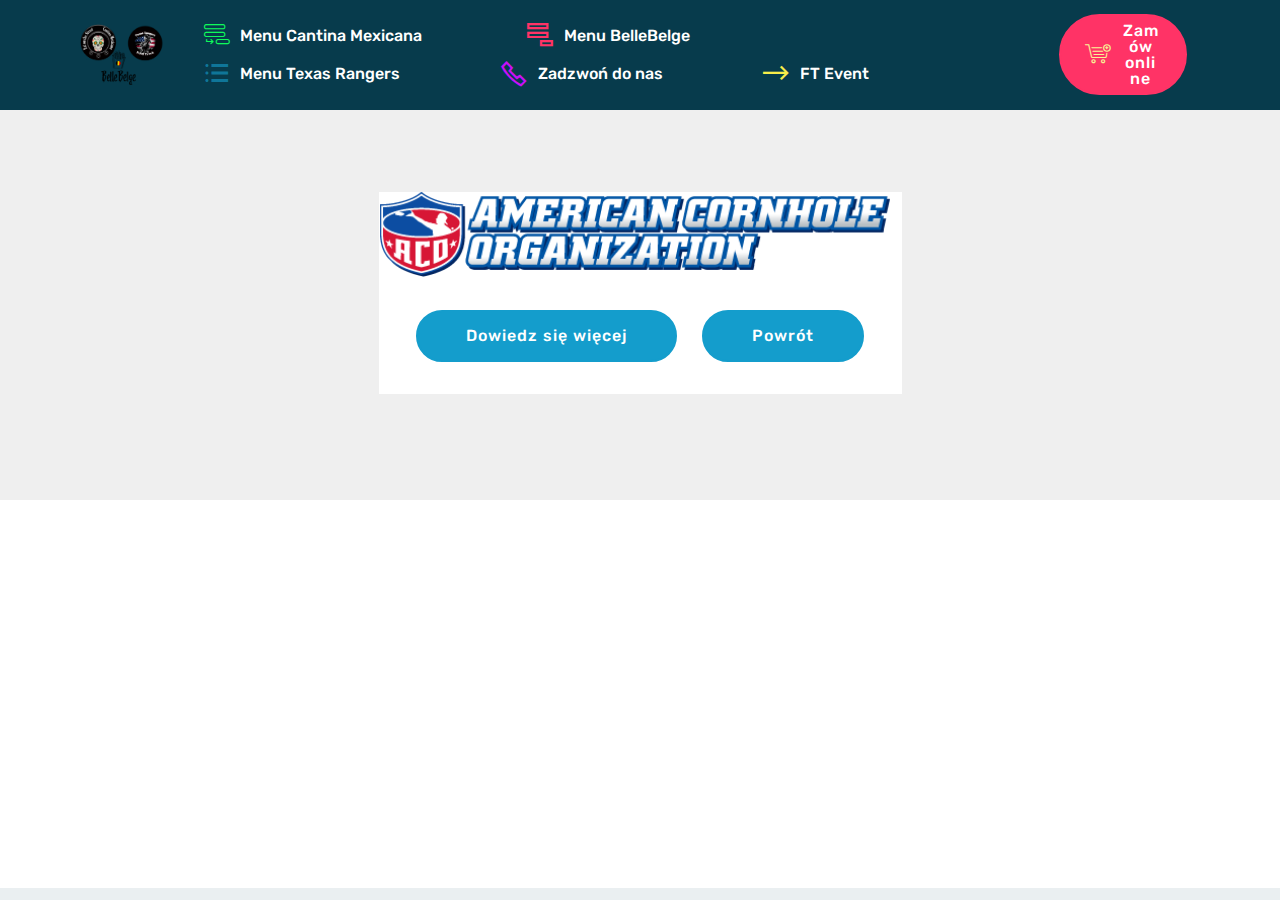
==== CornHole.html @ 93a7b12f "create github pages" ====
<!DOCTYPE html>
<html>
<head>
  <!-- Site made with Mobirise Website Builder v4.12.3, https://mobirise.com -->
  <meta charset="UTF-8">
  <meta http-equiv="X-UA-Compatible" content="IE=edge">
  <meta name="generator" content="Mobirise v4.12.3, mobirise.com">
  <meta name="viewport" content="width=device-width, initial-scale=1, minimum-scale=1">
  <link rel="shortcut icon" href="assets/images/3-trucki-logo1.png" type="image/x-icon">
  <meta name="description" content="Corn Hole Game Rules">
  
  
  <title>Corn Hole Game</title>
  <link rel="stylesheet" href="assets/themify/css/themify-icons.css">
  <link rel="stylesheet" href="assets/web/assets/mobirise-icons2/mobirise2.css">
  <link rel="stylesheet" href="assets/web/assets/mobirise-icons/mobirise-icons.css">
  <link rel="stylesheet" href="assets/facebook-plugin/style.css">
  <link rel="stylesheet" href="assets/bootstrap/css/bootstrap.min.css">
  <link rel="stylesheet" href="assets/bootstrap/css/bootstrap-grid.min.css">
  <link rel="stylesheet" href="assets/bootstrap/css/bootstrap-reboot.min.css">
  <link rel="stylesheet" href="assets/dropdown/css/style.css">
  <link rel="stylesheet" href="assets/tether/tether.min.css">
  <link rel="stylesheet" href="assets/theme/css/style.css">
  <link rel="preload" as="style" href="assets/mobirise/css/mbr-additional.css"><link rel="stylesheet" href="assets/mobirise/css/mbr-additional.css" type="text/css">
  
  
  
</head>
<body>
  <section class="menu cid-rWJRiGrAoS" once="menu" id="menu1-c">

    

    <nav class="navbar navbar-expand beta-menu navbar-dropdown align-items-center navbar-fixed-top navbar-toggleable-sm">
        <button class="navbar-toggler navbar-toggler-right" type="button" data-toggle="collapse" data-target="#navbarSupportedContent" aria-controls="navbarSupportedContent" aria-expanded="false" aria-label="Toggle navigation">
            <div class="hamburger">
                <span></span>
                <span></span>
                <span></span>
                <span></span>
            </div>
        </button>
        <div class="menu-logo">
            <div class="navbar-brand">
                <span class="navbar-logo">
                    <a href="tel:509200228">
                         <img src="assets/images/3-trucki-logo1.png" alt="Zadzwoń do nas" title="Zadzwoń do nas" style="height: 3.8rem;">
                    </a>
                </span>
                
            </div>
        </div>
        <div class="collapse navbar-collapse" id="navbarSupportedContent">
            <ul class="navbar-nav nav-dropdown" data-app-modern-menu="true"><li class="nav-item">
                    <a class="nav-link link text-white display-4" href="index.html#services6-4"><span class="mbri-add-submenu mbr-iconfont mbr-iconfont-btn" style="color: rgb(15, 250, 91);"></span>
                        Menu Cantina Mexicana &nbsp; &nbsp; &nbsp; &nbsp; &nbsp; &nbsp; &nbsp; &nbsp; &nbsp; &nbsp;&nbsp;</a>
                </li><li class="nav-item"><a class="nav-link link text-white display-4" href="index.html#services6-3"><span class="mobi-mbri mobi-mbri-add-submenu mbr-iconfont mbr-iconfont-btn" style="color: rgb(255, 51, 102);"></span>
                        Menu BelleBelge &nbsp; &nbsp; &nbsp; &nbsp; &nbsp; &nbsp; &nbsp; &nbsp; &nbsp; &nbsp;</a></li><li class="nav-item"><a class="nav-link link text-white display-4" href="index.html#services6-5"><span class="ti-menu-alt mbr-iconfont mbr-iconfont-btn" style="color: rgb(15, 118, 153);"></span>
                        Menu Texas Rangers &nbsp; &nbsp; &nbsp; &nbsp; &nbsp; &nbsp; &nbsp; &nbsp; &nbsp; &nbsp;</a></li><li class="nav-item"><a class="nav-link link text-white display-4" href="tel:509200228"><span class="mobi-mbri mobi-mbri-phone mbr-iconfont mbr-iconfont-btn" style="color: rgb(201, 15, 250);"></span>Zadzwoń do nas &nbsp; &nbsp; &nbsp; &nbsp; &nbsp; &nbsp; &nbsp; &nbsp; &nbsp; &nbsp;</a></li>
                <li class="nav-item">
                    <a class="nav-link link text-white display-4" href="https://cantinamexicana.github.io/FTEventONTour/" target="_blank"><span class="mobi-mbri mobi-mbri-right mbr-iconfont mbr-iconfont-btn" style="color: rgb(247, 237, 74);"></span>
                        
                        FT Event</a>
                </li></ul>
            <div class="navbar-buttons mbr-section-btn"><a class="btn btn-sm btn-secondary display-4" href="tel:509200228"><span class="mbri-cart-add mbr-iconfont mbr-iconfont-btn" style="color: rgb(249, 242, 149);"></span>
                    Zamów online</a></div>
        </div>
    </nav>
</section>

<section class="engine"><a href="https://mobirise.info/f">simple site builder</a></section><section once="footers" class="cid-rWJRHS1mlq" id="footer6-d">

    

    

    <div class="container">
        <div class="media-container-row align-center mbr-white">
            <div class="col-12">
                <p class="mbr-text mb-0 mbr-fonts-style display-7">
                    Eat on the Street &nbsp;- Cantina Mexicana :: Belle Belge :: Texas Rangers Food Truck</p>
            </div>
        </div>
    </div>
</section>

<section class="features3 cid-rWLLPZU51U" id="features3-h">

    

    
    <div class="container">
        <div class="media-container-row">
            <div class="card p-3 col-12 col-md-6">
                <div class="card-wrapper">
                    <div class="card-img">
                        <img src="assets/images/corn-hole-logo.png" alt="Mobirise" title="">
                    </div>
                    <div class="card-box">
                        
                        
                    </div>
                    <div class="mbr-section-btn text-center"><a href="https://americancornhole.com/downloads/ACO-Season15/ACO-Rules-for-the-Sport-of-Cornhole.pdf" class="btn btn-primary display-4" target="_blank">
                            Dowiedz się więcej
                        </a> <a href="index.html#services6-4" class="btn btn-primary display-4" target="_blank">
                            Powrót</a></div>
                </div>
            </div>

            

            

            
        </div>
    </div>
</section>


  <script src="assets/popper/popper.min.js"></script>
  <script src="assets/web/assets/jquery/jquery.min.js"></script>
  <script src="https://connect.facebook.net/en_US/sdk.js#xfbml=1&version=v2.5"></script>
  <script src="https://apis.google.com/js/plusone.js"></script>
  <script src="assets/facebook-plugin/facebook-script.js"></script>
  <script src="assets/bootstrap/js/bootstrap.min.js"></script>
  <script src="assets/web/assets/cookies-alert-plugin/cookies-alert-core.js"></script>
  <script src="assets/web/assets/cookies-alert-plugin/cookies-alert-script.js"></script>
  <script src="assets/dropdown/js/nav-dropdown.js"></script>
  <script src="assets/dropdown/js/navbar-dropdown.js"></script>
  <script src="assets/touchswipe/jquery.touch-swipe.min.js"></script>
  <script src="assets/tether/tether.min.js"></script>
  <script src="assets/smoothscroll/smooth-scroll.js"></script>
  <script src="assets/theme/js/script.js"></script>
  
  
<input name="cookieData" type="hidden" data-cookie-customDialogSelector='null' data-cookie-colorText='#424a4d' data-cookie-colorBg='rgba(234, 239, 241, 0.99)' data-cookie-textButton='OK. Idę dalej' data-cookie-colorButton='' data-cookie-colorLink='#424a4d' data-cookie-underlineLink='true' data-cookie-text="Używamy ciasteczek. Dowiedz się więcej  o <a href='polityka.html'> Plikach Cookies</a>.">
   <div id="scrollToTop" class="scrollToTop mbr-arrow-up"><a style="text-align: center;"><i class="mbr-arrow-up-icon mbr-arrow-up-icon-cm cm-icon cm-icon-smallarrow-up"></i></a></div>
  </body>
</html>
---- assets/themify/css/themify-icons.css ----
@font-face {
	font-family: 'themify';
	src:url('../fonts/themify.eot?-fvbane');
	src:url('../fonts/themify.eot?#iefix-fvbane') format('embedded-opentype'),
		url('../fonts/themify.woff?-fvbane') format('woff'),
		url('../fonts/themify.ttf?-fvbane') format('truetype'),
		url('../fonts/themify.svg?-fvbane#themify') format('svg');
	font-weight: normal;
	font-style: normal;
}

[class^="ti-"], [class*=" ti-"] {
	font-family: 'themify';
	speak: none;
	font-style: normal;
	font-weight: normal;
	font-variant: normal;
	text-transform: none;
	line-height: 1;

	/* Better Font Rendering =========== */
	-webkit-font-smoothing: antialiased;
	-moz-osx-font-smoothing: grayscale;
}

.ti-wand:before {
	content: "\e600";
}
.ti-volume:before {
	content: "\e601";
}
.ti-user:before {
	content: "\e602";
}
.ti-unlock:before {
	content: "\e603";
}
.ti-unlink:before {
	content: "\e604";
}
.ti-trash:before {
	content: "\e605";
}
.ti-thought:before {
	content: "\e606";
}
.ti-target:before {
	content: "\e607";
}
.ti-tag:before {
	content: "\e608";
}
.ti-tablet:before {
	content: "\e609";
}
.ti-star:before {
	content: "\e60a";
}
.ti-spray:before {
	content: "\e60b";
}
.ti-signal:before {
	content: "\e60c";
}
.ti-shopping-cart:before {
	content: "\e60d";
}
.ti-shopping-cart-full:before {
	content: "\e60e";
}
.ti-settings:before {
	content: "\e60f";
}
.ti-search:before {
	content: "\e610";
}
.ti-zoom-in:before {
	content: "\e611";
}
.ti-zoom-out:before {
	content: "\e612";
}
.ti-cut:before {
	content: "\e613";
}
.ti-ruler:before {
	content: "\e614";
}
.ti-ruler-pencil:before {
	content: "\e615";
}
.ti-ruler-alt:before {
	content: "\e616";
}
.ti-bookmark:before {
	content: "\e617";
}
.ti-bookmark-alt:before {
	content: "\e618";
}
.ti-reload:before {
	content: "\e619";
}
.ti-plus:before {
	content: "\e61a";
}
.ti-pin:before {
	content: "\e61b";
}
.ti-pencil:before {
	content: "\e61c";
}
.ti-pencil-alt:before {
	content: "\e61d";
}
.ti-paint-roller:before {
	content: "\e61e";
}
.ti-paint-bucket:before {
	content: "\e61f";
}
.ti-na:before {
	content: "\e620";
}
.ti-mobile:before {
	content: "\e621";
}
.ti-minus:before {
	content: "\e622";
}
.ti-medall:before {
	content: "\e623";
}
.ti-medall-alt:before {
	content: "\e624";
}
.ti-marker:before {
	content: "\e625";
}
.ti-marker-alt:before {
	content: "\e626";
}
.ti-arrow-up:before {
	content: "\e627";
}
.ti-arrow-right:before {
	content: "\e628";
}
.ti-arrow-left:before {
	content: "\e629";
}
.ti-arrow-down:before {
	content: "\e62a";
}
.ti-lock:before {
	content: "\e62b";
}
.ti-location-arrow:before {
	content: "\e62c";
}
.ti-link:before {
	content: "\e62d";
}
.ti-layout:before {
	content: "\e62e";
}
.ti-layers:before {
	content: "\e62f";
}
.ti-layers-alt:before {
	content: "\e630";
}
.ti-key:before {
	content: "\e631";
}
.ti-import:before {
	content: "\e632";
}
.ti-image:before {
	content: "\e633";
}
.ti-heart:before {
	content: "\e634";
}
.ti-heart-broken:before {
	content: "\e635";
}
.ti-hand-stop:before {
	content: "\e636";
}
.ti-hand-open:before {
	content: "\e637";
}
.ti-hand-drag:before {
	content: "\e638";
}
.ti-folder:before {
	content: "\e639";
}
.ti-flag:before {
	content: "\e63a";
}
.ti-flag-alt:before {
	content: "\e63b";
}
.ti-flag-alt-2:before {
	content: "\e63c";
}
.ti-eye:before {
	content: "\e63d";
}
.ti-export:before {
	content: "\e63e";
}
.ti-exchange-vertical:before {
	content: "\e63f";
}
.ti-desktop:before {
	content: "\e640";
}
.ti-cup:before {
	content: "\e641";
}
.ti-crown:before {
	content: "\e642";
}
.ti-comments:before {
	content: "\e643";
}
.ti-comment:before {
	content: "\e644";
}
.ti-comment-alt:before {
	content: "\e645";
}
.ti-close:before {
	content: "\e646";
}
.ti-clip:before {
	content: "\e647";
}
.ti-angle-up:before {
	content: "\e648";
}
.ti-angle-right:before {
	content: "\e649";
}
.ti-angle-left:before {
	content: "\e64a";
}
.ti-angle-down:before {
	content: "\e64b";
}
.ti-check:before {
	content: "\e64c";
}
.ti-check-box:before {
	content: "\e64d";
}
.ti-camera:before {
	content: "\e64e";
}
.ti-announcement:before {
	content: "\e64f";
}
.ti-brush:before {
	content: "\e650";
}
.ti-briefcase:before {
	content: "\e651";
}
.ti-bolt:before {
	content: "\e652";
}
.ti-bolt-alt:before {
	content: "\e653";
}
.ti-blackboard:before {
	content: "\e654";
}
.ti-bag:before {
	content: "\e655";
}
.ti-move:before {
	content: "\e656";
}
.ti-arrows-vertical:before {
	content: "\e657";
}
.ti-arrows-horizontal:before {
	content: "\e658";
}
.ti-fullscreen:before {
	content: "\e659";
}
.ti-arrow-top-right:before {
	content: "\e65a";
}
.ti-arrow-top-left:before {
	content: "\e65b";
}
.ti-arrow-circle-up:before {
	content: "\e65c";
}
.ti-arrow-circle-right:before {
	content: "\e65d";
}
.ti-arrow-circle-left:before {
	content: "\e65e";
}
.ti-arrow-circle-down:before {
	content: "\e65f";
}
.ti-angle-double-up:before {
	content: "\e660";
}
.ti-angle-double-right:before {
	content: "\e661";
}
.ti-angle-double-left:before {
	content: "\e662";
}
.ti-angle-double-down:before {
	content: "\e663";
}
.ti-zip:before {
	content: "\e664";
}
.ti-world:before {
	content: "\e665";
}
.ti-wheelchair:before {
	content: "\e666";
}
.ti-view-list:before {
	content: "\e667";
}
.ti-view-list-alt:before {
	content: "\e668";
}
.ti-view-grid:before {
	content: "\e669";
}
.ti-uppercase:before {
	content: "\e66a";
}
.ti-upload:before {
	content: "\e66b";
}
.ti-underline:before {
	content: "\e66c";
}
.ti-truck:before {
	content: "\e66d";
}
.ti-timer:before {
	content: "\e66e";
}
.ti-ticket:before {
	content: "\e66f";
}
.ti-thumb-up:before {
	content: "\e670";
}
.ti-thumb-down:before {
	content: "\e671";
}
.ti-text:before {
	content: "\e672";
}
.ti-stats-up:before {
	content: "\e673";
}
.ti-stats-down:before {
	content: "\e674";
}
.ti-split-v:before {
	content: "\e675";
}
.ti-split-h:before {
	content: "\e676";
}
.ti-smallcap:before {
	content: "\e677";
}
.ti-shine:before {
	content: "\e678";
}
.ti-shift-right:before {
	content: "\e679";
}
.ti-shift-left:before {
	content: "\e67a";
}
.ti-shield:before {
	content: "\e67b";
}
.ti-notepad:before {
	content: "\e67c";
}
.ti-server:before {
	content: "\e67d";
}
.ti-quote-right:before {
	content: "\e67e";
}
.ti-quote-left:before {
	content: "\e67f";
}
.ti-pulse:before {
	content: "\e680";
}
.ti-printer:before {
	content: "\e681";
}
.ti-power-off:before {
	content: "\e682";
}
.ti-plug:before {
	content: "\e683";
}
.ti-pie-chart:before {
	content: "\e684";
}
.ti-paragraph:before {
	content: "\e685";
}
.ti-panel:before {
	content: "\e686";
}
.ti-package:before {
	content: "\e687";
}
.ti-music:before {
	content: "\e688";
}
.ti-music-alt:before {
	content: "\e689";
}
.ti-mouse:before {
	content: "\e68a";
}
.ti-mouse-alt:before {
	content: "\e68b";
}
.ti-money:before {
	content: "\e68c";
}
.ti-microphone:before {
	content: "\e68d";
}
.ti-menu:before {
	content: "\e68e";
}
.ti-menu-alt:before {
	content: "\e68f";
}
.ti-map:before {
	content: "\e690";
}
.ti-map-alt:before {
	content: "\e691";
}
.ti-loop:before {
	content: "\e692";
}
.ti-location-pin:before {
	content: "\e693";
}
.ti-list:before {
	content: "\e694";
}
.ti-light-bulb:before {
	content: "\e695";
}
.ti-Italic:before {
	content: "\e696";
}
.ti-info:before {
	content: "\e697";
}
.ti-infinite:before {
	content: "\e698";
}
.ti-id-badge:before {
	content: "\e699";
}
.ti-hummer:before {
	content: "\e69a";
}
.ti-home:before {
	content: "\e69b";
}
.ti-help:before {
	content: "\e69c";
}
.ti-headphone:before {
	content: "\e69d";
}
.ti-harddrives:before {
	content: "\e69e";
}
.ti-harddrive:before {
	content: "\e69f";
}
.ti-gift:before {
	content: "\e6a0";
}
.ti-game:before {
	content: "\e6a1";
}
.ti-filter:before {
	content: "\e6a2";
}
.ti-files:before {
	content: "\e6a3";
}
.ti-file:before {
	content: "\e6a4";
}
.ti-eraser:before {
	content: "\e6a5";
}
.ti-envelope:before {
	content: "\e6a6";
}
.ti-download:before {
	content: "\e6a7";
}
.ti-direction:before {
	content: "\e6a8";
}
.ti-direction-alt:before {
	content: "\e6a9";
}
.ti-dashboard:before {
	content: "\e6aa";
}
.ti-control-stop:before {
	content: "\e6ab";
}
.ti-control-shuffle:before {
	content: "\e6ac";
}
.ti-control-play:before {
	content: "\e6ad";
}
.ti-control-pause:before {
	content: "\e6ae";
}
.ti-control-forward:before {
	content: "\e6af";
}
.ti-control-backward:before {
	content: "\e6b0";
}
.ti-cloud:before {
	content: "\e6b1";
}
.ti-cloud-up:before {
	content: "\e6b2";
}
.ti-cloud-down:before {
	content: "\e6b3";
}
.ti-clipboard:before {
	content: "\e6b4";
}
.ti-car:before {
	content: "\e6b5";
}
.ti-calendar:before {
	content: "\e6b6";
}
.ti-book:before {
	content: "\e6b7";
}
.ti-bell:before {
	content: "\e6b8";
}
.ti-basketball:before {
	content: "\e6b9";
}
.ti-bar-chart:before {
	content: "\e6ba";
}
.ti-bar-chart-alt:before {
	content: "\e6bb";
}
.ti-back-right:before {
	content: "\e6bc";
}
.ti-back-left:before {
	content: "\e6bd";
}
.ti-arrows-corner:before {
	content: "\e6be";
}
.ti-archive:before {
	content: "\e6bf";
}
.ti-anchor:before {
	content: "\e6c0";
}
.ti-align-right:before {
	content: "\e6c1";
}
.ti-align-left:before {
	content: "\e6c2";
}
.ti-align-justify:before {
	content: "\e6c3";
}
.ti-align-center:before {
	content: "\e6c4";
}
.ti-alert:before {
	content: "\e6c5";
}
.ti-alarm-clock:before {
	content: "\e6c6";
}
.ti-agenda:before {
	content: "\e6c7";
}
.ti-write:before {
	content: "\e6c8";
}
.ti-window:before {
	content: "\e6c9";
}
.ti-widgetized:before {
	content: "\e6ca";
}
.ti-widget:before {
	content: "\e6cb";
}
.ti-widget-alt:before {
	content: "\e6cc";
}
.ti-wallet:before {
	content: "\e6cd";
}
.ti-video-clapper:before {
	content: "\e6ce";
}
.ti-video-camera:before {
	content: "\e6cf";
}
.ti-vector:before {
	content: "\e6d0";
}
.ti-themify-logo:before {
	content: "\e6d1";
}
.ti-themify-favicon:before {
	content: "\e6d2";
}
.ti-themify-favicon-alt:before {
	content: "\e6d3";
}
.ti-support:before {
	content: "\e6d4";
}
.ti-stamp:before {
	content: "\e6d5";
}
.ti-split-v-alt:before {
	content: "\e6d6";
}
.ti-slice:before {
	content: "\e6d7";
}
.ti-shortcode:before {
	content: "\e6d8";
}
.ti-shift-right-alt:before {
	content: "\e6d9";
}
.ti-shift-left-alt:before {
	content: "\e6da";
}
.ti-ruler-alt-2:before {
	content: "\e6db";
}
.ti-receipt:before {
	content: "\e6dc";
}
.ti-pin2:before {
	content: "\e6dd";
}
.ti-pin-alt:before {
	content: "\e6de";
}
.ti-pencil-alt2:before {
	content: "\e6df";
}
.ti-palette:before {
	content: "\e6e0";
}
.ti-more:before {
	content: "\e6e1";
}
.ti-more-alt:before {
	content: "\e6e2";
}
.ti-microphone-alt:before {
	content: "\e6e3";
}
.ti-magnet:before {
	content: "\e6e4";
}
.ti-line-double:before {
	content: "\e6e5";
}
.ti-line-dotted:before {
	content: "\e6e6";
}
.ti-line-dashed:before {
	content: "\e6e7";
}
.ti-layout-width-full:before {
	content: "\e6e8";
}
.ti-layout-width-default:before {
	content: "\e6e9";
}
.ti-layout-width-default-alt:before {
	content: "\e6ea";
}
.ti-layout-tab:before {
	content: "\e6eb";
}
.ti-layout-tab-window:before {
	content: "\e6ec";
}
.ti-layout-tab-v:before {
	content: "\e6ed";
}
.ti-layout-tab-min:before {
	content: "\e6ee";
}
.ti-layout-slider:before {
	content: "\e6ef";
}
.ti-layout-slider-alt:before {
	content: "\e6f0";
}
.ti-layout-sidebar-right:before {
	content: "\e6f1";
}
.ti-layout-sidebar-none:before {
	content: "\e6f2";
}
.ti-layout-sidebar-left:before {
	content: "\e6f3";
}
.ti-layout-placeholder:before {
	content: "\e6f4";
}
.ti-layout-menu:before {
	content: "\e6f5";
}
.ti-layout-menu-v:before {
	content: "\e6f6";
}
.ti-layout-menu-separated:before {
	content: "\e6f7";
}
.ti-layout-menu-full:before {
	content: "\e6f8";
}
.ti-layout-media-right-alt:before {
	content: "\e6f9";
}
.ti-layout-media-right:before {
	content: "\e6fa";
}
.ti-layout-media-overlay:before {
	content: "\e6fb";
}
.ti-layout-media-overlay-alt:before {
	content: "\e6fc";
}
.ti-layout-media-overlay-alt-2:before {
	content: "\e6fd";
}
.ti-layout-media-left-alt:before {
	content: "\e6fe";
}
.ti-layout-media-left:before {
	content: "\e6ff";
}
.ti-layout-media-center-alt:before {
	content: "\e700";
}
.ti-layout-media-center:before {
	content: "\e701";
}
.ti-layout-list-thumb:before {
	content: "\e702";
}
.ti-layout-list-thumb-alt:before {
	content: "\e703";
}
.ti-layout-list-post:before {
	content: "\e704";
}
.ti-layout-list-large-image:before {
	content: "\e705";
}
.ti-layout-line-solid:before {
	content: "\e706";
}
.ti-layout-grid4:before {
	content: "\e707";
}
.ti-layout-grid3:before {
	content: "\e708";
}
.ti-layout-grid2:before {
	content: "\e709";
}
.ti-layout-grid2-thumb:before {
	content: "\e70a";
}
.ti-layout-cta-right:before {
	content: "\e70b";
}
.ti-layout-cta-left:before {
	content: "\e70c";
}
.ti-layout-cta-center:before {
	content: "\e70d";
}
.ti-layout-cta-btn-right:before {
	content: "\e70e";
}
.ti-layout-cta-btn-left:before {
	content: "\e70f";
}
.ti-layout-column4:before {
	content: "\e710";
}
.ti-layout-column3:before {
	content: "\e711";
}
.ti-layout-column2:before {
	content: "\e712";
}
.ti-layout-accordion-separated:before {
	content: "\e713";
}
.ti-layout-accordion-merged:before {
	content: "\e714";
}
.ti-layout-accordion-list:before {
	content: "\e715";
}
.ti-ink-pen:before {
	content: "\e716";
}
.ti-info-alt:before {
	content: "\e717";
}
.ti-help-alt:before {
	content: "\e718";
}
.ti-headphone-alt:before {
	content: "\e719";
}
.ti-hand-point-up:before {
	content: "\e71a";
}
.ti-hand-point-right:before {
	content: "\e71b";
}
.ti-hand-point-left:before {
	content: "\e71c";
}
.ti-hand-point-down:before {
	content: "\e71d";
}
.ti-gallery:before {
	content: "\e71e";
}
.ti-face-smile:before {
	content: "\e71f";
}
.ti-face-sad:before {
	content: "\e720";
}
.ti-credit-card:before {
	content: "\e721";
}
.ti-control-skip-forward:before {
	content: "\e722";
}
.ti-control-skip-backward:before {
	content: "\e723";
}
.ti-control-record:before {
	content: "\e724";
}
.ti-control-eject:before {
	content: "\e725";
}
.ti-comments-smiley:before {
	content: "\e726";
}
.ti-brush-alt:before {
	content: "\e727";
}
.ti-youtube:before {
	content: "\e728";
}
.ti-vimeo:before {
	content: "\e729";
}
.ti-twitter:before {
	content: "\e72a";
}
.ti-time:before {
	content: "\e72b";
}
.ti-tumblr:before {
	content: "\e72c";
}
.ti-skype:before {
	content: "\e72d";
}
.ti-share:before {
	content: "\e72e";
}
.ti-share-alt:before {
	content: "\e72f";
}
.ti-rocket:before {
	content: "\e730";
}
.ti-pinterest:before {
	content: "\e731";
}
.ti-new-window:before {
	content: "\e732";
}
.ti-microsoft:before {
	content: "\e733";
}
.ti-list-ol:before {
	content: "\e734";
}
.ti-linkedin:before {
	content: "\e735";
}
.ti-layout-sidebar-2:before {
	content: "\e736";
}
.ti-layout-grid4-alt:before {
	content: "\e737";
}
.ti-layout-grid3-alt:before {
	content: "\e738";
}
.ti-layout-grid2-alt:before {
	content: "\e739";
}
.ti-layout-column4-alt:before {
	content: "\e73a";
}
.ti-layout-column3-alt:before {
	content: "\e73b";
}
.ti-layout-column2-alt:before {
	content: "\e73c";
}
.ti-instagram:before {
	content: "\e73d";
}
.ti-google:before {
	content: "\e73e";
}
.ti-github:before {
	content: "\e73f";
}
.ti-flickr:before {
	content: "\e740";
}
.ti-facebook:before {
	content: "\e741";
}
.ti-dropbox:before {
	content: "\e742";
}
.ti-dribbble:before {
	content: "\e743";
}
.ti-apple:before {
	content: "\e744";
}
.ti-android:before {
	content: "\e745";
}
.ti-save:before {
	content: "\e746";
}
.ti-save-alt:before {
	content: "\e747";
}
.ti-yahoo:before {
	content: "\e748";
}
.ti-wordpress:before {
	content: "\e749";
}
.ti-vimeo-alt:before {
	content: "\e74a";
}
.ti-twitter-alt:before {
	content: "\e74b";
}
.ti-tumblr-alt:before {
	content: "\e74c";
}
.ti-trello:before {
	content: "\e74d";
}
.ti-stack-overflow:before {
	content: "\e74e";
}
.ti-soundcloud:before {
	content: "\e74f";
}
.ti-sharethis:before {
	content: "\e750";
}
.ti-sharethis-alt:before {
	content: "\e751";
}
.ti-reddit:before {
	content: "\e752";
}
.ti-pinterest-alt:before {
	content: "\e753";
}
.ti-microsoft-alt:before {
	content: "\e754";
}
.ti-linux:before {
	content: "\e755";
}
.ti-jsfiddle:before {
	content: "\e756";
}
.ti-joomla:before {
	content: "\e757";
}
.ti-html5:before {
	content: "\e758";
}
.ti-flickr-alt:before {
	content: "\e759";
}
.ti-email:before {
	content: "\e75a";
}
.ti-drupal:before {
	content: "\e75b";
}
.ti-dropbox-alt:before {
	content: "\e75c";
}
.ti-css3:before {
	content: "\e75d";
}
.ti-rss:before {
	content: "\e75e";
}
.ti-rss-alt:before {
	content: "\e75f";
}
---- assets/web/assets/mobirise-icons2/mobirise2.css ----
@font-face {
  font-family: 'Moririse2';
  font-display: swap;
  src:  url('mobirise2.eot?f2bix4');
  src:  url('mobirise2.eot?f2bix4#iefix') format('embedded-opentype'),
    url('mobirise2.ttf?f2bix4') format('truetype'),
    url('mobirise2.woff?f2bix4') format('woff'),
    url('mobirise2.svg?f2bix4#mobirise2') format('svg');
  font-weight: normal;
  font-style: normal;
}

[class^="mobi-"], [class*=" mobi-"] {
  /* use !important to prevent issues with browser extensions that change fonts */
  font-family: 'Moririse2' !important;
  speak: none;
  font-style: normal;
  font-weight: normal;
  font-variant: normal;
  text-transform: none;
  line-height: 1;

  /* Better Font Rendering =========== */
  -webkit-font-smoothing: antialiased;
  -moz-osx-font-smoothing: grayscale;
}

.mobi-mbri-add-submenu:before {
  content: "\e900";
}
.mobi-mbri-alert:before {
  content: "\e901";
}
.mobi-mbri-align-center:before {
  content: "\e902";
}
.mobi-mbri-align-justify:before {
  content: "\e903";
}
.mobi-mbri-align-left:before {
  content: "\e904";
}
.mobi-mbri-align-right:before {
  content: "\e905";
}
.mobi-mbri-android:before {
  content: "\e906";
}
.mobi-mbri-apple:before {
  content: "\e907";
}
.mobi-mbri-arrow-down:before {
  content: "\e908";
}
.mobi-mbri-arrow-next:before {
  content: "\e909";
}
.mobi-mbri-arrow-prev:before {
  content: "\e90a";
}
.mobi-mbri-arrow-up:before {
  content: "\e90b";
}
.mobi-mbri-bold:before {
  content: "\e90c";
}
.mobi-mbri-bookmark:before {
  content: "\e90d";
}
.mobi-mbri-bootstrap:before {
  content: "\e90e";
}
.mobi-mbri-briefcase:before {
  content: "\e90f";
}
.mobi-mbri-browse:before {
  content: "\e910";
}
.mobi-mbri-bulleted-list:before {
  content: "\e911";
}
.mobi-mbri-calendar:before {
  content: "\e912";
}
.mobi-mbri-camera:before {
  content: "\e913";
}
.mobi-mbri-cart-add:before {
  content: "\e914";
}
.mobi-mbri-cart-full:before {
  content: "\e915";
}
.mobi-mbri-cash:before {
  content: "\e916";
}
.mobi-mbri-change-style:before {
  content: "\e917";
}
.mobi-mbri-chat:before {
  content: "\e918";
}
.mobi-mbri-clock:before {
  content: "\e919";
}
.mobi-mbri-close:before {
  content: "\e91a";
}
.mobi-mbri-cloud:before {
  content: "\e91b";
}
.mobi-mbri-code:before {
  content: "\e91c";
}
.mobi-mbri-contact-form:before {
  content: "\e91d";
}
.mobi-mbri-credit-card:before {
  content: "\e91e";
}
.mobi-mbri-cursor-click:before {
  content: "\e91f";
}
.mobi-mbri-cust-feedback:before {
  content: "\e920";
}
.mobi-mbri-database:before {
  content: "\e921";
}
.mobi-mbri-delivery:before {
  content: "\e922";
}
.mobi-mbri-desktop:before {
  content: "\e923";
}
.mobi-mbri-devices:before {
  content: "\e924";
}
.mobi-mbri-down:before {
  content: "\e925";
}
.mobi-mbri-download-2:before {
  content: "\e926";
}
.mobi-mbri-download:before {
  content: "\e927";
}
.mobi-mbri-drag-n-drop-2:before {
  content: "\e928";
}
.mobi-mbri-drag-n-drop:before {
  content: "\e929";
}
.mobi-mbri-edit-2:before {
  content: "\e92a";
}
.mobi-mbri-edit:before {
  content: "\e92b";
}
.mobi-mbri-error:before {
  content: "\e92c";
}
.mobi-mbri-extension:before {
  content: "\e92d";
}
.mobi-mbri-features:before {
  content: "\e92e";
}
.mobi-mbri-file:before {
  content: "\e92f";
}
.mobi-mbri-flag:before {
  content: "\e930";
}
.mobi-mbri-folder:before {
  content: "\e931";
}
.mobi-mbri-gift:before {
  content: "\e932";
}
.mobi-mbri-github:before {
  content: "\e933";
}
.mobi-mbri-globe-2:before {
  content: "\e934";
}
.mobi-mbri-globe:before {
  content: "\e935";
}
.mobi-mbri-growing-chart:before {
  content: "\e936";
}
.mobi-mbri-hearth:before {
  content: "\e937";
}
.mobi-mbri-help:before {
  content: "\e938";
}
.mobi-mbri-home:before {
  content: "\e939";
}
.mobi-mbri-hot-cup:before {
  content: "\e93a";
}
.mobi-mbri-idea:before {
  content: "\e93b";
}
.mobi-mbri-image-gallery:before {
  content: "\e93c";
}
.mobi-mbri-image-slider:before {
  content: "\e93d";
}
.mobi-mbri-info:before {
  content: "\e93e";
}
.mobi-mbri-italic:before {
  content: "\e93f";
}
.mobi-mbri-key:before {
  content: "\e940";
}
.mobi-mbri-laptop:before {
  content: "\e941";
}
.mobi-mbri-layers:before {
  content: "\e942";
}
.mobi-mbri-left-right:before {
  content: "\e943";
}
.mobi-mbri-left:before {
  content: "\e944";
}
.mobi-mbri-letter:before {
  content: "\e945";
}
.mobi-mbri-like:before {
  content: "\e946";
}
.mobi-mbri-link:before {
  content: "\e947";
}
.mobi-mbri-lock:before {
  content: "\e948";
}
.mobi-mbri-login:before {
  content: "\e949";
}
.mobi-mbri-logout:before {
  content: "\e94a";
}
.mobi-mbri-magic-stick:before {
  content: "\e94b";
}
.mobi-mbri-map-pin:before {
  content: "\e94c";
}
.mobi-mbri-menu:before {
  content: "\e94d";
}
.mobi-mbri-mobile-2:before {
  content: "\e94e";
}
.mobi-mbri-mobile-horizontal:before {
  content: "\e94f";
}
.mobi-mbri-mobile:before {
  content: "\e950";
}
.mobi-mbri-mobirise:before {
  content: "\e951";
}
.mobi-mbri-more-horizontal:before {
  content: "\e952";
}
.mobi-mbri-more-vertical:before {
  content: "\e953";
}
.mobi-mbri-music:before {
  content: "\e954";
}
.mobi-mbri-new-file:before {
  content: "\e955";
}
.mobi-mbri-numbered-list:before {
  content: "\e956";
}
.mobi-mbri-opened-folder:before {
  content: "\e957";
}
.mobi-mbri-pages:before {
  content: "\e958";
}
.mobi-mbri-paper-plane:before {
  content: "\e959";
}
.mobi-mbri-paperclip:before {
  content: "\e95a";
}
.mobi-mbri-phone:before {
  content: "\e95b";
}
.mobi-mbri-photo:before {
  content: "\e95c";
}
.mobi-mbri-photos:before {
  content: "\e95d";
}
.mobi-mbri-pin:before {
  content: "\e95e";
}
.mobi-mbri-play:before {
  content: "\e95f";
}
.mobi-mbri-plus:before {
  content: "\e960";
}
.mobi-mbri-preview:before {
  content: "\e961";
}
.mobi-mbri-print:before {
  content: "\e962";
}
.mobi-mbri-protect:before {
  content: "\e963";
}
.mobi-mbri-question:before {
  content: "\e964";
}
.mobi-mbri-quote-left:before {
  content: "\e965";
}
.mobi-mbri-quote-right:before {
  content: "\e966";
}
.mobi-mbri-redo:before {
  content: "\e967";
}
.mobi-mbri-refresh:before {
  content: "\e968";
}
.mobi-mbri-responsive-2:before {
  content: "\e969";
}
.mobi-mbri-responsive:before {
  content: "\e96a";
}
.mobi-mbri-right:before {
  content: "\e96b";
}
.mobi-mbri-rocket:before {
  content: "\e96c";
}
.mobi-mbri-sad-face:before {
  content: "\e96d";
}
.mobi-mbri-sale:before {
  content: "\e96e";
}
.mobi-mbri-save:before {
  content: "\e96f";
}
.mobi-mbri-search:before {
  content: "\e970";
}
.mobi-mbri-setting-2:before {
  content: "\e971";
}
.mobi-mbri-setting-3:before {
  content: "\e972";
}
.mobi-mbri-setting:before {
  content: "\e973";
}
.mobi-mbri-share:before {
  content: "\e974";
}
.mobi-mbri-shopping-bag:before {
  content: "\e975";
}
.mobi-mbri-shopping-basket:before {
  content: "\e976";
}
.mobi-mbri-shopping-cart:before {
  content: "\e977";
}
.mobi-mbri-sites:before {
  content: "\e978";
}
.mobi-mbri-smile-face:before {
  content: "\e979";
}
.mobi-mbri-speed:before {
  content: "\e97a";
}
.mobi-mbri-star:before {
  content: "\e97b";
}
.mobi-mbri-success:before {
  content: "\e97c";
}
.mobi-mbri-sun:before {
  content: "\e97d";
}
.mobi-mbri-sun2:before {
  content: "\e97e";
}
.mobi-mbri-tablet-vertical:before {
  content: "\e97f";
}
.mobi-mbri-tablet:before {
  content: "\e980";
}
.mobi-mbri-target:before {
  content: "\e981";
}
.mobi-mbri-timer:before {
  content: "\e982";
}
.mobi-mbri-to-ftp:before {
  content: "\e983";
}
.mobi-mbri-to-local-drive:before {
  content: "\e984";
}
.mobi-mbri-touch-swipe:before {
  content: "\e985";
}
.mobi-mbri-touch:before {
  content: "\e986";
}
.mobi-mbri-trash:before {
  content: "\e987";
}
.mobi-mbri-underline:before {
  content: "\e988";
}
.mobi-mbri-undo:before {
  content: "\e989";
}
.mobi-mbri-unlink:before {
  content: "\e98a";
}
.mobi-mbri-unlock:before {
  content: "\e98b";
}
.mobi-mbri-up-down:before {
  content: "\e98c";
}
.mobi-mbri-up:before {
  content: "\e98d";
}
.mobi-mbri-update:before {
  content: "\e98e";
}
.mobi-mbri-upload-2:before {
  content: "\e98f";
}
.mobi-mbri-upload:before {
  content: "\e990";
}
.mobi-mbri-user-2:before {
  content: "\e991";
}
.mobi-mbri-user:before {
  content: "\e992";
}
.mobi-mbri-users:before {
  content: "\e993";
}
.mobi-mbri-video-play:before {
  content: "\e994";
}
.mobi-mbri-video:before {
  content: "\e995";
}
.mobi-mbri-watch:before {
  content: "\e996";
}
.mobi-mbri-website-theme-2:before {
  content: "\e997";
}
.mobi-mbri-website-theme:before {
  content: "\e998";
}
.mobi-mbri-wifi:before {
  content: "\e999";
}
.mobi-mbri-windows:before {
  content: "\e99a";
}
.mobi-mbri-zoom-in:before {
  content: "\e99b";
}
.mobi-mbri-zoom-out:before {
  content: "\e99c";
}
---- assets/web/assets/mobirise-icons/mobirise-icons.css ----
@font-face {
  font-family: 'MobiriseIcons';
  src:  url('mobirise-icons.eot?spat4u');
  src:  url('mobirise-icons.eot?spat4u#iefix') format('embedded-opentype'),
    url('mobirise-icons.ttf?spat4u') format('truetype'),
    url('mobirise-icons.woff?spat4u') format('woff'),
    url('mobirise-icons.svg?spat4u#MobiriseIcons') format('svg');
  font-weight: normal;
  font-style: normal;
  font-display: swap;
}

[class^="mbri-"], [class*=" mbri-"] {
  /* use !important to prevent issues with browser extensions that change fonts */
  font-family: MobiriseIcons !important;
  speak: none;
  font-style: normal;
  font-weight: normal;
  font-variant: normal;
  text-transform: none;
  line-height: 1;

  /* Better Font Rendering =========== */
  -webkit-font-smoothing: antialiased;
  -moz-osx-font-smoothing: grayscale;
}

.mbri-add-submenu:before {
  content: "\e900";
}
.mbri-alert:before {
  content: "\e901";
}
.mbri-align-center:before {
  content: "\e902";
}
.mbri-align-justify:before {
  content: "\e903";
}
.mbri-align-left:before {
  content: "\e904";
}
.mbri-align-right:before {
  content: "\e905";
}
.mbri-android:before {
  content: "\e906";
}
.mbri-apple:before {
  content: "\e907";
}
.mbri-arrow-down:before {
  content: "\e908";
}
.mbri-arrow-next:before {
  content: "\e909";
}
.mbri-arrow-prev:before {
  content: "\e90a";
}
.mbri-arrow-up:before {
  content: "\e90b";
}
.mbri-bold:before {
  content: "\e90c";
}
.mbri-bookmark:before {
  content: "\e90d";
}
.mbri-bootstrap:before {
  content: "\e90e";
}
.mbri-briefcase:before {
  content: "\e90f";
}
.mbri-browse:before {
  content: "\e910";
}
.mbri-bulleted-list:before {
  content: "\e911";
}
.mbri-calendar:before {
  content: "\e912";
}
.mbri-camera:before {
  content: "\e913";
}
.mbri-cart-add:before {
  content: "\e914";
}
.mbri-cart-full:before {
  content: "\e915";
}
.mbri-cash:before {
  content: "\e916";
}
.mbri-change-style:before {
  content: "\e917";
}
.mbri-chat:before {
  content: "\e918";
}
.mbri-clock:before {
  content: "\e919";
}
.mbri-close:before {
  content: "\e91a";
}
.mbri-cloud:before {
  content: "\e91b";
}
.mbri-code:before {
  content: "\e91c";
}
.mbri-contact-form:before {
  content: "\e91d";
}
.mbri-credit-card:before {
  content: "\e91e";
}
.mbri-cursor-click:before {
  content: "\e91f";
}
.mbri-cust-feedback:before {
  content: "\e920";
}
.mbri-database:before {
  content: "\e921";
}
.mbri-delivery:before {
  content: "\e922";
}
.mbri-desktop:before {
  content: "\e923";
}
.mbri-devices:before {
  content: "\e924";
}
.mbri-down:before {
  content: "\e925";
}
.mbri-download:before {
  content: "\e989";
}
.mbri-drag-n-drop:before {
  content: "\e927";
}
.mbri-drag-n-drop2:before {
  content: "\e928";
}
.mbri-edit:before {
  content: "\e929";
}
.mbri-edit2:before {
  content: "\e92a";
}
.mbri-error:before {
  content: "\e92b";
}
.mbri-extension:before {
  content: "\e92c";
}
.mbri-features:before {
  content: "\e92d";
}
.mbri-file:before {
  content: "\e92e";
}
.mbri-flag:before {
  content: "\e92f";
}
.mbri-folder:before {
  content: "\e930";
}
.mbri-gift:before {
  content: "\e931";
}
.mbri-github:before {
  content: "\e932";
}
.mbri-globe:before {
  content: "\e933";
}
.mbri-globe-2:before {
  content: "\e934";
}
.mbri-growing-chart:before {
  content: "\e935";
}
.mbri-hearth:before {
  content: "\e936";
}
.mbri-help:before {
  content: "\e937";
}
.mbri-home:before {
  content: "\e938";
}
.mbri-hot-cup:before {
  content: "\e939";
}
.mbri-idea:before {
  content: "\e93a";
}
.mbri-image-gallery:before {
  content: "\e93b";
}
.mbri-image-slider:before {
  content: "\e93c";
}
.mbri-info:before {
  content: "\e93d";
}
.mbri-italic:before {
  content: "\e93e";
}
.mbri-key:before {
  content: "\e93f";
}
.mbri-laptop:before {
  content: "\e940";
}
.mbri-layers:before {
  content: "\e941";
}
.mbri-left-right:before {
  content: "\e942";
}
.mbri-left:before {
  content: "\e943";
}
.mbri-letter:before {
  content: "\e944";
}
.mbri-like:before {
  content: "\e945";
}
.mbri-link:before {
  content: "\e946";
}
.mbri-lock:before {
  content: "\e947";
}
.mbri-login:before {
  content: "\e948";
}
.mbri-logout:before {
  content: "\e949";
}
.mbri-magic-stick:before {
  content: "\e94a";
}
.mbri-map-pin:before {
  content: "\e94b";
}
.mbri-menu:before {
  content: "\e94c";
}
.mbri-mobile:before {
  content: "\e94d";
}
.mbri-mobile2:before {
  content: "\e94e";
}
.mbri-mobirise:before {
  content: "\e94f";
}
.mbri-more-horizontal:before {
  content: "\e950";
}
.mbri-more-vertical:before {
  content: "\e951";
}
.mbri-music:before {
  content: "\e952";
}
.mbri-new-file:before {
  content: "\e953";
}
.mbri-numbered-list:before {
  content: "\e954";
}
.mbri-opened-folder:before {
  content: "\e955";
}
.mbri-pages:before {
  content: "\e956";
}
.mbri-paper-plane:before {
  content: "\e957";
}
.mbri-paperclip:before {
  content: "\e958";
}
.mbri-photo:before {
  content: "\e959";
}
.mbri-photos:before {
  content: "\e95a";
}
.mbri-pin:before {
  content: "\e95b";
}
.mbri-play:before {
  content: "\e95c";
}
.mbri-plus:before {
  content: "\e95d";
}
.mbri-preview:before {
  content: "\e95e";
}
.mbri-print:before {
  content: "\e95f";
}
.mbri-protect:before {
  content: "\e960";
}
.mbri-question:before {
  content: "\e961";
}
.mbri-quote-left:before {
  content: "\e962";
}
.mbri-quote-right:before {
  content: "\e963";
}
.mbri-refresh:before {
  content: "\e964";
}
.mbri-responsive:before {
  content: "\e965";
}
.mbri-right:before {
  content: "\e966";
}
.mbri-rocket:before {
  content: "\e967";
}
.mbri-sad-face:before {
  content: "\e968";
}
.mbri-sale:before {
  content: "\e969";
}
.mbri-save:before {
  content: "\e96a";
}
.mbri-search:before {
  content: "\e96b";
}
.mbri-setting:before {
  content: "\e96c";
}
.mbri-setting2:before {
  content: "\e96d";
}
.mbri-setting3:before {
  content: "\e96e";
}
.mbri-share:before {
  content: "\e96f";
}
.mbri-shopping-bag:before {
  content: "\e970";
}
.mbri-shopping-basket:before {
  content: "\e971";
}
.mbri-shopping-cart:before {
  content: "\e972";
}
.mbri-sites:before {
  content: "\e973";
}
.mbri-smile-face:before {
  content: "\e974";
}
.mbri-speed:before {
  content: "\e975";
}
.mbri-star:before {
  content: "\e976";
}
.mbri-success:before {
  content: "\e977";
}
.mbri-sun:before {
  content: "\e978";
}
.mbri-sun2:before {
  content: "\e979";
}
.mbri-tablet:before {
  content: "\e97a";
}
.mbri-tablet-vertical:before {
  content: "\e97b";
}
.mbri-target:before {
  content: "\e97c";
}
.mbri-timer:before {
  content: "\e97d";
}
.mbri-to-ftp:before {
  content: "\e97e";
}
.mbri-to-local-drive:before {
  content: "\e97f";
}
.mbri-touch-swipe:before {
  content: "\e980";
}
.mbri-touch:before {
  content: "\e981";
}
.mbri-trash:before {
  content: "\e982";
}
.mbri-underline:before {
  content: "\e983";
}
.mbri-unlink:before {
  content: "\e984";
}
.mbri-unlock:before {
  content: "\e985";
}
.mbri-up-down:before {
  content: "\e986";
}
.mbri-up:before {
  content: "\e987";
}
.mbri-update:before {
  content: "\e988";
}
.mbri-upload:before {
 content: "\e926"; 
}
.mbri-user:before {
  content: "\e98a";
}
.mbri-user2:before {
  content: "\e98b";
}
.mbri-users:before {
  content: "\e98c";
}
.mbri-video:before {
  content: "\e98d";
}
.mbri-video-play:before {
  content: "\e98e";
}
.mbri-watch:before {
  content: "\e98f";
}
.mbri-website-theme:before {
  content: "\e990";
}
.mbri-wifi:before {
  content: "\e991";
}
.mbri-windows:before {
  content: "\e992";
}
.mbri-zoom-out:before {
  content: "\e993";
}
.mbri-redo:before {
  content: "\e994";
}
.mbri-undo:before {
  content: "\e995";
}
---- assets/facebook-plugin/style.css ----
.mbr-section.mbr-section__comments{
    position: relative;
}
.mbr-section__comments{
    background-size: cover;
}
.addons-container {
  position: relative;
  margin-left: auto;
  margin-right: auto;
  padding-right: 15px;
  padding-left: 15px; }
  @media (min-width: 576px) {
    .addons-container {
      padding-right: 15px;
      padding-left: 15px; } }
  @media (min-width: 768px) {
    .addons-container {
      padding-right: 15px;
      padding-left: 15px; } }
  @media (min-width: 992px) {
    .addons-container {
      padding-right: 15px;
      padding-left: 15px; } }
  @media (min-width: 1200px) {
    .addons-container {
      padding-right: 15px;
      padding-left: 15px; } }
  @media (min-width: 576px) {
    .addons-container {
      width: 540px;
      max-width: 100%; } }
  @media (min-width: 768px) {
    .addons-container {
      width: 720px;
      max-width: 100%; } }
  @media (min-width: 992px) {
    .addons-container {
      width: 960px;
      max-width: 100%; } }
  @media (min-width: 1200px) {
    .addons-container {
      width: 1140px;
      max-width: 100%; } }

.addons-container-inner{
    position: relative;
    width: 100%;
    min-height: 1px;
    padding-right: 15px;
    padding-left: 15px;
}
@media (min-width: 567px) {
    .addons-container-inner{
        -ms-flex: 0 0 66.666667%;
        flex: 0 0 66.666667%;
        max-width: 66.666667%;
    }
}
.addons-row{
    display: flex;
    justify-content:center;
}
---- assets/dropdown/css/style.css ----
.navbar-dropdown {
  left: 0;
  padding: 0;
  position: absolute;
  right: 0;
  top: 0;
  transition: all 0.45s ease;
  z-index: 1030;
  background: #282828; }
  .navbar-dropdown .navbar-logo {
    margin-right: 0.8rem;
    transition: margin 0.3s ease-in-out;
    vertical-align: middle; }
    .navbar-dropdown .navbar-logo img {
      height: 3.125rem;
      transition: all 0.3s ease-in-out; }
    .navbar-dropdown .navbar-logo.mbr-iconfont {
      font-size: 3.125rem;
      line-height: 3.125rem; }
  .navbar-dropdown .navbar-caption {
    font-weight: 700;
    white-space: normal;
    vertical-align: -4px;
    line-height: 3.125rem !important; }
    .navbar-dropdown .navbar-caption, .navbar-dropdown .navbar-caption:hover {
      color: inherit;
      text-decoration: none; }
  .navbar-dropdown .mbr-iconfont + .navbar-caption {
    vertical-align: -1px; }
  .navbar-dropdown.navbar-fixed-top {
    position: fixed; }
  .navbar-dropdown .navbar-brand span {
    vertical-align: -4px; }
  .navbar-dropdown.bg-color.transparent {
    background: none; }
  .navbar-dropdown.navbar-short .navbar-brand {
    padding: 0.625rem 0; }
    .navbar-dropdown.navbar-short .navbar-brand span {
      vertical-align: -1px; }
  .navbar-dropdown.navbar-short .navbar-caption {
    line-height: 2.375rem !important;
    vertical-align: -2px; }
  .navbar-dropdown.navbar-short .navbar-logo {
    margin-right: 0.5rem; }
    .navbar-dropdown.navbar-short .navbar-logo img {
      height: 2.375rem; }
    .navbar-dropdown.navbar-short .navbar-logo.mbr-iconfont {
      font-size: 2.375rem;
      line-height: 2.375rem; }
  .navbar-dropdown.navbar-short .mbr-table-cell {
    height: 3.625rem; }
  .navbar-dropdown .navbar-close {
    left: 0.6875rem;
    position: fixed;
    top: 0.75rem;
    z-index: 1000; }
  .navbar-dropdown .hamburger-icon {
    content: "";
    display: inline-block;
    vertical-align: middle;
    width: 16px;
    -webkit-box-shadow: 0 -6px 0 1px #282828,0 0 0 1px #282828,0 6px 0 1px #282828;
    -moz-box-shadow: 0 -6px 0 1px #282828,0 0 0 1px #282828,0 6px 0 1px #282828;
    box-shadow: 0 -6px 0 1px #282828,0 0 0 1px #282828,0 6px 0 1px #282828; }

.dropdown-menu .dropdown-toggle[data-toggle="dropdown-submenu"]::after {
  border-bottom: 0.35em solid transparent;
  border-left: 0.35em solid;
  border-right: 0;
  border-top: 0.35em solid transparent;
  margin-left: 0.3rem; }

.dropdown-menu .dropdown-item:focus {
  outline: 0; }

.nav-dropdown {
  font-size: 0.75rem;
  font-weight: 500;
  height: auto !important; }
  .nav-dropdown .nav-btn {
    padding-left: 1rem; }
  .nav-dropdown .link {
    margin: .667em 1.667em;
    font-weight: 500;
    padding: 0;
    transition: color .2s ease-in-out; }
    .nav-dropdown .link.dropdown-toggle {
      margin-right: 2.583em; }
      .nav-dropdown .link.dropdown-toggle::after {
        margin-left: .25rem;
        border-top: 0.35em solid;
        border-right: 0.35em solid transparent;
        border-left: 0.35em solid transparent;
        border-bottom: 0; }
      .nav-dropdown .link.dropdown-toggle[aria-expanded="true"] {
        margin: 0;
        padding: 0.667em 3.263em  0.667em 1.667em; }
  .nav-dropdown .link::after,
  .nav-dropdown .dropdown-item::after {
    color: inherit; }
  .nav-dropdown .btn {
    font-size: 0.75rem;
    font-weight: 700;
    letter-spacing: 0;
    margin-bottom: 0;
    padding-left: 1.25rem;
    padding-right: 1.25rem; }
  .nav-dropdown .dropdown-menu {
    border-radius: 0;
    border: 0;
    left: 0;
    margin: 0;
    padding-bottom: 1.25rem;
    padding-top: 1.25rem;
    position: relative; }
  .nav-dropdown .dropdown-submenu {
    margin-left: 0.125rem;
    top: 0; }
  .nav-dropdown .dropdown-item {
    font-weight: 500;
    line-height: 2;
    padding: 0.3846em 4.615em 0.3846em 1.5385em;
    position: relative;
    transition: color .2s ease-in-out, background-color .2s ease-in-out; }
    .nav-dropdown .dropdown-item::after {
      margin-top: -0.3077em;
      position: absolute;
      right: 1.1538em;
      top: 50%; }
    .nav-dropdown .dropdown-item:focus, .nav-dropdown .dropdown-item:hover {
      background: none; }

@media (max-width: 767px) {
  .nav-dropdown.navbar-toggleable-sm {
    bottom: 0;
    display: none;
    left: 0;
    overflow-x: hidden;
    position: fixed;
    top: 0;
    transform: translateX(-100%);
    -ms-transform: translateX(-100%);
    -webkit-transform: translateX(-100%);
    width: 18.75rem;
    z-index: 999; } }
.nav-dropdown.navbar-toggleable-xl {
  bottom: 0;
  display: none;
  left: 0;
  overflow-x: hidden;
  position: fixed;
  top: 0;
  transform: translateX(-100%);
  -ms-transform: translateX(-100%);
  -webkit-transform: translateX(-100%);
  width: 18.75rem;
  z-index: 999; }

.nav-dropdown-sm {
  display: block !important;
  overflow-x: hidden;
  overflow: auto;
  padding-top: 3.875rem; }
  .nav-dropdown-sm::after {
    content: "";
    display: block;
    height: 3rem;
    width: 100%; }
  .nav-dropdown-sm.collapse.in ~ .navbar-close {
    display: block !important; }
  .nav-dropdown-sm.collapsing, .nav-dropdown-sm.collapse.in {
    transform: translateX(0);
    -ms-transform: translateX(0);
    -webkit-transform: translateX(0);
    transition: all 0.25s ease-out;
    -webkit-transition: all 0.25s ease-out;
    background: #282828; }
  .nav-dropdown-sm.collapsing[aria-expanded="false"] {
    transform: translateX(-100%);
    -ms-transform: translateX(-100%);
    -webkit-transform: translateX(-100%); }
  .nav-dropdown-sm .nav-item {
    display: block;
    margin-left: 0 !important;
    padding-left: 0; }
  .nav-dropdown-sm .link,
  .nav-dropdown-sm .dropdown-item {
    border-top: 1px dotted rgba(255, 255, 255, 0.1);
    font-size: 0.8125rem;
    line-height: 1.6;
    margin: 0 !important;
    padding: 0.875rem 2.4rem 0.875rem 1.5625rem !important;
    position: relative;
    white-space: normal; }
    .nav-dropdown-sm .link:focus, .nav-dropdown-sm .link:hover,
    .nav-dropdown-sm .dropdown-item:focus,
    .nav-dropdown-sm .dropdown-item:hover {
      background: rgba(0, 0, 0, 0.2) !important;
      color: #c0a375; }
  .nav-dropdown-sm .nav-btn {
    position: relative;
    padding: 1.5625rem 1.5625rem 0 1.5625rem; }
    .nav-dropdown-sm .nav-btn::before {
      border-top: 1px dotted rgba(255, 255, 255, 0.1);
      content: "";
      left: 0;
      position: absolute;
      top: 0;
      width: 100%; }
    .nav-dropdown-sm .nav-btn + .nav-btn {
      padding-top: 0.625rem; }
      .nav-dropdown-sm .nav-btn + .nav-btn::before {
        display: none; }
  .nav-dropdown-sm .btn {
    padding: 0.625rem 0; }
  .nav-dropdown-sm .dropdown-toggle[data-toggle="dropdown-submenu"]::after {
    margin-left: .25rem;
    border-top: 0.35em solid;
    border-right: 0.35em solid transparent;
    border-left: 0.35em solid transparent;
    border-bottom: 0; }
  .nav-dropdown-sm .dropdown-toggle[data-toggle="dropdown-submenu"][aria-expanded="true"]::after {
    border-top: 0;
    border-right: 0.35em solid transparent;
    border-left: 0.35em solid transparent;
    border-bottom: 0.35em solid; }
  .nav-dropdown-sm .dropdown-menu {
    margin: 0;
    padding: 0;
    position: relative;
    top: 0;
    left: 0;
    width: 100%;
    border: 0;
    float: none;
    border-radius: 0;
    background: none; }
  .nav-dropdown-sm .dropdown-submenu {
    left: 100%;
    margin-left: 0.125rem;
    margin-top: -1.25rem;
    top: 0; }

.navbar-toggleable-sm .nav-dropdown .dropdown-menu {
  position: absolute; }

.navbar-toggleable-sm .nav-dropdown .dropdown-submenu {
  left: 100%;
  margin-left: 0.125rem;
  margin-top: -1.25rem;
  top: 0; }

.navbar-toggleable-sm.opened .nav-dropdown .dropdown-menu {
  position: relative; }

.navbar-toggleable-sm.opened .nav-dropdown .dropdown-submenu {
  left: 0;
  margin-left: 00rem;
  margin-top: 0rem;
  top: 0; }

.is-builder .nav-dropdown.collapsing {
  transition: none !important; }

/*# sourceMappingURL=style.css.map */
---- assets/theme/css/style.css ----
@charset "UTF-8";
/*!
 * Mobirise v4 theme (https://mobirise.com/)
 * Copyright 2017 Mobirise
 */
section {
  background-color: #eeeeee;
}

body {
  font-style: normal;
  line-height: 1.5;
}

section,
.container,
.container-fluid {
  position: relative;
  word-wrap: break-word;
}

a.mbr-iconfont:hover {
  text-decoration: none;
}

.article .lead p,
.article .lead ul,
.article .lead ol,
.article .lead pre,
.article .lead blockquote {
  margin-bottom: 0;
}

ul,
ol,
pre,
blockquote {
  margin-bottom: 2.3125rem;
}

pre {
  background: #f4f4f4;
  padding: 10px 24px;
  white-space: pre-wrap;
}

.inactive {
  -webkit-user-select: none;
  -moz-user-select: none;
  -ms-user-select: none;
  user-select: none;
  pointer-events: none;
  -webkit-user-drag: none;
  user-drag: none;
}

.mbr-section__comments .row {
  justify-content: center;
  -webkit-justify-content: center;
}

a {
  font-style: normal;
  font-weight: 400;
  cursor: pointer;
}
a, a:hover {
  text-decoration: none;
}

figure {
  margin-bottom: 0;
}

body {
  color: #232323;
}

h1,
h2,
h3,
h4,
h5,
h6,
.h1,
.h2,
.h3,
.h4,
.h5,
.h6,
.display-1,
.display-2,
.display-3,
.display-4 {
  line-height: 1;
  word-break: break-word;
  word-wrap: break-word;
}

.mbr-section-title {
  font-style: normal;
  line-height: 1.2;
}

.mbr-section-subtitle {
  line-height: 1.3;
}

.mbr-text {
  font-style: normal;
  line-height: 1.6;
}

b,
strong {
  font-weight: bold;
}

blockquote {
  padding: 10px 0 10px 20px;
  position: relative;
  border-left: 2px solid;
  border-color: #ff3366;
}

input:-webkit-autofill, input:-webkit-autofill:hover, input:-webkit-autofill:focus, input:-webkit-autofill:active {
  transition-delay: 9999s;
  transition-property: background-color, color;
}

textarea[type=hidden] {
  display: none;
}

body {
  position: relative;
}

section {
  background-position: 50% 50%;
  background-repeat: no-repeat;
  background-size: cover;
}
section .mbr-background-video,
section .mbr-background-video-preview {
  position: absolute;
  bottom: 0;
  left: 0;
  right: 0;
  top: 0;
}

.hidden {
  visibility: hidden;
}

.mbr-z-index20 {
  z-index: 20;
}

/*! Base colors */
.mbr-white {
  color: #ffffff;
}

.mbr-black {
  color: #000000;
}

.mbr-bg-white {
  background-color: #ffffff;
}

.mbr-bg-black {
  background-color: #000000;
}

/*! Text-aligns */
.align-left {
  text-align: left;
}

.align-center {
  text-align: center;
}

.align-right {
  text-align: right;
}

@media (max-width: 767px) {
  .align-left,
.align-center,
.align-right,
.mbr-section-btn,
.mbr-section-title {
    text-align: center;
  }
}
/*! Font-weight  */
.mbr-light {
  font-weight: 300;
}

.mbr-regular {
  font-weight: 400;
}

.mbr-semibold {
  font-weight: 500;
}

.mbr-bold {
  font-weight: 700;
}

/*! Media  */
.media-size-item {
  -webkit-flex: 1 1 auto;
  -moz-flex: 1 1 auto;
  -ms-flex: 1 1 auto;
  -o-flex: 1 1 auto;
  flex: 1 1 auto;
}

.media-content {
  -webkit-flex-basis: 100%;
  flex-basis: 100%;
}

.media-container-row {
  display: -ms-flexbox;
  display: -webkit-flex;
  display: flex;
  -webkit-flex-direction: row;
  -ms-flex-direction: row;
  flex-direction: row;
  -webkit-flex-wrap: wrap;
  -ms-flex-wrap: wrap;
  flex-wrap: wrap;
  -webkit-justify-content: center;
  -ms-flex-pack: center;
  justify-content: center;
  -webkit-align-content: center;
  -ms-flex-line-pack: center;
  align-content: center;
  -webkit-align-items: start;
  -ms-flex-align: start;
  align-items: start;
}
.media-container-row .media-size-item {
  width: 400px;
}

.media-container-column {
  display: -ms-flexbox;
  display: -webkit-flex;
  display: flex;
  -webkit-flex-direction: column;
  -ms-flex-direction: column;
  flex-direction: column;
  -webkit-flex-wrap: wrap;
  -ms-flex-wrap: wrap;
  flex-wrap: wrap;
  -webkit-justify-content: center;
  -ms-flex-pack: center;
  justify-content: center;
  -webkit-align-content: center;
  -ms-flex-line-pack: center;
  align-content: center;
  -webkit-align-items: stretch;
  -ms-flex-align: stretch;
  align-items: stretch;
}
.media-container-column > * {
  width: 100%;
}

@media (min-width: 992px) {
  .media-container-row {
    -webkit-flex-wrap: nowrap;
    -ms-flex-wrap: nowrap;
    flex-wrap: nowrap;
  }
}
figure {
  overflow: hidden;
}

figure[mbr-media-size] {
  transition: width 0.1s;
}

.mbr-figure img,
.mbr-figure iframe {
  display: block;
  width: 100%;
}

.card {
  background-color: transparent;
  border: none;
}

.card-box {
  width: 100%;
}

.card-img {
  text-align: center;
  flex-shrink: 0;
  -webkit-flex-shrink: 0;
}

.media {
  max-width: 100%;
  margin: 0 auto;
}

.mbr-figure {
  -ms-flex-item-align: center;
  -ms-grid-row-align: center;
  -webkit-align-self: center;
  align-self: center;
}

.media-container > div {
  max-width: 100%;
}

.mbr-figure img,
.card-img img {
  width: 100%;
}

@media (max-width: 991px) {
  .media-size-item {
    width: auto !important;
  }

  .media {
    width: auto;
  }

  .mbr-figure {
    width: 100% !important;
  }
}
/*! Buttons */
.btn {
  font-weight: 500;
  border-width: 2px;
  font-style: normal;
  letter-spacing: 1px;
  margin: 0.4rem 0.8rem;
  white-space: normal;
  -webkit-transition: all 0.3s ease-in-out;
  -moz-transition: all 0.3s ease-in-out;
  transition: all 0.3s ease-in-out;
  display: inline-flex;
  align-items: center;
  justify-content: center;
  word-break: break-word;
  -webkit-align-items: center;
  -webkit-justify-content: center;
  display: -webkit-inline-flex;
}

.btn-sm {
  font-weight: 500;
  letter-spacing: 1px;
  -webkit-transition: all 0.3s ease-in-out;
  -moz-transition: all 0.3s ease-in-out;
  transition: all 0.3s ease-in-out;
}

.btn-md {
  font-weight: 500;
  letter-spacing: 1px;
  margin: 0.4rem 0.8rem !important;
  -webkit-transition: all 0.3s ease-in-out;
  -moz-transition: all 0.3s ease-in-out;
  transition: all 0.3s ease-in-out;
}

.btn-lg {
  font-weight: 500;
  letter-spacing: 1px;
  margin: 0.4rem 0.8rem !important;
  -webkit-transition: all 0.3s ease-in-out;
  -moz-transition: all 0.3s ease-in-out;
  transition: all 0.3s ease-in-out;
}

.mbr-section-btn {
  margin-left: -0.25rem;
  margin-right: -0.25rem;
  font-size: 0;
}

nav .mbr-section-btn {
  margin-left: 0rem;
  margin-right: 0rem;
}

.btn-form {
  border-radius: 0;
}
.btn-form:hover {
  cursor: pointer;
}

/*! Btn icon margin */
.btn .mbr-iconfont,
.btn.btn-sm .mbr-iconfont {
  cursor: pointer;
  margin-right: 0.5rem;
}

.btn.btn-md .mbr-iconfont,
.btn.btn-md .mbr-iconfont {
  margin-right: 0.8rem;
}

.mbr-regular {
  font-weight: 400;
}

.mbr-semibold {
  font-weight: 500;
}

.mbr-bold {
  font-weight: 700;
}

[type=submit] {
  -webkit-appearance: none;
}

/*! Full-screen */
.mbr-fullscreen .mbr-overlay {
  min-height: 100vh;
}

.mbr-fullscreen {
  display: flex;
  display: -webkit-flex;
  display: -moz-flex;
  display: -ms-flex;
  display: -o-flex;
  align-items: center;
  -webkit-align-items: center;
  min-height: 100vh;
  padding-top: 3rem;
  padding-bottom: 3rem;
}

/*! Map */
.map {
  height: 25rem;
  position: relative;
}
.map iframe {
  width: 100%;
  height: 100%;
}

.mbr-overlay {
  background-color: #000;
  bottom: 0;
  left: 0;
  opacity: 0.5;
  position: absolute;
  right: 0;
  top: 0;
  z-index: 0;
  pointer-events: none;
}

/* Form */
blockquote {
  font-style: italic;
  padding: 10px 0 10px 20px;
  font-size: 1.09rem;
  position: relative;
  border-width: 3px;
}

.form-control {
  background-color: #f5f5f5;
  box-shadow: none;
  color: #565656;
  line-height: 1.43;
  min-height: 3.5em;
  padding: 1.07em 0.5em;
}
.form-control, .form-control:focus {
  border: 1px solid #e8e8e8;
}
.form-active .form-control:invalid {
  border-color: red;
}

.form-control-label {
  position: relative;
  cursor: pointer;
  margin-bottom: 0.357em;
  padding: 0;
}

.alert {
  color: #ffffff;
  border-radius: 0;
  border: 0;
  font-size: 0.875rem;
  line-height: 1.5;
  margin-bottom: 1.875rem;
  padding: 1.25rem;
  position: relative;
}
.alert.alert-form::after {
  background-color: inherit;
  bottom: -7px;
  content: "";
  display: block;
  height: 14px;
  left: 50%;
  margin-left: -7px;
  position: absolute;
  transform: rotate(45deg);
  width: 14px;
  -webkit-transform: rotate(45deg);
}

.form-asterisk {
  font-family: initial;
  position: absolute;
  top: -2px;
  font-weight: normal;
}

/*! Scroll to top arrow */
#scrollToTop a i:before {
  content: "";
  position: absolute;
  height: 40%;
  top: 25%;
  background: #fff;
  width: 2px;
  left: calc(50% - 1px);
}
#scrollToTop a i:after {
  content: "";
  position: absolute;
  display: block;
  border-top: 2px solid #fff;
  border-right: 2px solid #fff;
  width: 40%;
  height: 40%;
  left: 30%;
  bottom: 30%;
  transform: rotate(135deg);
  -webkit-transform: rotate(135deg);
}

.mbr-arrow-up {
  bottom: 25px;
  right: 90px;
  position: fixed;
  text-align: right;
  z-index: 5000;
  color: #ffffff;
  font-size: 32px;
  transform: rotate(180deg);
  -webkit-transform: rotate(180deg);
}

.mbr-arrow-up a {
  background: rgba(0, 0, 0, 0.2);
  border-radius: 3px;
  color: #fff;
  display: inline-block;
  height: 60px;
  width: 60px;
  outline-style: none !important;
  position: relative;
  text-decoration: none;
  transition: all 0.3s ease-in-out;
  cursor: pointer;
  text-align: center;
}
.mbr-arrow-up a:hover {
  background-color: rgba(0, 0, 0, 0.4);
}
.mbr-arrow-up a i {
  line-height: 60px;
}

.mbr-arrow-up-icon {
  display: block;
  color: #fff;
}

.mbr-arrow-up-icon::before {
  content: "›";
  display: inline-block;
  font-family: serif;
  font-size: 32px;
  line-height: 1;
  font-style: normal;
  position: relative;
  top: 6px;
  left: -4px;
  -webkit-transform: rotate(-90deg);
  transform: rotate(-90deg);
}

/*! Arrow Down */
.mbr-arrow {
  position: absolute;
  bottom: 45px;
  left: 50%;
  width: 60px;
  height: 60px;
  cursor: pointer;
  background-color: rgba(80, 80, 80, 0.5);
  border-radius: 50%;
  -webkit-transform: translateX(-50%);
  transform: translateX(-50%);
}
.mbr-arrow > a {
  display: inline-block;
  text-decoration: none;
  outline-style: none;
  -webkit-animation: arrowdown 1.7s ease-in-out infinite;
  animation: arrowdown 1.7s ease-in-out infinite;
}
.mbr-arrow > a > i {
  position: absolute;
  top: -2px;
  left: 15px;
  font-size: 2rem;
}

@keyframes arrowdown {
  0% {
    transform: translateY(0px);
    -webkit-transform: translateY(0px);
  }
  50% {
    transform: translateY(-5px);
    -webkit-transform: translateY(-5px);
  }
  100% {
    transform: translateY(0px);
    -webkit-transform: translateY(0px);
  }
}
@-webkit-keyframes arrowdown {
  0% {
    transform: translateY(0px);
    -webkit-transform: translateY(0px);
  }
  50% {
    transform: translateY(-5px);
    -webkit-transform: translateY(-5px);
  }
  100% {
    transform: translateY(0px);
    -webkit-transform: translateY(0px);
  }
}
@media (max-width: 500px) {
  .mbr-arrow-up {
    left: 50%;
    right: auto;
    transform: translateX(-50%) rotate(180deg);
    -webkit-transform: translateX(-50%) rotate(180deg);
  }
}
/*Gradients animation*/
@keyframes gradient-animation {
  from {
    background-position: 0% 100%;
    animation-timing-function: ease-in-out;
  }
  to {
    background-position: 100% 0%;
    animation-timing-function: ease-in-out;
  }
}
@-webkit-keyframes gradient-animation {
  from {
    background-position: 0% 100%;
    animation-timing-function: ease-in-out;
  }
  to {
    background-position: 100% 0%;
    animation-timing-function: ease-in-out;
  }
}
.bg-gradient {
  background-size: 200% 200%;
  animation: gradient-animation 5s infinite alternate;
  -webkit-animation: gradient-animation 5s infinite alternate;
}

.menu .navbar-brand {
  display: -webkit-flex;
}
.menu .navbar-brand span {
  display: flex;
  display: -webkit-flex;
}
.menu .navbar-brand .navbar-caption-wrap {
  display: -webkit-flex;
}
.menu .navbar-brand .navbar-logo img {
  display: -webkit-flex;
}
@media (min-width: 768px) and (max-width: 1023px) {
  .menu .navbar-toggleable-sm .navbar-nav {
    display: -webkit-box;
    display: -webkit-flex;
    display: -ms-flexbox;
  }
}
@media (max-width: 1023px) {
  .menu .navbar-collapse {
    max-height: 93.5vh;
  }
  .menu .navbar-collapse.show {
    overflow: auto;
  }
}
@media (min-width: 1024px) {
  .menu .navbar-nav.nav-dropdown {
    display: -webkit-flex;
  }
  .menu .navbar-toggleable-sm .navbar-collapse {
    display: -webkit-flex !important;
  }
  .menu .collapsed .navbar-collapse {
    max-height: 93.5vh;
  }
  .menu .collapsed .navbar-collapse.show {
    overflow: auto;
  }
}
@media (max-width: 767px) {
  .menu .navbar-collapse {
    max-height: 80vh;
  }
}

/* Others*/
.note-check a[data-value=Rubik] {
  font-style: normal;
}

.mbr-arrow a {
  color: #ffffff;
}

@media (max-width: 767px) {
  .mbr-arrow {
    display: none;
  }
}
.navbar {
  display: -webkit-flex;
  -webkit-flex-wrap: wrap;
  -webkit-align-items: center;
  -webkit-justify-content: space-between;
}

.navbar-collapse {
  -webkit-flex-basis: 100%;
  -webkit-flex-grow: 1;
  -webkit-align-items: center;
}

.nav-dropdown .link {
  padding: 0.667em 1.667em !important;
  margin: 0 !important;
}

.nav {
  display: -webkit-flex;
  -webkit-flex-wrap: wrap;
}

.row {
  display: -webkit-flex;
  -webkit-flex-wrap: wrap;
}

.justify-content-center {
  -webkit-justify-content: center;
}

.form-inline {
  display: -webkit-flex;
  -webkit-flex-flow: row wrap;
  -webkit-align-items: center;
}

.card-wrapper {
  -webkit-flex: 1;
}

.carousel-control {
  z-index: 10;
  display: -webkit-flex;
  -webkit-align-items: center;
  -webkit-justify-content: center;
}

.carousel-controls {
  display: -webkit-flex;
}

.media {
  display: -webkit-flex;
}

.form-group:focus {
  outline: none;
}

.jq-selectbox__select {
  padding: 1.07em 0.5em;
  position: absolute;
  top: 0;
  left: 0;
  width: 100%;
}

.jq-selectbox__dropdown {
  position: absolute;
  top: 100%;
  left: 0 !important;
  width: 100% !important;
}

.jq-selectbox__trigger-arrow {
  transform: translateY(-50%);
}

.jq-selectbox li {
  padding: 1.07em 0.5em;
}

input[type=range] {
  padding-left: 0 !important;
  padding-right: 0 !important;
}

.modal-dialog,
.modal-content {
  height: 100%;
}

.modal-dialog .carousel-inner {
  height: calc(100vh - 1.75rem);
}
@media (max-width: 575px) {
  .modal-dialog .carousel-inner {
    height: calc(100vh - 1rem);
  }
}

.carousel-item {
  text-align: center;
}

.carousel-item img {
  margin: auto;
}

.navbar-toggler {
  -webkit-align-self: flex-start;
  -ms-flex-item-align: start;
  align-self: flex-start;
  padding: 0.25rem 0.75rem;
  font-size: 1.25rem;
  line-height: 1;
  background: transparent;
  border: 1px solid transparent;
  -webkit-border-radius: 0.25rem;
  border-radius: 0.25rem;
}

.navbar-toggler:focus,
.navbar-toggler:hover {
  text-decoration: none;
}

.navbar-toggler-icon {
  display: inline-block;
  width: 1.5em;
  height: 1.5em;
  vertical-align: middle;
  content: "";
  background: no-repeat center center;
  -webkit-background-size: 100% 100%;
  -o-background-size: 100% 100%;
  background-size: 100% 100%;
}

.navbar-toggler-left {
  position: absolute;
  left: 1rem;
}

.navbar-toggler-right {
  position: absolute;
  right: 1rem;
}

@media (max-width: 575px) {
  .navbar-toggleable .navbar-nav .dropdown-menu {
    position: static;
    float: none;
  }

  .navbar-toggleable > .container {
    padding-right: 0;
    padding-left: 0;
  }
}
@media (min-width: 576px) {
  .navbar-toggleable {
    -webkit-box-orient: horizontal;
    -webkit-box-direction: normal;
    -webkit-flex-direction: row;
    -ms-flex-direction: row;
    flex-direction: row;
    -webkit-flex-wrap: nowrap;
    -ms-flex-wrap: nowrap;
    flex-wrap: nowrap;
    -webkit-box-align: center;
    -webkit-align-items: center;
    -ms-flex-align: center;
    align-items: center;
  }

  .navbar-toggleable .navbar-nav {
    -webkit-box-orient: horizontal;
    -webkit-box-direction: normal;
    -webkit-flex-direction: row;
    -ms-flex-direction: row;
    flex-direction: row;
  }

  .navbar-toggleable .navbar-nav .nav-link {
    padding-right: 0.5rem;
    padding-left: 0.5rem;
  }

  .navbar-toggleable > .container {
    display: -webkit-box;
    display: -webkit-flex;
    display: -ms-flexbox;
    display: flex;
    -webkit-flex-wrap: nowrap;
    -ms-flex-wrap: nowrap;
    flex-wrap: nowrap;
    -webkit-box-align: center;
    -webkit-align-items: center;
    -ms-flex-align: center;
    align-items: center;
  }

  .navbar-toggleable .navbar-collapse {
    display: -webkit-box !important;
    display: -webkit-flex !important;
    display: -ms-flexbox !important;
    display: flex !important;
    width: 100%;
  }

  .navbar-toggleable .navbar-toggler {
    display: none;
  }
}
@media (max-width: 767px) {
  .navbar-toggleable-sm .navbar-nav .dropdown-menu {
    position: static;
    float: none;
  }

  .navbar-toggleable-sm > .container {
    padding-right: 0;
    padding-left: 0;
  }
}
@media (min-width: 768px) {
  .navbar-toggleable-sm {
    -webkit-box-orient: horizontal;
    -webkit-box-direction: normal;
    -webkit-flex-direction: row;
    -ms-flex-direction: row;
    flex-direction: row;
    -webkit-flex-wrap: nowrap;
    -ms-flex-wrap: nowrap;
    flex-wrap: nowrap;
    -webkit-box-align: center;
    -webkit-align-items: center;
    -ms-flex-align: center;
    align-items: center;
  }

  .navbar-toggleable-sm .navbar-nav {
    -webkit-box-orient: horizontal;
    -webkit-box-direction: normal;
    -webkit-flex-direction: row;
    -ms-flex-direction: row;
    flex-direction: row;
  }

  .navbar-toggleable-sm .navbar-nav .nav-link {
    padding-right: 0.5rem;
    padding-left: 0.5rem;
  }

  .navbar-toggleable-sm > .container {
    display: -webkit-box;
    display: -webkit-flex;
    display: -ms-flexbox;
    display: flex;
    -webkit-flex-wrap: nowrap;
    -ms-flex-wrap: nowrap;
    flex-wrap: nowrap;
    -webkit-box-align: center;
    -webkit-align-items: center;
    -ms-flex-align: center;
    align-items: center;
  }

  .navbar-toggleable-sm .navbar-collapse {
    display: none;
    width: 100%;
  }

  .navbar-toggleable-sm .navbar-toggler {
    display: none;
  }
}
@media (max-width: 1023px) {
  .navbar-toggleable-md .navbar-nav .dropdown-menu {
    position: static;
    float: none;
  }

  .navbar-toggleable-md > .container {
    padding-right: 0;
    padding-left: 0;
  }
}
@media (min-width: 1024px) {
  .navbar-toggleable-md {
    -webkit-box-orient: horizontal;
    -webkit-box-direction: normal;
    -webkit-flex-direction: row;
    -ms-flex-direction: row;
    flex-direction: row;
    -webkit-flex-wrap: nowrap;
    -ms-flex-wrap: nowrap;
    flex-wrap: nowrap;
    -webkit-box-align: center;
    -webkit-align-items: center;
    -ms-flex-align: center;
    align-items: center;
  }

  .navbar-toggleable-md .navbar-nav {
    -webkit-box-orient: horizontal;
    -webkit-box-direction: normal;
    -webkit-flex-direction: row;
    -ms-flex-direction: row;
    flex-direction: row;
  }

  .navbar-toggleable-md .navbar-nav .nav-link {
    padding-right: 0.5rem;
    padding-left: 0.5rem;
  }

  .navbar-toggleable-md > .container {
    display: -webkit-box;
    display: -webkit-flex;
    display: -ms-flexbox;
    display: flex;
    -webkit-flex-wrap: nowrap;
    -ms-flex-wrap: nowrap;
    flex-wrap: nowrap;
    -webkit-box-align: center;
    -webkit-align-items: center;
    -ms-flex-align: center;
    align-items: center;
  }

  .navbar-toggleable-md .navbar-collapse {
    display: -webkit-box !important;
    display: -webkit-flex !important;
    display: -ms-flexbox !important;
    display: flex !important;
    width: 100%;
  }

  .navbar-toggleable-md .navbar-toggler {
    display: none;
  }
}
@media (max-width: 1199px) {
  .navbar-toggleable-lg .navbar-nav .dropdown-menu {
    position: static;
    float: none;
  }

  .navbar-toggleable-lg > .container {
    padding-right: 0;
    padding-left: 0;
  }
}
@media (min-width: 1200px) {
  .navbar-toggleable-lg {
    -webkit-box-orient: horizontal;
    -webkit-box-direction: normal;
    -webkit-flex-direction: row;
    -ms-flex-direction: row;
    flex-direction: row;
    -webkit-flex-wrap: nowrap;
    -ms-flex-wrap: nowrap;
    flex-wrap: nowrap;
    -webkit-box-align: center;
    -webkit-align-items: center;
    -ms-flex-align: center;
    align-items: center;
  }

  .navbar-toggleable-lg .navbar-nav {
    -webkit-box-orient: horizontal;
    -webkit-box-direction: normal;
    -webkit-flex-direction: row;
    -ms-flex-direction: row;
    flex-direction: row;
  }

  .navbar-toggleable-lg .navbar-nav .nav-link {
    padding-right: 0.5rem;
    padding-left: 0.5rem;
  }

  .navbar-toggleable-lg > .container {
    display: -webkit-box;
    display: -webkit-flex;
    display: -ms-flexbox;
    display: flex;
    -webkit-flex-wrap: nowrap;
    -ms-flex-wrap: nowrap;
    flex-wrap: nowrap;
    -webkit-box-align: center;
    -webkit-align-items: center;
    -ms-flex-align: center;
    align-items: center;
  }

  .navbar-toggleable-lg .navbar-collapse {
    display: -webkit-box !important;
    display: -webkit-flex !important;
    display: -ms-flexbox !important;
    display: flex !important;
    width: 100%;
  }

  .navbar-toggleable-lg .navbar-toggler {
    display: none;
  }
}
.navbar-toggleable-xl {
  -webkit-box-orient: horizontal;
  -webkit-box-direction: normal;
  -webkit-flex-direction: row;
  -ms-flex-direction: row;
  flex-direction: row;
  -webkit-flex-wrap: nowrap;
  -ms-flex-wrap: nowrap;
  flex-wrap: nowrap;
  -webkit-box-align: center;
  -webkit-align-items: center;
  -ms-flex-align: center;
  align-items: center;
}

.navbar-toggleable-xl .navbar-nav .dropdown-menu {
  position: static;
  float: none;
}

.navbar-toggleable-xl > .container {
  padding-right: 0;
  padding-left: 0;
}

.navbar-toggleable-xl .navbar-nav {
  -webkit-box-orient: horizontal;
  -webkit-box-direction: normal;
  -webkit-flex-direction: row;
  -ms-flex-direction: row;
  flex-direction: row;
}

.navbar-toggleable-xl .navbar-nav .nav-link {
  padding-right: 0.5rem;
  padding-left: 0.5rem;
}

.navbar-toggleable-xl > .container {
  display: -webkit-box;
  display: -webkit-flex;
  display: -ms-flexbox;
  display: flex;
  -webkit-flex-wrap: nowrap;
  -ms-flex-wrap: nowrap;
  flex-wrap: nowrap;
  -webkit-box-align: center;
  -webkit-align-items: center;
  -ms-flex-align: center;
  align-items: center;
}

.navbar-toggleable-xl .navbar-collapse {
  display: -webkit-box !important;
  display: -webkit-flex !important;
  display: -ms-flexbox !important;
  display: flex !important;
  width: 100%;
}

.navbar-toggleable-xl .navbar-toggler {
  display: none;
}

.card-img {
  width: auto;
}

.menu .navbar.collapsed:not(.beta-menu) {
  flex-direction: column;
  -webkit-flex-direction: column;
}

.carousel-item.active,
.carousel-item-next,
.carousel-item-prev {
  display: -webkit-box;
  display: -webkit-flex;
  display: -ms-flexbox;
  display: flex;
}

.note-air-layout .dropup .dropdown-menu,
.note-air-layout .navbar-fixed-bottom .dropdown .dropdown-menu {
  bottom: initial !important;
}

html,
body {
  height: auto;
  min-height: 100vh;
}

.dropup .dropdown-toggle::after {
  display: none;
}.engine {
	position: absolute;
	text-indent: -2400px;
	text-align: center;
	padding: 0;
	top: 0;
	left: -2400px;
}
---- assets/mobirise/css/mbr-additional.css ----
@import url(https://fonts.googleapis.com/css?family=Rubik:300,300i,400,400i,500,500i,700,700i,900,900i&display=swap);





body {
  font-family: Rubik;
}
.display-1 {
  font-family: 'Rubik', sans-serif;
  font-size: 4.25rem;
  font-display: swap;
}
.display-1 > .mbr-iconfont {
  font-size: 6.8rem;
}
.display-2 {
  font-family: 'Rubik', sans-serif;
  font-size: 3rem;
  font-display: swap;
}
.display-2 > .mbr-iconfont {
  font-size: 4.8rem;
}
.display-4 {
  font-family: 'Rubik', sans-serif;
  font-size: 1rem;
  font-display: swap;
}
.display-4 > .mbr-iconfont {
  font-size: 1.6rem;
}
.display-5 {
  font-family: 'Rubik', sans-serif;
  font-size: 1.5rem;
  font-display: swap;
}
.display-5 > .mbr-iconfont {
  font-size: 2.4rem;
}
.display-7 {
  font-family: 'Rubik', sans-serif;
  font-size: 1rem;
  font-display: swap;
}
.display-7 > .mbr-iconfont {
  font-size: 1.6rem;
}
/* ---- Fluid typography for mobile devices ---- */
/* 1.4 - font scale ratio ( bootstrap == 1.42857 ) */
/* 100vw - current viewport width */
/* (48 - 20)  48 == 48rem == 768px, 20 == 20rem == 320px(minimal supported viewport) */
/* 0.65 - min scale variable, may vary */
@media (max-width: 768px) {
  .display-1 {
    font-size: 3.4rem;
    font-size: calc( 2.1374999999999997rem + (4.25 - 2.1374999999999997) * ((100vw - 20rem) / (48 - 20)));
    line-height: calc( 1.4 * (2.1374999999999997rem + (4.25 - 2.1374999999999997) * ((100vw - 20rem) / (48 - 20))));
  }
  .display-2 {
    font-size: 2.4rem;
    font-size: calc( 1.7rem + (3 - 1.7) * ((100vw - 20rem) / (48 - 20)));
    line-height: calc( 1.4 * (1.7rem + (3 - 1.7) * ((100vw - 20rem) / (48 - 20))));
  }
  .display-4 {
    font-size: 0.8rem;
    font-size: calc( 1rem + (1 - 1) * ((100vw - 20rem) / (48 - 20)));
    line-height: calc( 1.4 * (1rem + (1 - 1) * ((100vw - 20rem) / (48 - 20))));
  }
  .display-5 {
    font-size: 1.2rem;
    font-size: calc( 1.175rem + (1.5 - 1.175) * ((100vw - 20rem) / (48 - 20)));
    line-height: calc( 1.4 * (1.175rem + (1.5 - 1.175) * ((100vw - 20rem) / (48 - 20))));
  }
}
/* Buttons */
.btn {
  padding: 1rem 3rem;
  border-radius: 3px;
}
.btn-sm {
  padding: 0.6rem 1.5rem;
  border-radius: 3px;
}
.btn-md {
  padding: 1rem 3rem;
  border-radius: 3px;
}
.btn-lg {
  padding: 1.2rem 3.2rem;
  border-radius: 3px;
}
.bg-primary {
  background-color: #149dcc !important;
}
.bg-success {
  background-color: #f7ed4a !important;
}
.bg-info {
  background-color: #82786e !important;
}
.bg-warning {
  background-color: #879a9f !important;
}
.bg-danger {
  background-color: #b1a374 !important;
}
.btn-primary,
.btn-primary:active {
  background-color: #149dcc !important;
  border-color: #149dcc !important;
  color: #ffffff !important;
}
.btn-primary:hover,
.btn-primary:focus,
.btn-primary.focus,
.btn-primary.active {
  color: #ffffff !important;
  background-color: #0d6786 !important;
  border-color: #0d6786 !important;
}
.btn-primary.disabled,
.btn-primary:disabled {
  color: #ffffff !important;
  background-color: #0d6786 !important;
  border-color: #0d6786 !important;
}
.btn-secondary,
.btn-secondary:active {
  background-color: #ff3366 !important;
  border-color: #ff3366 !important;
  color: #ffffff !important;
}
.btn-secondary:hover,
.btn-secondary:focus,
.btn-secondary.focus,
.btn-secondary.active {
  color: #ffffff !important;
  background-color: #e50039 !important;
  border-color: #e50039 !important;
}
.btn-secondary.disabled,
.btn-secondary:disabled {
  color: #ffffff !important;
  background-color: #e50039 !important;
  border-color: #e50039 !important;
}
.btn-info,
.btn-info:active {
  background-color: #82786e !important;
  border-color: #82786e !important;
  color: #ffffff !important;
}
.btn-info:hover,
.btn-info:focus,
.btn-info.focus,
.btn-info.active {
  color: #ffffff !important;
  background-color: #59524b !important;
  border-color: #59524b !important;
}
.btn-info.disabled,
.btn-info:disabled {
  color: #ffffff !important;
  background-color: #59524b !important;
  border-color: #59524b !important;
}
.btn-success,
.btn-success:active {
  background-color: #f7ed4a !important;
  border-color: #f7ed4a !important;
  color: #3f3c03 !important;
}
.btn-success:hover,
.btn-success:focus,
.btn-success.focus,
.btn-success.active {
  color: #3f3c03 !important;
  background-color: #eadd0a !important;
  border-color: #eadd0a !important;
}
.btn-success.disabled,
.btn-success:disabled {
  color: #3f3c03 !important;
  background-color: #eadd0a !important;
  border-color: #eadd0a !important;
}
.btn-warning,
.btn-warning:active {
  background-color: #879a9f !important;
  border-color: #879a9f !important;
  color: #ffffff !important;
}
.btn-warning:hover,
.btn-warning:focus,
.btn-warning.focus,
.btn-warning.active {
  color: #ffffff !important;
  background-color: #617479 !important;
  border-color: #617479 !important;
}
.btn-warning.disabled,
.btn-warning:disabled {
  color: #ffffff !important;
  background-color: #617479 !important;
  border-color: #617479 !important;
}
.btn-danger,
.btn-danger:active {
  background-color: #b1a374 !important;
  border-color: #b1a374 !important;
  color: #ffffff !important;
}
.btn-danger:hover,
.btn-danger:focus,
.btn-danger.focus,
.btn-danger.active {
  color: #ffffff !important;
  background-color: #8b7d4e !important;
  border-color: #8b7d4e !important;
}
.btn-danger.disabled,
.btn-danger:disabled {
  color: #ffffff !important;
  background-color: #8b7d4e !important;
  border-color: #8b7d4e !important;
}
.btn-white {
  color: #333333 !important;
}
.btn-white,
.btn-white:active {
  background-color: #ffffff !important;
  border-color: #ffffff !important;
  color: #808080 !important;
}
.btn-white:hover,
.btn-white:focus,
.btn-white.focus,
.btn-white.active {
  color: #808080 !important;
  background-color: #d9d9d9 !important;
  border-color: #d9d9d9 !important;
}
.btn-white.disabled,
.btn-white:disabled {
  color: #808080 !important;
  background-color: #d9d9d9 !important;
  border-color: #d9d9d9 !important;
}
.btn-black,
.btn-black:active {
  background-color: #333333 !important;
  border-color: #333333 !important;
  color: #ffffff !important;
}
.btn-black:hover,
.btn-black:focus,
.btn-black.focus,
.btn-black.active {
  color: #ffffff !important;
  background-color: #0d0d0d !important;
  border-color: #0d0d0d !important;
}
.btn-black.disabled,
.btn-black:disabled {
  color: #ffffff !important;
  background-color: #0d0d0d !important;
  border-color: #0d0d0d !important;
}
.btn-primary-outline,
.btn-primary-outline:active {
  background: none;
  border-color: #0b566f;
  color: #0b566f;
}
.btn-primary-outline:hover,
.btn-primary-outline:focus,
.btn-primary-outline.focus,
.btn-primary-outline.active {
  color: #ffffff;
  background-color: #149dcc;
  border-color: #149dcc;
}
.btn-primary-outline.disabled,
.btn-primary-outline:disabled {
  color: #ffffff !important;
  background-color: #149dcc !important;
  border-color: #149dcc !important;
}
.btn-secondary-outline,
.btn-secondary-outline:active {
  background: none;
  border-color: #cc0033;
  color: #cc0033;
}
.btn-secondary-outline:hover,
.btn-secondary-outline:focus,
.btn-secondary-outline.focus,
.btn-secondary-outline.active {
  color: #ffffff;
  background-color: #ff3366;
  border-color: #ff3366;
}
.btn-secondary-outline.disabled,
.btn-secondary-outline:disabled {
  color: #ffffff !important;
  background-color: #ff3366 !important;
  border-color: #ff3366 !important;
}
.btn-info-outline,
.btn-info-outline:active {
  background: none;
  border-color: #4b453f;
  color: #4b453f;
}
.btn-info-outline:hover,
.btn-info-outline:focus,
.btn-info-outline.focus,
.btn-info-outline.active {
  color: #ffffff;
  background-color: #82786e;
  border-color: #82786e;
}
.btn-info-outline.disabled,
.btn-info-outline:disabled {
  color: #ffffff !important;
  background-color: #82786e !important;
  border-color: #82786e !important;
}
.btn-success-outline,
.btn-success-outline:active {
  background: none;
  border-color: #d2c609;
  color: #d2c609;
}
.btn-success-outline:hover,
.btn-success-outline:focus,
.btn-success-outline.focus,
.btn-success-outline.active {
  color: #3f3c03;
  background-color: #f7ed4a;
  border-color: #f7ed4a;
}
.btn-success-outline.disabled,
.btn-success-outline:disabled {
  color: #3f3c03 !important;
  background-color: #f7ed4a !important;
  border-color: #f7ed4a !important;
}
.btn-warning-outline,
.btn-warning-outline:active {
  background: none;
  border-color: #55666b;
  color: #55666b;
}
.btn-warning-outline:hover,
.btn-warning-outline:focus,
.btn-warning-outline.focus,
.btn-warning-outline.active {
  color: #ffffff;
  background-color: #879a9f;
  border-color: #879a9f;
}
.btn-warning-outline.disabled,
.btn-warning-outline:disabled {
  color: #ffffff !important;
  background-color: #879a9f !important;
  border-color: #879a9f !important;
}
.btn-danger-outline,
.btn-danger-outline:active {
  background: none;
  border-color: #7a6e45;
  color: #7a6e45;
}
.btn-danger-outline:hover,
.btn-danger-outline:focus,
.btn-danger-outline.focus,
.btn-danger-outline.active {
  color: #ffffff;
  background-color: #b1a374;
  border-color: #b1a374;
}
.btn-danger-outline.disabled,
.btn-danger-outline:disabled {
  color: #ffffff !important;
  background-color: #b1a374 !important;
  border-color: #b1a374 !important;
}
.btn-black-outline,
.btn-black-outline:active {
  background: none;
  border-color: #000000;
  color: #000000;
}
.btn-black-outline:hover,
.btn-black-outline:focus,
.btn-black-outline.focus,
.btn-black-outline.active {
  color: #ffffff;
  background-color: #333333;
  border-color: #333333;
}
.btn-black-outline.disabled,
.btn-black-outline:disabled {
  color: #ffffff !important;
  background-color: #333333 !important;
  border-color: #333333 !important;
}
.btn-white-outline,
.btn-white-outline:active,
.btn-white-outline.active {
  background: none;
  border-color: #ffffff;
  color: #ffffff;
}
.btn-white-outline:hover,
.btn-white-outline:focus,
.btn-white-outline.focus {
  color: #333333;
  background-color: #ffffff;
  border-color: #ffffff;
}
.text-primary {
  color: #149dcc !important;
}
.text-secondary {
  color: #ff3366 !important;
}
.text-success {
  color: #f7ed4a !important;
}
.text-info {
  color: #82786e !important;
}
.text-warning {
  color: #879a9f !important;
}
.text-danger {
  color: #b1a374 !important;
}
.text-white {
  color: #ffffff !important;
}
.text-black {
  color: #000000 !important;
}
a.text-primary:hover,
a.text-primary:focus {
  color: #0b566f !important;
}
a.text-secondary:hover,
a.text-secondary:focus {
  color: #cc0033 !important;
}
a.text-success:hover,
a.text-success:focus {
  color: #d2c609 !important;
}
a.text-info:hover,
a.text-info:focus {
  color: #4b453f !important;
}
a.text-warning:hover,
a.text-warning:focus {
  color: #55666b !important;
}
a.text-danger:hover,
a.text-danger:focus {
  color: #7a6e45 !important;
}
a.text-white:hover,
a.text-white:focus {
  color: #b3b3b3 !important;
}
a.text-black:hover,
a.text-black:focus {
  color: #4d4d4d !important;
}
.alert-success {
  background-color: #70c770;
}
.alert-info {
  background-color: #82786e;
}
.alert-warning {
  background-color: #879a9f;
}
.alert-danger {
  background-color: #b1a374;
}
.mbr-section-btn a.btn:not(.btn-form) {
  border-radius: 100px;
}
.mbr-section-btn a.btn:not(.btn-form):hover,
.mbr-section-btn a.btn:not(.btn-form):focus {
  box-shadow: none !important;
}
.mbr-section-btn a.btn:not(.btn-form):hover,
.mbr-section-btn a.btn:not(.btn-form):focus {
  box-shadow: 0 10px 40px 0 rgba(0, 0, 0, 0.2) !important;
  -webkit-box-shadow: 0 10px 40px 0 rgba(0, 0, 0, 0.2) !important;
}
.mbr-gallery-filter li a {
  border-radius: 100px !important;
}
.mbr-gallery-filter li.active .btn {
  background-color: #149dcc;
  border-color: #149dcc;
  color: #ffffff;
}
.mbr-gallery-filter li.active .btn:focus {
  box-shadow: none;
}
.nav-tabs .nav-link {
  border-radius: 100px !important;
}
a,
a:hover {
  color: #149dcc;
}
.mbr-plan-header.bg-primary .mbr-plan-subtitle,
.mbr-plan-header.bg-primary .mbr-plan-price-desc {
  color: #b4e6f8;
}
.mbr-plan-header.bg-success .mbr-plan-subtitle,
.mbr-plan-header.bg-success .mbr-plan-price-desc {
  color: #ffffff;
}
.mbr-plan-header.bg-info .mbr-plan-subtitle,
.mbr-plan-header.bg-info .mbr-plan-price-desc {
  color: #beb8b2;
}
.mbr-plan-header.bg-warning .mbr-plan-subtitle,
.mbr-plan-header.bg-warning .mbr-plan-price-desc {
  color: #ced6d8;
}
.mbr-plan-header.bg-danger .mbr-plan-subtitle,
.mbr-plan-header.bg-danger .mbr-plan-price-desc {
  color: #dfd9c6;
}
/* Scroll to top button*/
#scrollToTop a {
  border-radius: 100px;
}
.form-control {
  font-family: 'Rubik', sans-serif;
  font-size: 1rem;
  font-display: swap;
}
.form-control > .mbr-iconfont {
  font-size: 1.6rem;
}
blockquote {
  border-color: #149dcc;
}
/* Forms */
.mbr-form .btn {
  margin: .4rem 0;
}
.mbr-form .input-group-btn a.btn {
  border-radius: 100px !important;
}
.mbr-form .input-group-btn a.btn:hover {
  box-shadow: 0 10px 40px 0 rgba(0, 0, 0, 0.2);
}
.mbr-form .input-group-btn button[type="submit"] {
  border-radius: 100px !important;
  padding: 1rem 3rem;
}
.mbr-form .input-group-btn button[type="submit"]:hover {
  box-shadow: 0 10px 40px 0 rgba(0, 0, 0, 0.2);
}
.form2 .form-control {
  border-top-left-radius: 100px;
  border-bottom-left-radius: 100px;
}
.form2 .input-group-btn a.btn {
  border-top-left-radius: 0 !important;
  border-bottom-left-radius: 0 !important;
}
.form2 .input-group-btn button[type="submit"] {
  border-top-left-radius: 0 !important;
  border-bottom-left-radius: 0 !important;
}
.form3 input[type="email"] {
  border-radius: 100px !important;
}
@media (max-width: 349px) {
  .form2 input[type="email"] {
    border-radius: 100px !important;
  }
  .form2 .input-group-btn a.btn {
    border-radius: 100px !important;
  }
  .form2 .input-group-btn button[type="submit"] {
    border-radius: 100px !important;
  }
}
@media (max-width: 767px) {
  .btn {
    font-size: .75rem !important;
  }
  .btn .mbr-iconfont {
    font-size: 1rem !important;
  }
}
/* Footer */
.mbr-footer-content li::before,
.mbr-footer .mbr-contacts li::before {
  background: #149dcc;
}
.mbr-footer-content li a:hover,
.mbr-footer .mbr-contacts li a:hover {
  color: #149dcc;
}
.footer3 input[type="email"],
.footer4 input[type="email"] {
  border-radius: 100px !important;
}
.footer3 .input-group-btn a.btn,
.footer4 .input-group-btn a.btn {
  border-radius: 100px !important;
}
.footer3 .input-group-btn button[type="submit"],
.footer4 .input-group-btn button[type="submit"] {
  border-radius: 100px !important;
}
/* Headers*/
.header13 .form-inline input[type="email"],
.header14 .form-inline input[type="email"] {
  border-radius: 100px;
}
.header13 .form-inline input[type="text"],
.header14 .form-inline input[type="text"] {
  border-radius: 100px;
}
.header13 .form-inline input[type="tel"],
.header14 .form-inline input[type="tel"] {
  border-radius: 100px;
}
.header13 .form-inline a.btn,
.header14 .form-inline a.btn {
  border-radius: 100px;
}
.header13 .form-inline button,
.header14 .form-inline button {
  border-radius: 100px !important;
}
@media screen and (-ms-high-contrast: active), (-ms-high-contrast: none) {
  .card-wrapper {
    flex: auto !important;
  }
}
.jq-selectbox li:hover,
.jq-selectbox li.selected {
  background-color: #149dcc;
  color: #ffffff;
}
.jq-selectbox .jq-selectbox__trigger-arrow,
.jq-number__spin.minus:after,
.jq-number__spin.plus:after {
  transition: 0.4s;
  border-top-color: currentColor;
  border-bottom-color: currentColor;
}
.jq-selectbox:hover .jq-selectbox__trigger-arrow,
.jq-number__spin.minus:hover:after,
.jq-number__spin.plus:hover:after {
  border-top-color: #149dcc;
  border-bottom-color: #149dcc;
}
.xdsoft_datetimepicker .xdsoft_calendar td.xdsoft_default,
.xdsoft_datetimepicker .xdsoft_calendar td.xdsoft_current,
.xdsoft_datetimepicker .xdsoft_timepicker .xdsoft_time_box > div > div.xdsoft_current {
  color: #ffffff !important;
  background-color: #149dcc !important;
  box-shadow: none !important;
}
.xdsoft_datetimepicker .xdsoft_calendar td:hover,
.xdsoft_datetimepicker .xdsoft_timepicker .xdsoft_time_box > div > div:hover {
  color: #ffffff !important;
  background: #ff3366 !important;
  box-shadow: none !important;
}
.lazy-bg {
  background-image: none !important;
}
.lazy-placeholder:not(section),
.lazy-none {
  display: block;
  position: relative;
  padding-bottom: 56.25%;
}
iframe.lazy-placeholder,
.lazy-placeholder:after {
  content: '';
  position: absolute;
  width: 100px;
  height: 100px;
  background: transparent no-repeat center;
  background-size: contain;
  top: 50%;
  left: 50%;
  transform: translateX(-50%) translateY(-50%);
  background-image: url("data:image/svg+xml;charset=UTF-8,%3csvg width='32' height='32' viewBox='0 0 64 64' xmlns='http://www.w3.org/2000/svg' stroke='%23149dcc' %3e%3cg fill='none' fill-rule='evenodd'%3e%3cg transform='translate(16 16)' stroke-width='2'%3e%3ccircle stroke-opacity='.5' cx='16' cy='16' r='16'/%3e%3cpath d='M32 16c0-9.94-8.06-16-16-16'%3e%3canimateTransform attributeName='transform' type='rotate' from='0 16 16' to='360 16 16' dur='1s' repeatCount='indefinite'/%3e%3c/path%3e%3c/g%3e%3c/g%3e%3c/svg%3e");
}
section.lazy-placeholder:after {
  opacity: 0.3;
}
.cid-rWJRiGrAoS .navbar {
  padding: .5rem 0;
  background: #073b4c;
  transition: none;
  min-height: 77px;
}
.cid-rWJRiGrAoS .navbar-dropdown.bg-color.transparent.opened {
  background: #073b4c;
}
.cid-rWJRiGrAoS a {
  font-style: normal;
}
.cid-rWJRiGrAoS .nav-item span {
  padding-right: 0.4em;
  line-height: 0.5em;
  vertical-align: text-bottom;
  position: relative;
  text-decoration: none;
}
.cid-rWJRiGrAoS .nav-item a {
  display: -webkit-flex;
  align-items: center;
  justify-content: center;
  padding: 0.7rem 0 !important;
  margin: 0rem .65rem !important;
  -webkit-align-items: center;
  -webkit-justify-content: center;
}
.cid-rWJRiGrAoS .nav-item:focus,
.cid-rWJRiGrAoS .nav-link:focus {
  outline: none;
}
.cid-rWJRiGrAoS .btn {
  padding: 0.4rem 1.5rem;
  display: -webkit-inline-flex;
  align-items: center;
  -webkit-align-items: center;
}
.cid-rWJRiGrAoS .btn .mbr-iconfont {
  font-size: 1.6rem;
}
.cid-rWJRiGrAoS .menu-logo {
  margin-right: auto;
}
.cid-rWJRiGrAoS .menu-logo .navbar-brand {
  display: flex;
  margin-left: 5rem;
  padding: 0;
  transition: padding .2s;
  min-height: 3.8rem;
  -webkit-align-items: center;
  align-items: center;
}
.cid-rWJRiGrAoS .menu-logo .navbar-brand .navbar-caption-wrap {
  display: flex;
  -webkit-align-items: center;
  align-items: center;
  word-break: break-word;
  min-width: 7rem;
  margin: .3rem 0;
}
.cid-rWJRiGrAoS .menu-logo .navbar-brand .navbar-caption-wrap .navbar-caption {
  line-height: 1.2rem !important;
  padding-right: 2rem;
}
.cid-rWJRiGrAoS .menu-logo .navbar-brand .navbar-logo {
  font-size: 4rem;
  transition: font-size 0.25s;
}
.cid-rWJRiGrAoS .menu-logo .navbar-brand .navbar-logo img {
  display: flex;
}
.cid-rWJRiGrAoS .menu-logo .navbar-brand .navbar-logo .mbr-iconfont {
  transition: font-size 0.25s;
}
.cid-rWJRiGrAoS .menu-logo .navbar-brand .navbar-logo a {
  display: inline-flex;
}
.cid-rWJRiGrAoS .navbar-toggleable-sm .navbar-collapse {
  justify-content: flex-end;
  -webkit-justify-content: flex-end;
  padding-right: 5rem;
  width: auto;
}
.cid-rWJRiGrAoS .navbar-toggleable-sm .navbar-collapse .navbar-nav {
  flex-wrap: wrap;
  -webkit-flex-wrap: wrap;
  padding-left: 0;
}
.cid-rWJRiGrAoS .navbar-toggleable-sm .navbar-collapse .navbar-nav .nav-item {
  -webkit-align-self: center;
  align-self: center;
}
.cid-rWJRiGrAoS .navbar-toggleable-sm .navbar-collapse .navbar-buttons {
  padding-left: 0;
  padding-bottom: 0;
}
.cid-rWJRiGrAoS .dropdown .dropdown-menu {
  background: #073b4c;
  visibility: hidden;
  display: block;
  position: absolute;
  min-width: 5rem;
  padding-top: 1.4rem;
  padding-bottom: 1.4rem;
  text-align: left;
}
.cid-rWJRiGrAoS .dropdown .dropdown-menu .dropdown-item {
  width: auto;
  padding: 0.235em 1.5385em 0.235em 1.5385em !important;
}
.cid-rWJRiGrAoS .dropdown .dropdown-menu .dropdown-item::after {
  right: 0.5rem;
}
.cid-rWJRiGrAoS .dropdown .dropdown-menu .dropdown-submenu {
  margin: 0;
}
.cid-rWJRiGrAoS .dropdown.open > .dropdown-menu {
  visibility: visible;
}
.cid-rWJRiGrAoS .navbar-toggleable-sm.opened:after {
  position: absolute;
  width: 100vw;
  height: 100vh;
  content: '';
  background-color: rgba(0, 0, 0, 0.1);
  left: 0;
  bottom: 0;
  transform: translateY(100%);
  -webkit-transform: translateY(100%);
  z-index: 1000;
}
.cid-rWJRiGrAoS .navbar.navbar-short {
  min-height: 60px;
  transition: all .2s;
}
.cid-rWJRiGrAoS .navbar.navbar-short .navbar-toggler-right {
  top: 20px;
}
.cid-rWJRiGrAoS .navbar.navbar-short .navbar-logo a {
  font-size: 2.5rem !important;
  line-height: 2.5rem;
  transition: font-size 0.25s;
}
.cid-rWJRiGrAoS .navbar.navbar-short .navbar-logo a .mbr-iconfont {
  font-size: 2.5rem !important;
}
.cid-rWJRiGrAoS .navbar.navbar-short .navbar-logo a img {
  height: 3rem !important;
}
.cid-rWJRiGrAoS .navbar.navbar-short .navbar-brand {
  min-height: 3rem;
}
.cid-rWJRiGrAoS button.navbar-toggler {
  width: 31px;
  height: 18px;
  cursor: pointer;
  transition: all .2s;
  top: 1.5rem;
  right: 1rem;
}
.cid-rWJRiGrAoS button.navbar-toggler:focus {
  outline: none;
}
.cid-rWJRiGrAoS button.navbar-toggler .hamburger span {
  position: absolute;
  right: 0;
  width: 30px;
  height: 2px;
  border-right: 5px;
  background-color: #ffffff;
}
.cid-rWJRiGrAoS button.navbar-toggler .hamburger span:nth-child(1) {
  top: 0;
  transition: all .2s;
}
.cid-rWJRiGrAoS button.navbar-toggler .hamburger span:nth-child(2) {
  top: 8px;
  transition: all .15s;
}
.cid-rWJRiGrAoS button.navbar-toggler .hamburger span:nth-child(3) {
  top: 8px;
  transition: all .15s;
}
.cid-rWJRiGrAoS button.navbar-toggler .hamburger span:nth-child(4) {
  top: 16px;
  transition: all .2s;
}
.cid-rWJRiGrAoS nav.opened .hamburger span:nth-child(1) {
  top: 8px;
  width: 0;
  opacity: 0;
  right: 50%;
  transition: all .2s;
}
.cid-rWJRiGrAoS nav.opened .hamburger span:nth-child(2) {
  -webkit-transform: rotate(45deg);
  transform: rotate(45deg);
  transition: all .25s;
}
.cid-rWJRiGrAoS nav.opened .hamburger span:nth-child(3) {
  -webkit-transform: rotate(-45deg);
  transform: rotate(-45deg);
  transition: all .25s;
}
.cid-rWJRiGrAoS nav.opened .hamburger span:nth-child(4) {
  top: 8px;
  width: 0;
  opacity: 0;
  right: 50%;
  transition: all .2s;
}
.cid-rWJRiGrAoS .collapsed.navbar-expand {
  flex-direction: column;
  -webkit-flex-direction: column;
}
.cid-rWJRiGrAoS .collapsed .btn {
  display: -webkit-flex;
}
.cid-rWJRiGrAoS .collapsed .navbar-collapse {
  display: none !important;
  padding-right: 0 !important;
}
.cid-rWJRiGrAoS .collapsed .navbar-collapse.collapsing,
.cid-rWJRiGrAoS .collapsed .navbar-collapse.show {
  display: block !important;
}
.cid-rWJRiGrAoS .collapsed .navbar-collapse.collapsing .navbar-nav,
.cid-rWJRiGrAoS .collapsed .navbar-collapse.show .navbar-nav {
  display: block;
  text-align: center;
}
.cid-rWJRiGrAoS .collapsed .navbar-collapse.collapsing .navbar-nav .nav-item,
.cid-rWJRiGrAoS .collapsed .navbar-collapse.show .navbar-nav .nav-item {
  clear: both;
}
.cid-rWJRiGrAoS .collapsed .navbar-collapse.collapsing .navbar-buttons,
.cid-rWJRiGrAoS .collapsed .navbar-collapse.show .navbar-buttons {
  text-align: center;
}
.cid-rWJRiGrAoS .collapsed .navbar-collapse.collapsing .navbar-buttons:last-child,
.cid-rWJRiGrAoS .collapsed .navbar-collapse.show .navbar-buttons:last-child {
  margin-bottom: 1rem;
}
@media (min-width: 1024px) {
  .cid-rWJRiGrAoS .collapsed:not(.navbar-short) .navbar-collapse {
    max-height: calc(98.5vh - 3.8rem);
  }
}
.cid-rWJRiGrAoS .collapsed button.navbar-toggler {
  display: block;
}
.cid-rWJRiGrAoS .collapsed .navbar-brand {
  margin-left: 1rem !important;
}
.cid-rWJRiGrAoS .collapsed .navbar-toggleable-sm {
  flex-direction: column;
  -webkit-flex-direction: column;
}
.cid-rWJRiGrAoS .collapsed .dropdown .dropdown-menu {
  width: 100%;
  text-align: center;
  position: relative;
  opacity: 0;
  overflow: hidden;
  display: block;
  height: 0;
  visibility: hidden;
  padding: 0;
  transition-duration: .5s;
  transition-property: opacity,padding,height;
}
.cid-rWJRiGrAoS .collapsed .dropdown.open > .dropdown-menu {
  position: relative;
  opacity: 1;
  height: auto;
  padding: 1.4rem 0;
  visibility: visible;
}
.cid-rWJRiGrAoS .collapsed .dropdown .dropdown-submenu {
  left: 0;
  text-align: center;
  width: 100%;
}
.cid-rWJRiGrAoS .collapsed .dropdown .dropdown-toggle[data-toggle="dropdown-submenu"]::after {
  margin-top: 0;
  position: inherit;
  right: 0;
  top: 50%;
  display: inline-block;
  width: 0;
  height: 0;
  margin-left: .3em;
  vertical-align: middle;
  content: "";
  border-top: .30em solid;
  border-right: .30em solid transparent;
  border-left: .30em solid transparent;
}
@media (max-width: 1023px) {
  .cid-rWJRiGrAoS .navbar-expand {
    flex-direction: column;
    -webkit-flex-direction: column;
  }
  .cid-rWJRiGrAoS img {
    height: 3.8rem !important;
  }
  .cid-rWJRiGrAoS .btn {
    display: -webkit-flex;
  }
  .cid-rWJRiGrAoS button.navbar-toggler {
    display: block;
  }
  .cid-rWJRiGrAoS .navbar-brand {
    margin-left: 1rem !important;
  }
  .cid-rWJRiGrAoS .navbar-toggleable-sm {
    flex-direction: column;
    -webkit-flex-direction: column;
  }
  .cid-rWJRiGrAoS .navbar-collapse {
    display: none !important;
    padding-right: 0 !important;
  }
  .cid-rWJRiGrAoS .navbar-collapse.collapsing,
  .cid-rWJRiGrAoS .navbar-collapse.show {
    display: block !important;
  }
  .cid-rWJRiGrAoS .navbar-collapse.collapsing .navbar-nav,
  .cid-rWJRiGrAoS .navbar-collapse.show .navbar-nav {
    display: block;
    text-align: center;
  }
  .cid-rWJRiGrAoS .navbar-collapse.collapsing .navbar-nav .nav-item,
  .cid-rWJRiGrAoS .navbar-collapse.show .navbar-nav .nav-item {
    clear: both;
  }
  .cid-rWJRiGrAoS .navbar-collapse.collapsing .navbar-buttons,
  .cid-rWJRiGrAoS .navbar-collapse.show .navbar-buttons {
    text-align: center;
  }
  .cid-rWJRiGrAoS .navbar-collapse.collapsing .navbar-buttons:last-child,
  .cid-rWJRiGrAoS .navbar-collapse.show .navbar-buttons:last-child {
    margin-bottom: 1rem;
  }
  .cid-rWJRiGrAoS .dropdown .dropdown-menu {
    width: 100%;
    text-align: center;
    position: relative;
    opacity: 0;
    overflow: hidden;
    display: block;
    height: 0;
    visibility: hidden;
    padding: 0;
    transition-duration: .5s;
    transition-property: opacity,padding,height;
  }
  .cid-rWJRiGrAoS .dropdown.open > .dropdown-menu {
    position: relative;
    opacity: 1;
    height: auto;
    padding: 1.4rem 0;
    visibility: visible;
  }
  .cid-rWJRiGrAoS .dropdown .dropdown-submenu {
    left: 0;
    text-align: center;
    width: 100%;
  }
  .cid-rWJRiGrAoS .dropdown .dropdown-toggle[data-toggle="dropdown-submenu"]::after {
    margin-top: 0;
    position: inherit;
    right: 0;
    top: 50%;
    display: inline-block;
    width: 0;
    height: 0;
    margin-left: .3em;
    vertical-align: middle;
    content: "";
    border-top: .30em solid;
    border-right: .30em solid transparent;
    border-left: .30em solid transparent;
  }
}
@media (min-width: 767px) {
  .cid-rWJRiGrAoS .menu-logo {
    flex-shrink: 0;
    -webkit-flex-shrink: 0;
  }
}
.cid-rWJRiGrAoS .navbar-collapse {
  flex-basis: auto;
  -webkit-flex-basis: auto;
}
.cid-rWJRiGrAoS .nav-link:hover,
.cid-rWJRiGrAoS .dropdown-item:hover {
  color: #c1c1c1 !important;
}
.cid-rWJRjJ3EMm {
  background-image: url("../../../assets/images/753be2a854a258259fc0566a0e4284d7.jpg-1200x630.jpg");
}
.cid-rWJRoypqDz {
  padding-top: 15px;
  padding-bottom: 0px;
  background-color: #f7ed4a;
}
.cid-rWJRoypqDz .mbr-section-subtitle {
  color: #767676;
}
.cid-rWLzLqZ9CU {
  padding-top: 15px;
  padding-bottom: 0px;
  background-color: #ffffff;
}
.cid-rWLzLqZ9CU .mbr-section-subtitle {
  color: #767676;
  text-align: center;
  font-weight: 300;
}
.cid-rWLzLqZ9CU .step {
  width: 44px;
  height: 44px;
  font-size: 22px;
  border-radius: 50%;
  border: 2px solid #efefef;
  padding-bottom: 0;
  color: #ff3366;
}
@media (min-width: 768px) {
  .cid-rWLzLqZ9CU .separline .step-wrapper {
    position: relative;
  }
  .cid-rWLzLqZ9CU .separline .step-wrapper:before,
  .cid-rWLzLqZ9CU .separline .step-wrapper:after {
    top: 24px;
    position: absolute;
    content: "";
    height: 2px;
    width: calc(50% + 15px - 22px - 8px);
    background-color: #efefef;
  }
  .cid-rWLzLqZ9CU .separline .step-wrapper:before {
    left: -15px;
  }
  .cid-rWLzLqZ9CU .separline .step-wrapper:after {
    left: calc(50% + 8px + 22px);
  }
  .cid-rWLzLqZ9CU .separline.last-child .step-wrapper:after,
  .cid-rWLzLqZ9CU .separline:nth-child(3n) .step-wrapper:after,
  .cid-rWLzLqZ9CU .separline:nth-child(3n+1) .step-wrapper:before {
    background: none;
  }
}
@media (max-width: 767px) {
  .cid-rWLzLqZ9CU .card:not(.last-child) {
    padding-bottom: 1.5rem;
  }
}
.cid-rWJRsyatCI {
  padding-top: 90px;
  padding-bottom: 45px;
  background-color: #ffffff;
}
.cid-rWJRsyatCI .title {
  padding-bottom: 2.5rem;
}
.cid-rWJRsyatCI h4 {
  width: 85%;
  font-weight: 500;
  margin-bottom: 0;
}
.cid-rWJRsyatCI .bottom-line p {
  color: #232323;
}
.cid-rWJRsyatCI .card-wrapper {
  background-color: #ffffff;
  background-color: transparent;
  position: relative;
  justify-content: unset;
}
.cid-rWJRsyatCI .card-wrapper .card-box {
  width: 100%;
}
.cid-rWJRsyatCI .card-wrapper .card-box .wrapper {
  height: 100%;
  display: flex;
  flex-direction: column;
  justify-content: center;
  align-items: flex-start;
}
.cid-rWJRsyatCI .card-wrapper .card-box .wrapper .top-line {
  width: 100%;
  display: flex;
  justify-content: space-between;
  align-items: center;
}
.cid-rWJRsyatCI .card-wrapper .card-box .wrapper .bottom-line {
  width: 85%;
}
@media (max-width: 767px) {
  .cid-rWJRsyatCI .card-wrapper .card-box .wrapper .bottom-line {
    width: 100%;
  }
  .cid-rWJRsyatCI .card-wrapper .card-box .wrapper .bottom-line p {
    text-align: center;
    margin: 1rem 0 0 0;
  }
}
@media (max-width: 767px) {
  .cid-rWJRsyatCI .card.pb-5 {
    padding-bottom: 2rem !important;
  }
  .cid-rWJRsyatCI .wrapper {
    padding-top: 1rem;
  }
}
.cid-rWJRsyatCI .mbr-section-subtitle {
  text-align: center;
  color: #232323;
}
.cid-rWJRsyatCI H2 {
  text-align: center;
}
.cid-rWOSc3ea05 {
  padding-top: 0px;
  padding-bottom: 90px;
  background-color: #ffffff;
}
.cid-rWOSc3ea05 .title {
  padding-bottom: 2.5rem;
}
.cid-rWOSc3ea05 h4 {
  width: 85%;
  font-weight: 500;
  margin-bottom: 0;
}
.cid-rWOSc3ea05 .bottom-line p {
  color: #232323;
}
.cid-rWOSc3ea05 .card-wrapper {
  background-color: #ffffff;
  background-color: transparent;
  position: relative;
  justify-content: unset;
}
.cid-rWOSc3ea05 .card-wrapper .card-box {
  width: 100%;
}
.cid-rWOSc3ea05 .card-wrapper .card-box .wrapper {
  height: 100%;
  display: flex;
  flex-direction: column;
  justify-content: center;
  align-items: flex-start;
}
.cid-rWOSc3ea05 .card-wrapper .card-box .wrapper .top-line {
  width: 100%;
  display: flex;
  justify-content: space-between;
  align-items: center;
}
.cid-rWOSc3ea05 .card-wrapper .card-box .wrapper .bottom-line {
  width: 85%;
}
@media (max-width: 767px) {
  .cid-rWOSc3ea05 .card-wrapper .card-box .wrapper .bottom-line {
    width: 100%;
  }
  .cid-rWOSc3ea05 .card-wrapper .card-box .wrapper .bottom-line p {
    text-align: center;
    margin: 1rem 0 0 0;
  }
}
@media (max-width: 767px) {
  .cid-rWOSc3ea05 .card.pb-5 {
    padding-bottom: 2rem !important;
  }
  .cid-rWOSc3ea05 .wrapper {
    padding-top: 1rem;
  }
}
.cid-rWJRsVD2Tq {
  padding-top: 45px;
  padding-bottom: 90px;
  background-color: #ffffff;
}
.cid-rWJRsVD2Tq .title {
  padding-bottom: 2.5rem;
}
.cid-rWJRsVD2Tq h4 {
  width: 85%;
  font-weight: 500;
  margin-bottom: 0;
}
.cid-rWJRsVD2Tq .bottom-line p {
  color: #232323;
}
.cid-rWJRsVD2Tq .card-wrapper {
  background-color: #ffffff;
  background-color: transparent;
  position: relative;
  justify-content: unset;
}
.cid-rWJRsVD2Tq .card-wrapper .card-box {
  width: 100%;
}
.cid-rWJRsVD2Tq .card-wrapper .card-box .wrapper {
  height: 100%;
  display: flex;
  flex-direction: column;
  justify-content: center;
  align-items: flex-start;
}
.cid-rWJRsVD2Tq .card-wrapper .card-box .wrapper .top-line {
  width: 100%;
  display: flex;
  justify-content: space-between;
  align-items: center;
}
.cid-rWJRsVD2Tq .card-wrapper .card-box .wrapper .bottom-line {
  width: 85%;
}
@media (max-width: 767px) {
  .cid-rWJRsVD2Tq .card-wrapper .card-box .wrapper .bottom-line {
    width: 100%;
  }
  .cid-rWJRsVD2Tq .card-wrapper .card-box .wrapper .bottom-line p {
    text-align: center;
    margin: 1rem 0 0 0;
  }
}
@media (max-width: 767px) {
  .cid-rWJRsVD2Tq .card.pb-5 {
    padding-bottom: 2rem !important;
  }
  .cid-rWJRsVD2Tq .wrapper {
    padding-top: 1rem;
  }
}
.cid-rWJRsVD2Tq .mbr-section-subtitle {
  text-align: center;
}
.cid-rWJRsVD2Tq H2 {
  text-align: center;
}
.cid-rWJRsbOvwj {
  padding-top: 30px;
  padding-bottom: 60px;
  background-color: #ffffff;
}
.cid-rWJRsbOvwj .title {
  padding-bottom: 2.5rem;
}
.cid-rWJRsbOvwj h4 {
  width: 85%;
  font-weight: 500;
  margin-bottom: 0;
}
.cid-rWJRsbOvwj .bottom-line p {
  color: #232323;
}
.cid-rWJRsbOvwj .card-wrapper {
  background-color: #ffffff;
  background-color: transparent;
  position: relative;
  justify-content: unset;
}
.cid-rWJRsbOvwj .card-wrapper .card-box {
  width: 100%;
}
.cid-rWJRsbOvwj .card-wrapper .card-box .wrapper {
  height: 100%;
  display: flex;
  flex-direction: column;
  justify-content: center;
  align-items: flex-start;
}
.cid-rWJRsbOvwj .card-wrapper .card-box .wrapper .top-line {
  width: 100%;
  display: flex;
  justify-content: space-between;
  align-items: center;
}
.cid-rWJRsbOvwj .card-wrapper .card-box .wrapper .bottom-line {
  width: 85%;
}
@media (max-width: 767px) {
  .cid-rWJRsbOvwj .card-wrapper .card-box .wrapper .bottom-line {
    width: 100%;
  }
  .cid-rWJRsbOvwj .card-wrapper .card-box .wrapper .bottom-line p {
    text-align: center;
    margin: 1rem 0 0 0;
  }
}
@media (max-width: 767px) {
  .cid-rWJRsbOvwj .card.pb-5 {
    padding-bottom: 2rem !important;
  }
  .cid-rWJRsbOvwj .wrapper {
    padding-top: 1rem;
  }
}
.cid-rWJRsbOvwj .mbr-section-subtitle {
  text-align: center;
}
.cid-rWJRsbOvwj H2 {
  text-align: center;
}
.cid-rWJRVzlkKc {
  padding-top: 30px;
  padding-bottom: 30px;
  background: linear-gradient(45deg, #787324, #f7ed4a);
}
@media (min-width: 992px) {
  .cid-rWJRVzlkKc .mbr-figure {
    padding-left: 4rem;
  }
}
@media (max-width: 991px) {
  .cid-rWJRVzlkKc .mbr-figure {
    padding-top: 3rem;
  }
}
.cid-rWJRVzlkKc .mbr-section-title {
  color: #232323;
}
.cid-rWJRVzlkKc .mbr-text,
.cid-rWJRVzlkKc .mbr-section-btn {
  color: #232323;
}
.cid-rWJS4AyvWQ {
  padding-top: 30px;
  padding-bottom: 15px;
  background-color: #ffffff;
}
.cid-rWJS4AyvWQ .mbr-text {
  color: #767676;
  margin: 0;
  padding-top: 1.5rem;
}
.cid-rWJS4AyvWQ div.b {
  padding-top: 2rem;
}
.cid-rWJRHS1mlq {
  padding-top: 15px;
  padding-bottom: 15px;
  background-color: #2e2e2e;
}
.cid-rWJRiGrAoS .navbar {
  padding: .5rem 0;
  background: #073b4c;
  transition: none;
  min-height: 77px;
}
.cid-rWJRiGrAoS .navbar-dropdown.bg-color.transparent.opened {
  background: #073b4c;
}
.cid-rWJRiGrAoS a {
  font-style: normal;
}
.cid-rWJRiGrAoS .nav-item span {
  padding-right: 0.4em;
  line-height: 0.5em;
  vertical-align: text-bottom;
  position: relative;
  text-decoration: none;
}
.cid-rWJRiGrAoS .nav-item a {
  display: -webkit-flex;
  align-items: center;
  justify-content: center;
  padding: 0.7rem 0 !important;
  margin: 0rem .65rem !important;
  -webkit-align-items: center;
  -webkit-justify-content: center;
}
.cid-rWJRiGrAoS .nav-item:focus,
.cid-rWJRiGrAoS .nav-link:focus {
  outline: none;
}
.cid-rWJRiGrAoS .btn {
  padding: 0.4rem 1.5rem;
  display: -webkit-inline-flex;
  align-items: center;
  -webkit-align-items: center;
}
.cid-rWJRiGrAoS .btn .mbr-iconfont {
  font-size: 1.6rem;
}
.cid-rWJRiGrAoS .menu-logo {
  margin-right: auto;
}
.cid-rWJRiGrAoS .menu-logo .navbar-brand {
  display: flex;
  margin-left: 5rem;
  padding: 0;
  transition: padding .2s;
  min-height: 3.8rem;
  -webkit-align-items: center;
  align-items: center;
}
.cid-rWJRiGrAoS .menu-logo .navbar-brand .navbar-caption-wrap {
  display: flex;
  -webkit-align-items: center;
  align-items: center;
  word-break: break-word;
  min-width: 7rem;
  margin: .3rem 0;
}
.cid-rWJRiGrAoS .menu-logo .navbar-brand .navbar-caption-wrap .navbar-caption {
  line-height: 1.2rem !important;
  padding-right: 2rem;
}
.cid-rWJRiGrAoS .menu-logo .navbar-brand .navbar-logo {
  font-size: 4rem;
  transition: font-size 0.25s;
}
.cid-rWJRiGrAoS .menu-logo .navbar-brand .navbar-logo img {
  display: flex;
}
.cid-rWJRiGrAoS .menu-logo .navbar-brand .navbar-logo .mbr-iconfont {
  transition: font-size 0.25s;
}
.cid-rWJRiGrAoS .menu-logo .navbar-brand .navbar-logo a {
  display: inline-flex;
}
.cid-rWJRiGrAoS .navbar-toggleable-sm .navbar-collapse {
  justify-content: flex-end;
  -webkit-justify-content: flex-end;
  padding-right: 5rem;
  width: auto;
}
.cid-rWJRiGrAoS .navbar-toggleable-sm .navbar-collapse .navbar-nav {
  flex-wrap: wrap;
  -webkit-flex-wrap: wrap;
  padding-left: 0;
}
.cid-rWJRiGrAoS .navbar-toggleable-sm .navbar-collapse .navbar-nav .nav-item {
  -webkit-align-self: center;
  align-self: center;
}
.cid-rWJRiGrAoS .navbar-toggleable-sm .navbar-collapse .navbar-buttons {
  padding-left: 0;
  padding-bottom: 0;
}
.cid-rWJRiGrAoS .dropdown .dropdown-menu {
  background: #073b4c;
  visibility: hidden;
  display: block;
  position: absolute;
  min-width: 5rem;
  padding-top: 1.4rem;
  padding-bottom: 1.4rem;
  text-align: left;
}
.cid-rWJRiGrAoS .dropdown .dropdown-menu .dropdown-item {
  width: auto;
  padding: 0.235em 1.5385em 0.235em 1.5385em !important;
}
.cid-rWJRiGrAoS .dropdown .dropdown-menu .dropdown-item::after {
  right: 0.5rem;
}
.cid-rWJRiGrAoS .dropdown .dropdown-menu .dropdown-submenu {
  margin: 0;
}
.cid-rWJRiGrAoS .dropdown.open > .dropdown-menu {
  visibility: visible;
}
.cid-rWJRiGrAoS .navbar-toggleable-sm.opened:after {
  position: absolute;
  width: 100vw;
  height: 100vh;
  content: '';
  background-color: rgba(0, 0, 0, 0.1);
  left: 0;
  bottom: 0;
  transform: translateY(100%);
  -webkit-transform: translateY(100%);
  z-index: 1000;
}
.cid-rWJRiGrAoS .navbar.navbar-short {
  min-height: 60px;
  transition: all .2s;
}
.cid-rWJRiGrAoS .navbar.navbar-short .navbar-toggler-right {
  top: 20px;
}
.cid-rWJRiGrAoS .navbar.navbar-short .navbar-logo a {
  font-size: 2.5rem !important;
  line-height: 2.5rem;
  transition: font-size 0.25s;
}
.cid-rWJRiGrAoS .navbar.navbar-short .navbar-logo a .mbr-iconfont {
  font-size: 2.5rem !important;
}
.cid-rWJRiGrAoS .navbar.navbar-short .navbar-logo a img {
  height: 3rem !important;
}
.cid-rWJRiGrAoS .navbar.navbar-short .navbar-brand {
  min-height: 3rem;
}
.cid-rWJRiGrAoS button.navbar-toggler {
  width: 31px;
  height: 18px;
  cursor: pointer;
  transition: all .2s;
  top: 1.5rem;
  right: 1rem;
}
.cid-rWJRiGrAoS button.navbar-toggler:focus {
  outline: none;
}
.cid-rWJRiGrAoS button.navbar-toggler .hamburger span {
  position: absolute;
  right: 0;
  width: 30px;
  height: 2px;
  border-right: 5px;
  background-color: #ffffff;
}
.cid-rWJRiGrAoS button.navbar-toggler .hamburger span:nth-child(1) {
  top: 0;
  transition: all .2s;
}
.cid-rWJRiGrAoS button.navbar-toggler .hamburger span:nth-child(2) {
  top: 8px;
  transition: all .15s;
}
.cid-rWJRiGrAoS button.navbar-toggler .hamburger span:nth-child(3) {
  top: 8px;
  transition: all .15s;
}
.cid-rWJRiGrAoS button.navbar-toggler .hamburger span:nth-child(4) {
  top: 16px;
  transition: all .2s;
}
.cid-rWJRiGrAoS nav.opened .hamburger span:nth-child(1) {
  top: 8px;
  width: 0;
  opacity: 0;
  right: 50%;
  transition: all .2s;
}
.cid-rWJRiGrAoS nav.opened .hamburger span:nth-child(2) {
  -webkit-transform: rotate(45deg);
  transform: rotate(45deg);
  transition: all .25s;
}
.cid-rWJRiGrAoS nav.opened .hamburger span:nth-child(3) {
  -webkit-transform: rotate(-45deg);
  transform: rotate(-45deg);
  transition: all .25s;
}
.cid-rWJRiGrAoS nav.opened .hamburger span:nth-child(4) {
  top: 8px;
  width: 0;
  opacity: 0;
  right: 50%;
  transition: all .2s;
}
.cid-rWJRiGrAoS .collapsed.navbar-expand {
  flex-direction: column;
  -webkit-flex-direction: column;
}
.cid-rWJRiGrAoS .collapsed .btn {
  display: -webkit-flex;
}
.cid-rWJRiGrAoS .collapsed .navbar-collapse {
  display: none !important;
  padding-right: 0 !important;
}
.cid-rWJRiGrAoS .collapsed .navbar-collapse.collapsing,
.cid-rWJRiGrAoS .collapsed .navbar-collapse.show {
  display: block !important;
}
.cid-rWJRiGrAoS .collapsed .navbar-collapse.collapsing .navbar-nav,
.cid-rWJRiGrAoS .collapsed .navbar-collapse.show .navbar-nav {
  display: block;
  text-align: center;
}
.cid-rWJRiGrAoS .collapsed .navbar-collapse.collapsing .navbar-nav .nav-item,
.cid-rWJRiGrAoS .collapsed .navbar-collapse.show .navbar-nav .nav-item {
  clear: both;
}
.cid-rWJRiGrAoS .collapsed .navbar-collapse.collapsing .navbar-buttons,
.cid-rWJRiGrAoS .collapsed .navbar-collapse.show .navbar-buttons {
  text-align: center;
}
.cid-rWJRiGrAoS .collapsed .navbar-collapse.collapsing .navbar-buttons:last-child,
.cid-rWJRiGrAoS .collapsed .navbar-collapse.show .navbar-buttons:last-child {
  margin-bottom: 1rem;
}
@media (min-width: 1024px) {
  .cid-rWJRiGrAoS .collapsed:not(.navbar-short) .navbar-collapse {
    max-height: calc(98.5vh - 3.8rem);
  }
}
.cid-rWJRiGrAoS .collapsed button.navbar-toggler {
  display: block;
}
.cid-rWJRiGrAoS .collapsed .navbar-brand {
  margin-left: 1rem !important;
}
.cid-rWJRiGrAoS .collapsed .navbar-toggleable-sm {
  flex-direction: column;
  -webkit-flex-direction: column;
}
.cid-rWJRiGrAoS .collapsed .dropdown .dropdown-menu {
  width: 100%;
  text-align: center;
  position: relative;
  opacity: 0;
  overflow: hidden;
  display: block;
  height: 0;
  visibility: hidden;
  padding: 0;
  transition-duration: .5s;
  transition-property: opacity,padding,height;
}
.cid-rWJRiGrAoS .collapsed .dropdown.open > .dropdown-menu {
  position: relative;
  opacity: 1;
  height: auto;
  padding: 1.4rem 0;
  visibility: visible;
}
.cid-rWJRiGrAoS .collapsed .dropdown .dropdown-submenu {
  left: 0;
  text-align: center;
  width: 100%;
}
.cid-rWJRiGrAoS .collapsed .dropdown .dropdown-toggle[data-toggle="dropdown-submenu"]::after {
  margin-top: 0;
  position: inherit;
  right: 0;
  top: 50%;
  display: inline-block;
  width: 0;
  height: 0;
  margin-left: .3em;
  vertical-align: middle;
  content: "";
  border-top: .30em solid;
  border-right: .30em solid transparent;
  border-left: .30em solid transparent;
}
@media (max-width: 1023px) {
  .cid-rWJRiGrAoS .navbar-expand {
    flex-direction: column;
    -webkit-flex-direction: column;
  }
  .cid-rWJRiGrAoS img {
    height: 3.8rem !important;
  }
  .cid-rWJRiGrAoS .btn {
    display: -webkit-flex;
  }
  .cid-rWJRiGrAoS button.navbar-toggler {
    display: block;
  }
  .cid-rWJRiGrAoS .navbar-brand {
    margin-left: 1rem !important;
  }
  .cid-rWJRiGrAoS .navbar-toggleable-sm {
    flex-direction: column;
    -webkit-flex-direction: column;
  }
  .cid-rWJRiGrAoS .navbar-collapse {
    display: none !important;
    padding-right: 0 !important;
  }
  .cid-rWJRiGrAoS .navbar-collapse.collapsing,
  .cid-rWJRiGrAoS .navbar-collapse.show {
    display: block !important;
  }
  .cid-rWJRiGrAoS .navbar-collapse.collapsing .navbar-nav,
  .cid-rWJRiGrAoS .navbar-collapse.show .navbar-nav {
    display: block;
    text-align: center;
  }
  .cid-rWJRiGrAoS .navbar-collapse.collapsing .navbar-nav .nav-item,
  .cid-rWJRiGrAoS .navbar-collapse.show .navbar-nav .nav-item {
    clear: both;
  }
  .cid-rWJRiGrAoS .navbar-collapse.collapsing .navbar-buttons,
  .cid-rWJRiGrAoS .navbar-collapse.show .navbar-buttons {
    text-align: center;
  }
  .cid-rWJRiGrAoS .navbar-collapse.collapsing .navbar-buttons:last-child,
  .cid-rWJRiGrAoS .navbar-collapse.show .navbar-buttons:last-child {
    margin-bottom: 1rem;
  }
  .cid-rWJRiGrAoS .dropdown .dropdown-menu {
    width: 100%;
    text-align: center;
    position: relative;
    opacity: 0;
    overflow: hidden;
    display: block;
    height: 0;
    visibility: hidden;
    padding: 0;
    transition-duration: .5s;
    transition-property: opacity,padding,height;
  }
  .cid-rWJRiGrAoS .dropdown.open > .dropdown-menu {
    position: relative;
    opacity: 1;
    height: auto;
    padding: 1.4rem 0;
    visibility: visible;
  }
  .cid-rWJRiGrAoS .dropdown .dropdown-submenu {
    left: 0;
    text-align: center;
    width: 100%;
  }
  .cid-rWJRiGrAoS .dropdown .dropdown-toggle[data-toggle="dropdown-submenu"]::after {
    margin-top: 0;
    position: inherit;
    right: 0;
    top: 50%;
    display: inline-block;
    width: 0;
    height: 0;
    margin-left: .3em;
    vertical-align: middle;
    content: "";
    border-top: .30em solid;
    border-right: .30em solid transparent;
    border-left: .30em solid transparent;
  }
}
@media (min-width: 767px) {
  .cid-rWJRiGrAoS .menu-logo {
    flex-shrink: 0;
    -webkit-flex-shrink: 0;
  }
}
.cid-rWJRiGrAoS .navbar-collapse {
  flex-basis: auto;
  -webkit-flex-basis: auto;
}
.cid-rWJRiGrAoS .nav-link:hover,
.cid-rWJRiGrAoS .dropdown-item:hover {
  color: #c1c1c1 !important;
}
.cid-rWJRHS1mlq {
  padding-top: 30px;
  padding-bottom: 30px;
  background-color: #2e2e2e;
}
.cid-rWLLPZU51U {
  padding-top: 90px;
  padding-bottom: 90px;
  background-color: #efefef;
}
.cid-rWLLPZU51U .card-box {
  padding: 0 2rem;
}
.cid-rWLLPZU51U .mbr-section-btn {
  padding-top: 1rem;
}
.cid-rWLLPZU51U .mbr-section-btn a {
  margin-top: 1rem;
  margin-bottom: 0;
}
.cid-rWLLPZU51U h4 {
  font-weight: 500;
  margin-bottom: 0;
  text-align: left;
  padding-top: 2rem;
}
.cid-rWLLPZU51U p {
  margin-bottom: 0;
  text-align: left;
  padding-top: 1.5rem;
  padding-top: 2rem;
}
.cid-rWLLPZU51U .mbr-text {
  color: #767676;
}
.cid-rWLLPZU51U .card-wrapper {
  height: 100%;
  padding-bottom: 2rem;
  background: #ffffff;
  box-shadow: 0px 0px 0px 0px rgba(0, 0, 0, 0);
  transition: box-shadow 0.3s;
}
.cid-rWLLPZU51U .card-wrapper:hover {
  box-shadow: 0px 0px 30px 0px rgba(0, 0, 0, 0.05);
  transition: box-shadow 0.3s;
}
.cid-rWJRiGrAoS .navbar {
  padding: .5rem 0;
  background: #073b4c;
  transition: none;
  min-height: 77px;
}
.cid-rWJRiGrAoS .navbar-dropdown.bg-color.transparent.opened {
  background: #073b4c;
}
.cid-rWJRiGrAoS a {
  font-style: normal;
}
.cid-rWJRiGrAoS .nav-item span {
  padding-right: 0.4em;
  line-height: 0.5em;
  vertical-align: text-bottom;
  position: relative;
  text-decoration: none;
}
.cid-rWJRiGrAoS .nav-item a {
  display: -webkit-flex;
  align-items: center;
  justify-content: center;
  padding: 0.7rem 0 !important;
  margin: 0rem .65rem !important;
  -webkit-align-items: center;
  -webkit-justify-content: center;
}
.cid-rWJRiGrAoS .nav-item:focus,
.cid-rWJRiGrAoS .nav-link:focus {
  outline: none;
}
.cid-rWJRiGrAoS .btn {
  padding: 0.4rem 1.5rem;
  display: -webkit-inline-flex;
  align-items: center;
  -webkit-align-items: center;
}
.cid-rWJRiGrAoS .btn .mbr-iconfont {
  font-size: 1.6rem;
}
.cid-rWJRiGrAoS .menu-logo {
  margin-right: auto;
}
.cid-rWJRiGrAoS .menu-logo .navbar-brand {
  display: flex;
  margin-left: 5rem;
  padding: 0;
  transition: padding .2s;
  min-height: 3.8rem;
  -webkit-align-items: center;
  align-items: center;
}
.cid-rWJRiGrAoS .menu-logo .navbar-brand .navbar-caption-wrap {
  display: flex;
  -webkit-align-items: center;
  align-items: center;
  word-break: break-word;
  min-width: 7rem;
  margin: .3rem 0;
}
.cid-rWJRiGrAoS .menu-logo .navbar-brand .navbar-caption-wrap .navbar-caption {
  line-height: 1.2rem !important;
  padding-right: 2rem;
}
.cid-rWJRiGrAoS .menu-logo .navbar-brand .navbar-logo {
  font-size: 4rem;
  transition: font-size 0.25s;
}
.cid-rWJRiGrAoS .menu-logo .navbar-brand .navbar-logo img {
  display: flex;
}
.cid-rWJRiGrAoS .menu-logo .navbar-brand .navbar-logo .mbr-iconfont {
  transition: font-size 0.25s;
}
.cid-rWJRiGrAoS .menu-logo .navbar-brand .navbar-logo a {
  display: inline-flex;
}
.cid-rWJRiGrAoS .navbar-toggleable-sm .navbar-collapse {
  justify-content: flex-end;
  -webkit-justify-content: flex-end;
  padding-right: 5rem;
  width: auto;
}
.cid-rWJRiGrAoS .navbar-toggleable-sm .navbar-collapse .navbar-nav {
  flex-wrap: wrap;
  -webkit-flex-wrap: wrap;
  padding-left: 0;
}
.cid-rWJRiGrAoS .navbar-toggleable-sm .navbar-collapse .navbar-nav .nav-item {
  -webkit-align-self: center;
  align-self: center;
}
.cid-rWJRiGrAoS .navbar-toggleable-sm .navbar-collapse .navbar-buttons {
  padding-left: 0;
  padding-bottom: 0;
}
.cid-rWJRiGrAoS .dropdown .dropdown-menu {
  background: #073b4c;
  visibility: hidden;
  display: block;
  position: absolute;
  min-width: 5rem;
  padding-top: 1.4rem;
  padding-bottom: 1.4rem;
  text-align: left;
}
.cid-rWJRiGrAoS .dropdown .dropdown-menu .dropdown-item {
  width: auto;
  padding: 0.235em 1.5385em 0.235em 1.5385em !important;
}
.cid-rWJRiGrAoS .dropdown .dropdown-menu .dropdown-item::after {
  right: 0.5rem;
}
.cid-rWJRiGrAoS .dropdown .dropdown-menu .dropdown-submenu {
  margin: 0;
}
.cid-rWJRiGrAoS .dropdown.open > .dropdown-menu {
  visibility: visible;
}
.cid-rWJRiGrAoS .navbar-toggleable-sm.opened:after {
  position: absolute;
  width: 100vw;
  height: 100vh;
  content: '';
  background-color: rgba(0, 0, 0, 0.1);
  left: 0;
  bottom: 0;
  transform: translateY(100%);
  -webkit-transform: translateY(100%);
  z-index: 1000;
}
.cid-rWJRiGrAoS .navbar.navbar-short {
  min-height: 60px;
  transition: all .2s;
}
.cid-rWJRiGrAoS .navbar.navbar-short .navbar-toggler-right {
  top: 20px;
}
.cid-rWJRiGrAoS .navbar.navbar-short .navbar-logo a {
  font-size: 2.5rem !important;
  line-height: 2.5rem;
  transition: font-size 0.25s;
}
.cid-rWJRiGrAoS .navbar.navbar-short .navbar-logo a .mbr-iconfont {
  font-size: 2.5rem !important;
}
.cid-rWJRiGrAoS .navbar.navbar-short .navbar-logo a img {
  height: 3rem !important;
}
.cid-rWJRiGrAoS .navbar.navbar-short .navbar-brand {
  min-height: 3rem;
}
.cid-rWJRiGrAoS button.navbar-toggler {
  width: 31px;
  height: 18px;
  cursor: pointer;
  transition: all .2s;
  top: 1.5rem;
  right: 1rem;
}
.cid-rWJRiGrAoS button.navbar-toggler:focus {
  outline: none;
}
.cid-rWJRiGrAoS button.navbar-toggler .hamburger span {
  position: absolute;
  right: 0;
  width: 30px;
  height: 2px;
  border-right: 5px;
  background-color: #ffffff;
}
.cid-rWJRiGrAoS button.navbar-toggler .hamburger span:nth-child(1) {
  top: 0;
  transition: all .2s;
}
.cid-rWJRiGrAoS button.navbar-toggler .hamburger span:nth-child(2) {
  top: 8px;
  transition: all .15s;
}
.cid-rWJRiGrAoS button.navbar-toggler .hamburger span:nth-child(3) {
  top: 8px;
  transition: all .15s;
}
.cid-rWJRiGrAoS button.navbar-toggler .hamburger span:nth-child(4) {
  top: 16px;
  transition: all .2s;
}
.cid-rWJRiGrAoS nav.opened .hamburger span:nth-child(1) {
  top: 8px;
  width: 0;
  opacity: 0;
  right: 50%;
  transition: all .2s;
}
.cid-rWJRiGrAoS nav.opened .hamburger span:nth-child(2) {
  -webkit-transform: rotate(45deg);
  transform: rotate(45deg);
  transition: all .25s;
}
.cid-rWJRiGrAoS nav.opened .hamburger span:nth-child(3) {
  -webkit-transform: rotate(-45deg);
  transform: rotate(-45deg);
  transition: all .25s;
}
.cid-rWJRiGrAoS nav.opened .hamburger span:nth-child(4) {
  top: 8px;
  width: 0;
  opacity: 0;
  right: 50%;
  transition: all .2s;
}
.cid-rWJRiGrAoS .collapsed.navbar-expand {
  flex-direction: column;
  -webkit-flex-direction: column;
}
.cid-rWJRiGrAoS .collapsed .btn {
  display: -webkit-flex;
}
.cid-rWJRiGrAoS .collapsed .navbar-collapse {
  display: none !important;
  padding-right: 0 !important;
}
.cid-rWJRiGrAoS .collapsed .navbar-collapse.collapsing,
.cid-rWJRiGrAoS .collapsed .navbar-collapse.show {
  display: block !important;
}
.cid-rWJRiGrAoS .collapsed .navbar-collapse.collapsing .navbar-nav,
.cid-rWJRiGrAoS .collapsed .navbar-collapse.show .navbar-nav {
  display: block;
  text-align: center;
}
.cid-rWJRiGrAoS .collapsed .navbar-collapse.collapsing .navbar-nav .nav-item,
.cid-rWJRiGrAoS .collapsed .navbar-collapse.show .navbar-nav .nav-item {
  clear: both;
}
.cid-rWJRiGrAoS .collapsed .navbar-collapse.collapsing .navbar-buttons,
.cid-rWJRiGrAoS .collapsed .navbar-collapse.show .navbar-buttons {
  text-align: center;
}
.cid-rWJRiGrAoS .collapsed .navbar-collapse.collapsing .navbar-buttons:last-child,
.cid-rWJRiGrAoS .collapsed .navbar-collapse.show .navbar-buttons:last-child {
  margin-bottom: 1rem;
}
@media (min-width: 1024px) {
  .cid-rWJRiGrAoS .collapsed:not(.navbar-short) .navbar-collapse {
    max-height: calc(98.5vh - 3.8rem);
  }
}
.cid-rWJRiGrAoS .collapsed button.navbar-toggler {
  display: block;
}
.cid-rWJRiGrAoS .collapsed .navbar-brand {
  margin-left: 1rem !important;
}
.cid-rWJRiGrAoS .collapsed .navbar-toggleable-sm {
  flex-direction: column;
  -webkit-flex-direction: column;
}
.cid-rWJRiGrAoS .collapsed .dropdown .dropdown-menu {
  width: 100%;
  text-align: center;
  position: relative;
  opacity: 0;
  overflow: hidden;
  display: block;
  height: 0;
  visibility: hidden;
  padding: 0;
  transition-duration: .5s;
  transition-property: opacity,padding,height;
}
.cid-rWJRiGrAoS .collapsed .dropdown.open > .dropdown-menu {
  position: relative;
  opacity: 1;
  height: auto;
  padding: 1.4rem 0;
  visibility: visible;
}
.cid-rWJRiGrAoS .collapsed .dropdown .dropdown-submenu {
  left: 0;
  text-align: center;
  width: 100%;
}
.cid-rWJRiGrAoS .collapsed .dropdown .dropdown-toggle[data-toggle="dropdown-submenu"]::after {
  margin-top: 0;
  position: inherit;
  right: 0;
  top: 50%;
  display: inline-block;
  width: 0;
  height: 0;
  margin-left: .3em;
  vertical-align: middle;
  content: "";
  border-top: .30em solid;
  border-right: .30em solid transparent;
  border-left: .30em solid transparent;
}
@media (max-width: 1023px) {
  .cid-rWJRiGrAoS .navbar-expand {
    flex-direction: column;
    -webkit-flex-direction: column;
  }
  .cid-rWJRiGrAoS img {
    height: 3.8rem !important;
  }
  .cid-rWJRiGrAoS .btn {
    display: -webkit-flex;
  }
  .cid-rWJRiGrAoS button.navbar-toggler {
    display: block;
  }
  .cid-rWJRiGrAoS .navbar-brand {
    margin-left: 1rem !important;
  }
  .cid-rWJRiGrAoS .navbar-toggleable-sm {
    flex-direction: column;
    -webkit-flex-direction: column;
  }
  .cid-rWJRiGrAoS .navbar-collapse {
    display: none !important;
    padding-right: 0 !important;
  }
  .cid-rWJRiGrAoS .navbar-collapse.collapsing,
  .cid-rWJRiGrAoS .navbar-collapse.show {
    display: block !important;
  }
  .cid-rWJRiGrAoS .navbar-collapse.collapsing .navbar-nav,
  .cid-rWJRiGrAoS .navbar-collapse.show .navbar-nav {
    display: block;
    text-align: center;
  }
  .cid-rWJRiGrAoS .navbar-collapse.collapsing .navbar-nav .nav-item,
  .cid-rWJRiGrAoS .navbar-collapse.show .navbar-nav .nav-item {
    clear: both;
  }
  .cid-rWJRiGrAoS .navbar-collapse.collapsing .navbar-buttons,
  .cid-rWJRiGrAoS .navbar-collapse.show .navbar-buttons {
    text-align: center;
  }
  .cid-rWJRiGrAoS .navbar-collapse.collapsing .navbar-buttons:last-child,
  .cid-rWJRiGrAoS .navbar-collapse.show .navbar-buttons:last-child {
    margin-bottom: 1rem;
  }
  .cid-rWJRiGrAoS .dropdown .dropdown-menu {
    width: 100%;
    text-align: center;
    position: relative;
    opacity: 0;
    overflow: hidden;
    display: block;
    height: 0;
    visibility: hidden;
    padding: 0;
    transition-duration: .5s;
    transition-property: opacity,padding,height;
  }
  .cid-rWJRiGrAoS .dropdown.open > .dropdown-menu {
    position: relative;
    opacity: 1;
    height: auto;
    padding: 1.4rem 0;
    visibility: visible;
  }
  .cid-rWJRiGrAoS .dropdown .dropdown-submenu {
    left: 0;
    text-align: center;
    width: 100%;
  }
  .cid-rWJRiGrAoS .dropdown .dropdown-toggle[data-toggle="dropdown-submenu"]::after {
    margin-top: 0;
    position: inherit;
    right: 0;
    top: 50%;
    display: inline-block;
    width: 0;
    height: 0;
    margin-left: .3em;
    vertical-align: middle;
    content: "";
    border-top: .30em solid;
    border-right: .30em solid transparent;
    border-left: .30em solid transparent;
  }
}
@media (min-width: 767px) {
  .cid-rWJRiGrAoS .menu-logo {
    flex-shrink: 0;
    -webkit-flex-shrink: 0;
  }
}
.cid-rWJRiGrAoS .navbar-collapse {
  flex-basis: auto;
  -webkit-flex-basis: auto;
}
.cid-rWJRiGrAoS .nav-link:hover,
.cid-rWJRiGrAoS .dropdown-item:hover {
  color: #c1c1c1 !important;
}
.cid-rWJRHS1mlq {
  padding-top: 30px;
  padding-bottom: 30px;
  background-color: #2e2e2e;
}
.cid-rWLNd6moof {
  padding-top: 60px;
  padding-bottom: 60px;
  background-color: #ffffff;
}
.cid-rWLNeYP2XQ {
  padding-top: 60px;
  padding-bottom: 60px;
  background-color: #ffffff;
}
.cid-rWLNeYP2XQ .mbr-text,
.cid-rWLNeYP2XQ blockquote {
  color: #767676;
}
.cid-rWLNeYP2XQ DIV {
  color: #232323;
}
---- assets/mobirise/css/mbr-additional.css ----
@import url(https://fonts.googleapis.com/css?family=Rubik:300,300i,400,400i,500,500i,700,700i,900,900i&display=swap);





body {
  font-family: Rubik;
}
.display-1 {
  font-family: 'Rubik', sans-serif;
  font-size: 4.25rem;
  font-display: swap;
}
.display-1 > .mbr-iconfont {
  font-size: 6.8rem;
}
.display-2 {
  font-family: 'Rubik', sans-serif;
  font-size: 3rem;
  font-display: swap;
}
.display-2 > .mbr-iconfont {
  font-size: 4.8rem;
}
.display-4 {
  font-family: 'Rubik', sans-serif;
  font-size: 1rem;
  font-display: swap;
}
.display-4 > .mbr-iconfont {
  font-size: 1.6rem;
}
.display-5 {
  font-family: 'Rubik', sans-serif;
  font-size: 1.5rem;
  font-display: swap;
}
.display-5 > .mbr-iconfont {
  font-size: 2.4rem;
}
.display-7 {
  font-family: 'Rubik', sans-serif;
  font-size: 1rem;
  font-display: swap;
}
.display-7 > .mbr-iconfont {
  font-size: 1.6rem;
}
/* ---- Fluid typography for mobile devices ---- */
/* 1.4 - font scale ratio ( bootstrap == 1.42857 ) */
/* 100vw - current viewport width */
/* (48 - 20)  48 == 48rem == 768px, 20 == 20rem == 320px(minimal supported viewport) */
/* 0.65 - min scale variable, may vary */
@media (max-width: 768px) {
  .display-1 {
    font-size: 3.4rem;
    font-size: calc( 2.1374999999999997rem + (4.25 - 2.1374999999999997) * ((100vw - 20rem) / (48 - 20)));
    line-height: calc( 1.4 * (2.1374999999999997rem + (4.25 - 2.1374999999999997) * ((100vw - 20rem) / (48 - 20))));
  }
  .display-2 {
    font-size: 2.4rem;
    font-size: calc( 1.7rem + (3 - 1.7) * ((100vw - 20rem) / (48 - 20)));
    line-height: calc( 1.4 * (1.7rem + (3 - 1.7) * ((100vw - 20rem) / (48 - 20))));
  }
  .display-4 {
    font-size: 0.8rem;
    font-size: calc( 1rem + (1 - 1) * ((100vw - 20rem) / (48 - 20)));
    line-height: calc( 1.4 * (1rem + (1 - 1) * ((100vw - 20rem) / (48 - 20))));
  }
  .display-5 {
    font-size: 1.2rem;
    font-size: calc( 1.175rem + (1.5 - 1.175) * ((100vw - 20rem) / (48 - 20)));
    line-height: calc( 1.4 * (1.175rem + (1.5 - 1.175) * ((100vw - 20rem) / (48 - 20))));
  }
}
/* Buttons */
.btn {
  padding: 1rem 3rem;
  border-radius: 3px;
}
.btn-sm {
  padding: 0.6rem 1.5rem;
  border-radius: 3px;
}
.btn-md {
  padding: 1rem 3rem;
  border-radius: 3px;
}
.btn-lg {
  padding: 1.2rem 3.2rem;
  border-radius: 3px;
}
.bg-primary {
  background-color: #149dcc !important;
}
.bg-success {
  background-color: #f7ed4a !important;
}
.bg-info {
  background-color: #82786e !important;
}
.bg-warning {
  background-color: #879a9f !important;
}
.bg-danger {
  background-color: #b1a374 !important;
}
.btn-primary,
.btn-primary:active {
  background-color: #149dcc !important;
  border-color: #149dcc !important;
  color: #ffffff !important;
}
.btn-primary:hover,
.btn-primary:focus,
.btn-primary.focus,
.btn-primary.active {
  color: #ffffff !important;
  background-color: #0d6786 !important;
  border-color: #0d6786 !important;
}
.btn-primary.disabled,
.btn-primary:disabled {
  color: #ffffff !important;
  background-color: #0d6786 !important;
  border-color: #0d6786 !important;
}
.btn-secondary,
.btn-secondary:active {
  background-color: #ff3366 !important;
  border-color: #ff3366 !important;
  color: #ffffff !important;
}
.btn-secondary:hover,
.btn-secondary:focus,
.btn-secondary.focus,
.btn-secondary.active {
  color: #ffffff !important;
  background-color: #e50039 !important;
  border-color: #e50039 !important;
}
.btn-secondary.disabled,
.btn-secondary:disabled {
  color: #ffffff !important;
  background-color: #e50039 !important;
  border-color: #e50039 !important;
}
.btn-info,
.btn-info:active {
  background-color: #82786e !important;
  border-color: #82786e !important;
  color: #ffffff !important;
}
.btn-info:hover,
.btn-info:focus,
.btn-info.focus,
.btn-info.active {
  color: #ffffff !important;
  background-color: #59524b !important;
  border-color: #59524b !important;
}
.btn-info.disabled,
.btn-info:disabled {
  color: #ffffff !important;
  background-color: #59524b !important;
  border-color: #59524b !important;
}
.btn-success,
.btn-success:active {
  background-color: #f7ed4a !important;
  border-color: #f7ed4a !important;
  color: #3f3c03 !important;
}
.btn-success:hover,
.btn-success:focus,
.btn-success.focus,
.btn-success.active {
  color: #3f3c03 !important;
  background-color: #eadd0a !important;
  border-color: #eadd0a !important;
}
.btn-success.disabled,
.btn-success:disabled {
  color: #3f3c03 !important;
  background-color: #eadd0a !important;
  border-color: #eadd0a !important;
}
.btn-warning,
.btn-warning:active {
  background-color: #879a9f !important;
  border-color: #879a9f !important;
  color: #ffffff !important;
}
.btn-warning:hover,
.btn-warning:focus,
.btn-warning.focus,
.btn-warning.active {
  color: #ffffff !important;
  background-color: #617479 !important;
  border-color: #617479 !important;
}
.btn-warning.disabled,
.btn-warning:disabled {
  color: #ffffff !important;
  background-color: #617479 !important;
  border-color: #617479 !important;
}
.btn-danger,
.btn-danger:active {
  background-color: #b1a374 !important;
  border-color: #b1a374 !important;
  color: #ffffff !important;
}
.btn-danger:hover,
.btn-danger:focus,
.btn-danger.focus,
.btn-danger.active {
  color: #ffffff !important;
  background-color: #8b7d4e !important;
  border-color: #8b7d4e !important;
}
.btn-danger.disabled,
.btn-danger:disabled {
  color: #ffffff !important;
  background-color: #8b7d4e !important;
  border-color: #8b7d4e !important;
}
.btn-white {
  color: #333333 !important;
}
.btn-white,
.btn-white:active {
  background-color: #ffffff !important;
  border-color: #ffffff !important;
  color: #808080 !important;
}
.btn-white:hover,
.btn-white:focus,
.btn-white.focus,
.btn-white.active {
  color: #808080 !important;
  background-color: #d9d9d9 !important;
  border-color: #d9d9d9 !important;
}
.btn-white.disabled,
.btn-white:disabled {
  color: #808080 !important;
  background-color: #d9d9d9 !important;
  border-color: #d9d9d9 !important;
}
.btn-black,
.btn-black:active {
  background-color: #333333 !important;
  border-color: #333333 !important;
  color: #ffffff !important;
}
.btn-black:hover,
.btn-black:focus,
.btn-black.focus,
.btn-black.active {
  color: #ffffff !important;
  background-color: #0d0d0d !important;
  border-color: #0d0d0d !important;
}
.btn-black.disabled,
.btn-black:disabled {
  color: #ffffff !important;
  background-color: #0d0d0d !important;
  border-color: #0d0d0d !important;
}
.btn-primary-outline,
.btn-primary-outline:active {
  background: none;
  border-color: #0b566f;
  color: #0b566f;
}
.btn-primary-outline:hover,
.btn-primary-outline:focus,
.btn-primary-outline.focus,
.btn-primary-outline.active {
  color: #ffffff;
  background-color: #149dcc;
  border-color: #149dcc;
}
.btn-primary-outline.disabled,
.btn-primary-outline:disabled {
  color: #ffffff !important;
  background-color: #149dcc !important;
  border-color: #149dcc !important;
}
.btn-secondary-outline,
.btn-secondary-outline:active {
  background: none;
  border-color: #cc0033;
  color: #cc0033;
}
.btn-secondary-outline:hover,
.btn-secondary-outline:focus,
.btn-secondary-outline.focus,
.btn-secondary-outline.active {
  color: #ffffff;
  background-color: #ff3366;
  border-color: #ff3366;
}
.btn-secondary-outline.disabled,
.btn-secondary-outline:disabled {
  color: #ffffff !important;
  background-color: #ff3366 !important;
  border-color: #ff3366 !important;
}
.btn-info-outline,
.btn-info-outline:active {
  background: none;
  border-color: #4b453f;
  color: #4b453f;
}
.btn-info-outline:hover,
.btn-info-outline:focus,
.btn-info-outline.focus,
.btn-info-outline.active {
  color: #ffffff;
  background-color: #82786e;
  border-color: #82786e;
}
.btn-info-outline.disabled,
.btn-info-outline:disabled {
  color: #ffffff !important;
  background-color: #82786e !important;
  border-color: #82786e !important;
}
.btn-success-outline,
.btn-success-outline:active {
  background: none;
  border-color: #d2c609;
  color: #d2c609;
}
.btn-success-outline:hover,
.btn-success-outline:focus,
.btn-success-outline.focus,
.btn-success-outline.active {
  color: #3f3c03;
  background-color: #f7ed4a;
  border-color: #f7ed4a;
}
.btn-success-outline.disabled,
.btn-success-outline:disabled {
  color: #3f3c03 !important;
  background-color: #f7ed4a !important;
  border-color: #f7ed4a !important;
}
.btn-warning-outline,
.btn-warning-outline:active {
  background: none;
  border-color: #55666b;
  color: #55666b;
}
.btn-warning-outline:hover,
.btn-warning-outline:focus,
.btn-warning-outline.focus,
.btn-warning-outline.active {
  color: #ffffff;
  background-color: #879a9f;
  border-color: #879a9f;
}
.btn-warning-outline.disabled,
.btn-warning-outline:disabled {
  color: #ffffff !important;
  background-color: #879a9f !important;
  border-color: #879a9f !important;
}
.btn-danger-outline,
.btn-danger-outline:active {
  background: none;
  border-color: #7a6e45;
  color: #7a6e45;
}
.btn-danger-outline:hover,
.btn-danger-outline:focus,
.btn-danger-outline.focus,
.btn-danger-outline.active {
  color: #ffffff;
  background-color: #b1a374;
  border-color: #b1a374;
}
.btn-danger-outline.disabled,
.btn-danger-outline:disabled {
  color: #ffffff !important;
  background-color: #b1a374 !important;
  border-color: #b1a374 !important;
}
.btn-black-outline,
.btn-black-outline:active {
  background: none;
  border-color: #000000;
  color: #000000;
}
.btn-black-outline:hover,
.btn-black-outline:focus,
.btn-black-outline.focus,
.btn-black-outline.active {
  color: #ffffff;
  background-color: #333333;
  border-color: #333333;
}
.btn-black-outline.disabled,
.btn-black-outline:disabled {
  color: #ffffff !important;
  background-color: #333333 !important;
  border-color: #333333 !important;
}
.btn-white-outline,
.btn-white-outline:active,
.btn-white-outline.active {
  background: none;
  border-color: #ffffff;
  color: #ffffff;
}
.btn-white-outline:hover,
.btn-white-outline:focus,
.btn-white-outline.focus {
  color: #333333;
  background-color: #ffffff;
  border-color: #ffffff;
}
.text-primary {
  color: #149dcc !important;
}
.text-secondary {
  color: #ff3366 !important;
}
.text-success {
  color: #f7ed4a !important;
}
.text-info {
  color: #82786e !important;
}
.text-warning {
  color: #879a9f !important;
}
.text-danger {
  color: #b1a374 !important;
}
.text-white {
  color: #ffffff !important;
}
.text-black {
  color: #000000 !important;
}
a.text-primary:hover,
a.text-primary:focus {
  color: #0b566f !important;
}
a.text-secondary:hover,
a.text-secondary:focus {
  color: #cc0033 !important;
}
a.text-success:hover,
a.text-success:focus {
  color: #d2c609 !important;
}
a.text-info:hover,
a.text-info:focus {
  color: #4b453f !important;
}
a.text-warning:hover,
a.text-warning:focus {
  color: #55666b !important;
}
a.text-danger:hover,
a.text-danger:focus {
  color: #7a6e45 !important;
}
a.text-white:hover,
a.text-white:focus {
  color: #b3b3b3 !important;
}
a.text-black:hover,
a.text-black:focus {
  color: #4d4d4d !important;
}
.alert-success {
  background-color: #70c770;
}
.alert-info {
  background-color: #82786e;
}
.alert-warning {
  background-color: #879a9f;
}
.alert-danger {
  background-color: #b1a374;
}
.mbr-section-btn a.btn:not(.btn-form) {
  border-radius: 100px;
}
.mbr-section-btn a.btn:not(.btn-form):hover,
.mbr-section-btn a.btn:not(.btn-form):focus {
  box-shadow: none !important;
}
.mbr-section-btn a.btn:not(.btn-form):hover,
.mbr-section-btn a.btn:not(.btn-form):focus {
  box-shadow: 0 10px 40px 0 rgba(0, 0, 0, 0.2) !important;
  -webkit-box-shadow: 0 10px 40px 0 rgba(0, 0, 0, 0.2) !important;
}
.mbr-gallery-filter li a {
  border-radius: 100px !important;
}
.mbr-gallery-filter li.active .btn {
  background-color: #149dcc;
  border-color: #149dcc;
  color: #ffffff;
}
.mbr-gallery-filter li.active .btn:focus {
  box-shadow: none;
}
.nav-tabs .nav-link {
  border-radius: 100px !important;
}
a,
a:hover {
  color: #149dcc;
}
.mbr-plan-header.bg-primary .mbr-plan-subtitle,
.mbr-plan-header.bg-primary .mbr-plan-price-desc {
  color: #b4e6f8;
}
.mbr-plan-header.bg-success .mbr-plan-subtitle,
.mbr-plan-header.bg-success .mbr-plan-price-desc {
  color: #ffffff;
}
.mbr-plan-header.bg-info .mbr-plan-subtitle,
.mbr-plan-header.bg-info .mbr-plan-price-desc {
  color: #beb8b2;
}
.mbr-plan-header.bg-warning .mbr-plan-subtitle,
.mbr-plan-header.bg-warning .mbr-plan-price-desc {
  color: #ced6d8;
}
.mbr-plan-header.bg-danger .mbr-plan-subtitle,
.mbr-plan-header.bg-danger .mbr-plan-price-desc {
  color: #dfd9c6;
}
/* Scroll to top button*/
#scrollToTop a {
  border-radius: 100px;
}
.form-control {
  font-family: 'Rubik', sans-serif;
  font-size: 1rem;
  font-display: swap;
}
.form-control > .mbr-iconfont {
  font-size: 1.6rem;
}
blockquote {
  border-color: #149dcc;
}
/* Forms */
.mbr-form .btn {
  margin: .4rem 0;
}
.mbr-form .input-group-btn a.btn {
  border-radius: 100px !important;
}
.mbr-form .input-group-btn a.btn:hover {
  box-shadow: 0 10px 40px 0 rgba(0, 0, 0, 0.2);
}
.mbr-form .input-group-btn button[type="submit"] {
  border-radius: 100px !important;
  padding: 1rem 3rem;
}
.mbr-form .input-group-btn button[type="submit"]:hover {
  box-shadow: 0 10px 40px 0 rgba(0, 0, 0, 0.2);
}
.form2 .form-control {
  border-top-left-radius: 100px;
  border-bottom-left-radius: 100px;
}
.form2 .input-group-btn a.btn {
  border-top-left-radius: 0 !important;
  border-bottom-left-radius: 0 !important;
}
.form2 .input-group-btn button[type="submit"] {
  border-top-left-radius: 0 !important;
  border-bottom-left-radius: 0 !important;
}
.form3 input[type="email"] {
  border-radius: 100px !important;
}
@media (max-width: 349px) {
  .form2 input[type="email"] {
    border-radius: 100px !important;
  }
  .form2 .input-group-btn a.btn {
    border-radius: 100px !important;
  }
  .form2 .input-group-btn button[type="submit"] {
    border-radius: 100px !important;
  }
}
@media (max-width: 767px) {
  .btn {
    font-size: .75rem !important;
  }
  .btn .mbr-iconfont {
    font-size: 1rem !important;
  }
}
/* Footer */
.mbr-footer-content li::before,
.mbr-footer .mbr-contacts li::before {
  background: #149dcc;
}
.mbr-footer-content li a:hover,
.mbr-footer .mbr-contacts li a:hover {
  color: #149dcc;
}
.footer3 input[type="email"],
.footer4 input[type="email"] {
  border-radius: 100px !important;
}
.footer3 .input-group-btn a.btn,
.footer4 .input-group-btn a.btn {
  border-radius: 100px !important;
}
.footer3 .input-group-btn button[type="submit"],
.footer4 .input-group-btn button[type="submit"] {
  border-radius: 100px !important;
}
/* Headers*/
.header13 .form-inline input[type="email"],
.header14 .form-inline input[type="email"] {
  border-radius: 100px;
}
.header13 .form-inline input[type="text"],
.header14 .form-inline input[type="text"] {
  border-radius: 100px;
}
.header13 .form-inline input[type="tel"],
.header14 .form-inline input[type="tel"] {
  border-radius: 100px;
}
.header13 .form-inline a.btn,
.header14 .form-inline a.btn {
  border-radius: 100px;
}
.header13 .form-inline button,
.header14 .form-inline button {
  border-radius: 100px !important;
}
@media screen and (-ms-high-contrast: active), (-ms-high-contrast: none) {
  .card-wrapper {
    flex: auto !important;
  }
}
.jq-selectbox li:hover,
.jq-selectbox li.selected {
  background-color: #149dcc;
  color: #ffffff;
}
.jq-selectbox .jq-selectbox__trigger-arrow,
.jq-number__spin.minus:after,
.jq-number__spin.plus:after {
  transition: 0.4s;
  border-top-color: currentColor;
  border-bottom-color: currentColor;
}
.jq-selectbox:hover .jq-selectbox__trigger-arrow,
.jq-number__spin.minus:hover:after,
.jq-number__spin.plus:hover:after {
  border-top-color: #149dcc;
  border-bottom-color: #149dcc;
}
.xdsoft_datetimepicker .xdsoft_calendar td.xdsoft_default,
.xdsoft_datetimepicker .xdsoft_calendar td.xdsoft_current,
.xdsoft_datetimepicker .xdsoft_timepicker .xdsoft_time_box > div > div.xdsoft_current {
  color: #ffffff !important;
  background-color: #149dcc !important;
  box-shadow: none !important;
}
.xdsoft_datetimepicker .xdsoft_calendar td:hover,
.xdsoft_datetimepicker .xdsoft_timepicker .xdsoft_time_box > div > div:hover {
  color: #ffffff !important;
  background: #ff3366 !important;
  box-shadow: none !important;
}
.lazy-bg {
  background-image: none !important;
}
.lazy-placeholder:not(section),
.lazy-none {
  display: block;
  position: relative;
  padding-bottom: 56.25%;
}
iframe.lazy-placeholder,
.lazy-placeholder:after {
  content: '';
  position: absolute;
  width: 100px;
  height: 100px;
  background: transparent no-repeat center;
  background-size: contain;
  top: 50%;
  left: 50%;
  transform: translateX(-50%) translateY(-50%);
  background-image: url("data:image/svg+xml;charset=UTF-8,%3csvg width='32' height='32' viewBox='0 0 64 64' xmlns='http://www.w3.org/2000/svg' stroke='%23149dcc' %3e%3cg fill='none' fill-rule='evenodd'%3e%3cg transform='translate(16 16)' stroke-width='2'%3e%3ccircle stroke-opacity='.5' cx='16' cy='16' r='16'/%3e%3cpath d='M32 16c0-9.94-8.06-16-16-16'%3e%3canimateTransform attributeName='transform' type='rotate' from='0 16 16' to='360 16 16' dur='1s' repeatCount='indefinite'/%3e%3c/path%3e%3c/g%3e%3c/g%3e%3c/svg%3e");
}
section.lazy-placeholder:after {
  opacity: 0.3;
}
.cid-rWJRiGrAoS .navbar {
  padding: .5rem 0;
  background: #073b4c;
  transition: none;
  min-height: 77px;
}
.cid-rWJRiGrAoS .navbar-dropdown.bg-color.transparent.opened {
  background: #073b4c;
}
.cid-rWJRiGrAoS a {
  font-style: normal;
}
.cid-rWJRiGrAoS .nav-item span {
  padding-right: 0.4em;
  line-height: 0.5em;
  vertical-align: text-bottom;
  position: relative;
  text-decoration: none;
}
.cid-rWJRiGrAoS .nav-item a {
  display: -webkit-flex;
  align-items: center;
  justify-content: center;
  padding: 0.7rem 0 !important;
  margin: 0rem .65rem !important;
  -webkit-align-items: center;
  -webkit-justify-content: center;
}
.cid-rWJRiGrAoS .nav-item:focus,
.cid-rWJRiGrAoS .nav-link:focus {
  outline: none;
}
.cid-rWJRiGrAoS .btn {
  padding: 0.4rem 1.5rem;
  display: -webkit-inline-flex;
  align-items: center;
  -webkit-align-items: center;
}
.cid-rWJRiGrAoS .btn .mbr-iconfont {
  font-size: 1.6rem;
}
.cid-rWJRiGrAoS .menu-logo {
  margin-right: auto;
}
.cid-rWJRiGrAoS .menu-logo .navbar-brand {
  display: flex;
  margin-left: 5rem;
  padding: 0;
  transition: padding .2s;
  min-height: 3.8rem;
  -webkit-align-items: center;
  align-items: center;
}
.cid-rWJRiGrAoS .menu-logo .navbar-brand .navbar-caption-wrap {
  display: flex;
  -webkit-align-items: center;
  align-items: center;
  word-break: break-word;
  min-width: 7rem;
  margin: .3rem 0;
}
.cid-rWJRiGrAoS .menu-logo .navbar-brand .navbar-caption-wrap .navbar-caption {
  line-height: 1.2rem !important;
  padding-right: 2rem;
}
.cid-rWJRiGrAoS .menu-logo .navbar-brand .navbar-logo {
  font-size: 4rem;
  transition: font-size 0.25s;
}
.cid-rWJRiGrAoS .menu-logo .navbar-brand .navbar-logo img {
  display: flex;
}
.cid-rWJRiGrAoS .menu-logo .navbar-brand .navbar-logo .mbr-iconfont {
  transition: font-size 0.25s;
}
.cid-rWJRiGrAoS .menu-logo .navbar-brand .navbar-logo a {
  display: inline-flex;
}
.cid-rWJRiGrAoS .navbar-toggleable-sm .navbar-collapse {
  justify-content: flex-end;
  -webkit-justify-content: flex-end;
  padding-right: 5rem;
  width: auto;
}
.cid-rWJRiGrAoS .navbar-toggleable-sm .navbar-collapse .navbar-nav {
  flex-wrap: wrap;
  -webkit-flex-wrap: wrap;
  padding-left: 0;
}
.cid-rWJRiGrAoS .navbar-toggleable-sm .navbar-collapse .navbar-nav .nav-item {
  -webkit-align-self: center;
  align-self: center;
}
.cid-rWJRiGrAoS .navbar-toggleable-sm .navbar-collapse .navbar-buttons {
  padding-left: 0;
  padding-bottom: 0;
}
.cid-rWJRiGrAoS .dropdown .dropdown-menu {
  background: #073b4c;
  visibility: hidden;
  display: block;
  position: absolute;
  min-width: 5rem;
  padding-top: 1.4rem;
  padding-bottom: 1.4rem;
  text-align: left;
}
.cid-rWJRiGrAoS .dropdown .dropdown-menu .dropdown-item {
  width: auto;
  padding: 0.235em 1.5385em 0.235em 1.5385em !important;
}
.cid-rWJRiGrAoS .dropdown .dropdown-menu .dropdown-item::after {
  right: 0.5rem;
}
.cid-rWJRiGrAoS .dropdown .dropdown-menu .dropdown-submenu {
  margin: 0;
}
.cid-rWJRiGrAoS .dropdown.open > .dropdown-menu {
  visibility: visible;
}
.cid-rWJRiGrAoS .navbar-toggleable-sm.opened:after {
  position: absolute;
  width: 100vw;
  height: 100vh;
  content: '';
  background-color: rgba(0, 0, 0, 0.1);
  left: 0;
  bottom: 0;
  transform: translateY(100%);
  -webkit-transform: translateY(100%);
  z-index: 1000;
}
.cid-rWJRiGrAoS .navbar.navbar-short {
  min-height: 60px;
  transition: all .2s;
}
.cid-rWJRiGrAoS .navbar.navbar-short .navbar-toggler-right {
  top: 20px;
}
.cid-rWJRiGrAoS .navbar.navbar-short .navbar-logo a {
  font-size: 2.5rem !important;
  line-height: 2.5rem;
  transition: font-size 0.25s;
}
.cid-rWJRiGrAoS .navbar.navbar-short .navbar-logo a .mbr-iconfont {
  font-size: 2.5rem !important;
}
.cid-rWJRiGrAoS .navbar.navbar-short .navbar-logo a img {
  height: 3rem !important;
}
.cid-rWJRiGrAoS .navbar.navbar-short .navbar-brand {
  min-height: 3rem;
}
.cid-rWJRiGrAoS button.navbar-toggler {
  width: 31px;
  height: 18px;
  cursor: pointer;
  transition: all .2s;
  top: 1.5rem;
  right: 1rem;
}
.cid-rWJRiGrAoS button.navbar-toggler:focus {
  outline: none;
}
.cid-rWJRiGrAoS button.navbar-toggler .hamburger span {
  position: absolute;
  right: 0;
  width: 30px;
  height: 2px;
  border-right: 5px;
  background-color: #ffffff;
}
.cid-rWJRiGrAoS button.navbar-toggler .hamburger span:nth-child(1) {
  top: 0;
  transition: all .2s;
}
.cid-rWJRiGrAoS button.navbar-toggler .hamburger span:nth-child(2) {
  top: 8px;
  transition: all .15s;
}
.cid-rWJRiGrAoS button.navbar-toggler .hamburger span:nth-child(3) {
  top: 8px;
  transition: all .15s;
}
.cid-rWJRiGrAoS button.navbar-toggler .hamburger span:nth-child(4) {
  top: 16px;
  transition: all .2s;
}
.cid-rWJRiGrAoS nav.opened .hamburger span:nth-child(1) {
  top: 8px;
  width: 0;
  opacity: 0;
  right: 50%;
  transition: all .2s;
}
.cid-rWJRiGrAoS nav.opened .hamburger span:nth-child(2) {
  -webkit-transform: rotate(45deg);
  transform: rotate(45deg);
  transition: all .25s;
}
.cid-rWJRiGrAoS nav.opened .hamburger span:nth-child(3) {
  -webkit-transform: rotate(-45deg);
  transform: rotate(-45deg);
  transition: all .25s;
}
.cid-rWJRiGrAoS nav.opened .hamburger span:nth-child(4) {
  top: 8px;
  width: 0;
  opacity: 0;
  right: 50%;
  transition: all .2s;
}
.cid-rWJRiGrAoS .collapsed.navbar-expand {
  flex-direction: column;
  -webkit-flex-direction: column;
}
.cid-rWJRiGrAoS .collapsed .btn {
  display: -webkit-flex;
}
.cid-rWJRiGrAoS .collapsed .navbar-collapse {
  display: none !important;
  padding-right: 0 !important;
}
.cid-rWJRiGrAoS .collapsed .navbar-collapse.collapsing,
.cid-rWJRiGrAoS .collapsed .navbar-collapse.show {
  display: block !important;
}
.cid-rWJRiGrAoS .collapsed .navbar-collapse.collapsing .navbar-nav,
.cid-rWJRiGrAoS .collapsed .navbar-collapse.show .navbar-nav {
  display: block;
  text-align: center;
}
.cid-rWJRiGrAoS .collapsed .navbar-collapse.collapsing .navbar-nav .nav-item,
.cid-rWJRiGrAoS .collapsed .navbar-collapse.show .navbar-nav .nav-item {
  clear: both;
}
.cid-rWJRiGrAoS .collapsed .navbar-collapse.collapsing .navbar-buttons,
.cid-rWJRiGrAoS .collapsed .navbar-collapse.show .navbar-buttons {
  text-align: center;
}
.cid-rWJRiGrAoS .collapsed .navbar-collapse.collapsing .navbar-buttons:last-child,
.cid-rWJRiGrAoS .collapsed .navbar-collapse.show .navbar-buttons:last-child {
  margin-bottom: 1rem;
}
@media (min-width: 1024px) {
  .cid-rWJRiGrAoS .collapsed:not(.navbar-short) .navbar-collapse {
    max-height: calc(98.5vh - 3.8rem);
  }
}
.cid-rWJRiGrAoS .collapsed button.navbar-toggler {
  display: block;
}
.cid-rWJRiGrAoS .collapsed .navbar-brand {
  margin-left: 1rem !important;
}
.cid-rWJRiGrAoS .collapsed .navbar-toggleable-sm {
  flex-direction: column;
  -webkit-flex-direction: column;
}
.cid-rWJRiGrAoS .collapsed .dropdown .dropdown-menu {
  width: 100%;
  text-align: center;
  position: relative;
  opacity: 0;
  overflow: hidden;
  display: block;
  height: 0;
  visibility: hidden;
  padding: 0;
  transition-duration: .5s;
  transition-property: opacity,padding,height;
}
.cid-rWJRiGrAoS .collapsed .dropdown.open > .dropdown-menu {
  position: relative;
  opacity: 1;
  height: auto;
  padding: 1.4rem 0;
  visibility: visible;
}
.cid-rWJRiGrAoS .collapsed .dropdown .dropdown-submenu {
  left: 0;
  text-align: center;
  width: 100%;
}
.cid-rWJRiGrAoS .collapsed .dropdown .dropdown-toggle[data-toggle="dropdown-submenu"]::after {
  margin-top: 0;
  position: inherit;
  right: 0;
  top: 50%;
  display: inline-block;
  width: 0;
  height: 0;
  margin-left: .3em;
  vertical-align: middle;
  content: "";
  border-top: .30em solid;
  border-right: .30em solid transparent;
  border-left: .30em solid transparent;
}
@media (max-width: 1023px) {
  .cid-rWJRiGrAoS .navbar-expand {
    flex-direction: column;
    -webkit-flex-direction: column;
  }
  .cid-rWJRiGrAoS img {
    height: 3.8rem !important;
  }
  .cid-rWJRiGrAoS .btn {
    display: -webkit-flex;
  }
  .cid-rWJRiGrAoS button.navbar-toggler {
    display: block;
  }
  .cid-rWJRiGrAoS .navbar-brand {
    margin-left: 1rem !important;
  }
  .cid-rWJRiGrAoS .navbar-toggleable-sm {
    flex-direction: column;
    -webkit-flex-direction: column;
  }
  .cid-rWJRiGrAoS .navbar-collapse {
    display: none !important;
    padding-right: 0 !important;
  }
  .cid-rWJRiGrAoS .navbar-collapse.collapsing,
  .cid-rWJRiGrAoS .navbar-collapse.show {
    display: block !important;
  }
  .cid-rWJRiGrAoS .navbar-collapse.collapsing .navbar-nav,
  .cid-rWJRiGrAoS .navbar-collapse.show .navbar-nav {
    display: block;
    text-align: center;
  }
  .cid-rWJRiGrAoS .navbar-collapse.collapsing .navbar-nav .nav-item,
  .cid-rWJRiGrAoS .navbar-collapse.show .navbar-nav .nav-item {
    clear: both;
  }
  .cid-rWJRiGrAoS .navbar-collapse.collapsing .navbar-buttons,
  .cid-rWJRiGrAoS .navbar-collapse.show .navbar-buttons {
    text-align: center;
  }
  .cid-rWJRiGrAoS .navbar-collapse.collapsing .navbar-buttons:last-child,
  .cid-rWJRiGrAoS .navbar-collapse.show .navbar-buttons:last-child {
    margin-bottom: 1rem;
  }
  .cid-rWJRiGrAoS .dropdown .dropdown-menu {
    width: 100%;
    text-align: center;
    position: relative;
    opacity: 0;
    overflow: hidden;
    display: block;
    height: 0;
    visibility: hidden;
    padding: 0;
    transition-duration: .5s;
    transition-property: opacity,padding,height;
  }
  .cid-rWJRiGrAoS .dropdown.open > .dropdown-menu {
    position: relative;
    opacity: 1;
    height: auto;
    padding: 1.4rem 0;
    visibility: visible;
  }
  .cid-rWJRiGrAoS .dropdown .dropdown-submenu {
    left: 0;
    text-align: center;
    width: 100%;
  }
  .cid-rWJRiGrAoS .dropdown .dropdown-toggle[data-toggle="dropdown-submenu"]::after {
    margin-top: 0;
    position: inherit;
    right: 0;
    top: 50%;
    display: inline-block;
    width: 0;
    height: 0;
    margin-left: .3em;
    vertical-align: middle;
    content: "";
    border-top: .30em solid;
    border-right: .30em solid transparent;
    border-left: .30em solid transparent;
  }
}
@media (min-width: 767px) {
  .cid-rWJRiGrAoS .menu-logo {
    flex-shrink: 0;
    -webkit-flex-shrink: 0;
  }
}
.cid-rWJRiGrAoS .navbar-collapse {
  flex-basis: auto;
  -webkit-flex-basis: auto;
}
.cid-rWJRiGrAoS .nav-link:hover,
.cid-rWJRiGrAoS .dropdown-item:hover {
  color: #c1c1c1 !important;
}
.cid-rWJRjJ3EMm {
  background-image: url("../../../assets/images/753be2a854a258259fc0566a0e4284d7.jpg-1200x630.jpg");
}
.cid-rWJRoypqDz {
  padding-top: 15px;
  padding-bottom: 0px;
  background-color: #f7ed4a;
}
.cid-rWJRoypqDz .mbr-section-subtitle {
  color: #767676;
}
.cid-rWLzLqZ9CU {
  padding-top: 15px;
  padding-bottom: 0px;
  background-color: #ffffff;
}
.cid-rWLzLqZ9CU .mbr-section-subtitle {
  color: #767676;
  text-align: center;
  font-weight: 300;
}
.cid-rWLzLqZ9CU .step {
  width: 44px;
  height: 44px;
  font-size: 22px;
  border-radius: 50%;
  border: 2px solid #efefef;
  padding-bottom: 0;
  color: #ff3366;
}
@media (min-width: 768px) {
  .cid-rWLzLqZ9CU .separline .step-wrapper {
    position: relative;
  }
  .cid-rWLzLqZ9CU .separline .step-wrapper:before,
  .cid-rWLzLqZ9CU .separline .step-wrapper:after {
    top: 24px;
    position: absolute;
    content: "";
    height: 2px;
    width: calc(50% + 15px - 22px - 8px);
    background-color: #efefef;
  }
  .cid-rWLzLqZ9CU .separline .step-wrapper:before {
    left: -15px;
  }
  .cid-rWLzLqZ9CU .separline .step-wrapper:after {
    left: calc(50% + 8px + 22px);
  }
  .cid-rWLzLqZ9CU .separline.last-child .step-wrapper:after,
  .cid-rWLzLqZ9CU .separline:nth-child(3n) .step-wrapper:after,
  .cid-rWLzLqZ9CU .separline:nth-child(3n+1) .step-wrapper:before {
    background: none;
  }
}
@media (max-width: 767px) {
  .cid-rWLzLqZ9CU .card:not(.last-child) {
    padding-bottom: 1.5rem;
  }
}
.cid-rWJRsyatCI {
  padding-top: 90px;
  padding-bottom: 45px;
  background-color: #ffffff;
}
.cid-rWJRsyatCI .title {
  padding-bottom: 2.5rem;
}
.cid-rWJRsyatCI h4 {
  width: 85%;
  font-weight: 500;
  margin-bottom: 0;
}
.cid-rWJRsyatCI .bottom-line p {
  color: #232323;
}
.cid-rWJRsyatCI .card-wrapper {
  background-color: #ffffff;
  background-color: transparent;
  position: relative;
  justify-content: unset;
}
.cid-rWJRsyatCI .card-wrapper .card-box {
  width: 100%;
}
.cid-rWJRsyatCI .card-wrapper .card-box .wrapper {
  height: 100%;
  display: flex;
  flex-direction: column;
  justify-content: center;
  align-items: flex-start;
}
.cid-rWJRsyatCI .card-wrapper .card-box .wrapper .top-line {
  width: 100%;
  display: flex;
  justify-content: space-between;
  align-items: center;
}
.cid-rWJRsyatCI .card-wrapper .card-box .wrapper .bottom-line {
  width: 85%;
}
@media (max-width: 767px) {
  .cid-rWJRsyatCI .card-wrapper .card-box .wrapper .bottom-line {
    width: 100%;
  }
  .cid-rWJRsyatCI .card-wrapper .card-box .wrapper .bottom-line p {
    text-align: center;
    margin: 1rem 0 0 0;
  }
}
@media (max-width: 767px) {
  .cid-rWJRsyatCI .card.pb-5 {
    padding-bottom: 2rem !important;
  }
  .cid-rWJRsyatCI .wrapper {
    padding-top: 1rem;
  }
}
.cid-rWJRsyatCI .mbr-section-subtitle {
  text-align: center;
  color: #232323;
}
.cid-rWJRsyatCI H2 {
  text-align: center;
}
.cid-rWOSc3ea05 {
  padding-top: 0px;
  padding-bottom: 90px;
  background-color: #ffffff;
}
.cid-rWOSc3ea05 .title {
  padding-bottom: 2.5rem;
}
.cid-rWOSc3ea05 h4 {
  width: 85%;
  font-weight: 500;
  margin-bottom: 0;
}
.cid-rWOSc3ea05 .bottom-line p {
  color: #232323;
}
.cid-rWOSc3ea05 .card-wrapper {
  background-color: #ffffff;
  background-color: transparent;
  position: relative;
  justify-content: unset;
}
.cid-rWOSc3ea05 .card-wrapper .card-box {
  width: 100%;
}
.cid-rWOSc3ea05 .card-wrapper .card-box .wrapper {
  height: 100%;
  display: flex;
  flex-direction: column;
  justify-content: center;
  align-items: flex-start;
}
.cid-rWOSc3ea05 .card-wrapper .card-box .wrapper .top-line {
  width: 100%;
  display: flex;
  justify-content: space-between;
  align-items: center;
}
.cid-rWOSc3ea05 .card-wrapper .card-box .wrapper .bottom-line {
  width: 85%;
}
@media (max-width: 767px) {
  .cid-rWOSc3ea05 .card-wrapper .card-box .wrapper .bottom-line {
    width: 100%;
  }
  .cid-rWOSc3ea05 .card-wrapper .card-box .wrapper .bottom-line p {
    text-align: center;
    margin: 1rem 0 0 0;
  }
}
@media (max-width: 767px) {
  .cid-rWOSc3ea05 .card.pb-5 {
    padding-bottom: 2rem !important;
  }
  .cid-rWOSc3ea05 .wrapper {
    padding-top: 1rem;
  }
}
.cid-rWJRsVD2Tq {
  padding-top: 45px;
  padding-bottom: 90px;
  background-color: #ffffff;
}
.cid-rWJRsVD2Tq .title {
  padding-bottom: 2.5rem;
}
.cid-rWJRsVD2Tq h4 {
  width: 85%;
  font-weight: 500;
  margin-bottom: 0;
}
.cid-rWJRsVD2Tq .bottom-line p {
  color: #232323;
}
.cid-rWJRsVD2Tq .card-wrapper {
  background-color: #ffffff;
  background-color: transparent;
  position: relative;
  justify-content: unset;
}
.cid-rWJRsVD2Tq .card-wrapper .card-box {
  width: 100%;
}
.cid-rWJRsVD2Tq .card-wrapper .card-box .wrapper {
  height: 100%;
  display: flex;
  flex-direction: column;
  justify-content: center;
  align-items: flex-start;
}
.cid-rWJRsVD2Tq .card-wrapper .card-box .wrapper .top-line {
  width: 100%;
  display: flex;
  justify-content: space-between;
  align-items: center;
}
.cid-rWJRsVD2Tq .card-wrapper .card-box .wrapper .bottom-line {
  width: 85%;
}
@media (max-width: 767px) {
  .cid-rWJRsVD2Tq .card-wrapper .card-box .wrapper .bottom-line {
    width: 100%;
  }
  .cid-rWJRsVD2Tq .card-wrapper .card-box .wrapper .bottom-line p {
    text-align: center;
    margin: 1rem 0 0 0;
  }
}
@media (max-width: 767px) {
  .cid-rWJRsVD2Tq .card.pb-5 {
    padding-bottom: 2rem !important;
  }
  .cid-rWJRsVD2Tq .wrapper {
    padding-top: 1rem;
  }
}
.cid-rWJRsVD2Tq .mbr-section-subtitle {
  text-align: center;
}
.cid-rWJRsVD2Tq H2 {
  text-align: center;
}
.cid-rWJRsbOvwj {
  padding-top: 30px;
  padding-bottom: 60px;
  background-color: #ffffff;
}
.cid-rWJRsbOvwj .title {
  padding-bottom: 2.5rem;
}
.cid-rWJRsbOvwj h4 {
  width: 85%;
  font-weight: 500;
  margin-bottom: 0;
}
.cid-rWJRsbOvwj .bottom-line p {
  color: #232323;
}
.cid-rWJRsbOvwj .card-wrapper {
  background-color: #ffffff;
  background-color: transparent;
  position: relative;
  justify-content: unset;
}
.cid-rWJRsbOvwj .card-wrapper .card-box {
  width: 100%;
}
.cid-rWJRsbOvwj .card-wrapper .card-box .wrapper {
  height: 100%;
  display: flex;
  flex-direction: column;
  justify-content: center;
  align-items: flex-start;
}
.cid-rWJRsbOvwj .card-wrapper .card-box .wrapper .top-line {
  width: 100%;
  display: flex;
  justify-content: space-between;
  align-items: center;
}
.cid-rWJRsbOvwj .card-wrapper .card-box .wrapper .bottom-line {
  width: 85%;
}
@media (max-width: 767px) {
  .cid-rWJRsbOvwj .card-wrapper .card-box .wrapper .bottom-line {
    width: 100%;
  }
  .cid-rWJRsbOvwj .card-wrapper .card-box .wrapper .bottom-line p {
    text-align: center;
    margin: 1rem 0 0 0;
  }
}
@media (max-width: 767px) {
  .cid-rWJRsbOvwj .card.pb-5 {
    padding-bottom: 2rem !important;
  }
  .cid-rWJRsbOvwj .wrapper {
    padding-top: 1rem;
  }
}
.cid-rWJRsbOvwj .mbr-section-subtitle {
  text-align: center;
}
.cid-rWJRsbOvwj H2 {
  text-align: center;
}
.cid-rWJRVzlkKc {
  padding-top: 30px;
  padding-bottom: 30px;
  background: linear-gradient(45deg, #787324, #f7ed4a);
}
@media (min-width: 992px) {
  .cid-rWJRVzlkKc .mbr-figure {
    padding-left: 4rem;
  }
}
@media (max-width: 991px) {
  .cid-rWJRVzlkKc .mbr-figure {
    padding-top: 3rem;
  }
}
.cid-rWJRVzlkKc .mbr-section-title {
  color: #232323;
}
.cid-rWJRVzlkKc .mbr-text,
.cid-rWJRVzlkKc .mbr-section-btn {
  color: #232323;
}
.cid-rWJS4AyvWQ {
  padding-top: 30px;
  padding-bottom: 15px;
  background-color: #ffffff;
}
.cid-rWJS4AyvWQ .mbr-text {
  color: #767676;
  margin: 0;
  padding-top: 1.5rem;
}
.cid-rWJS4AyvWQ div.b {
  padding-top: 2rem;
}
.cid-rWJRHS1mlq {
  padding-top: 15px;
  padding-bottom: 15px;
  background-color: #2e2e2e;
}
.cid-rWJRiGrAoS .navbar {
  padding: .5rem 0;
  background: #073b4c;
  transition: none;
  min-height: 77px;
}
.cid-rWJRiGrAoS .navbar-dropdown.bg-color.transparent.opened {
  background: #073b4c;
}
.cid-rWJRiGrAoS a {
  font-style: normal;
}
.cid-rWJRiGrAoS .nav-item span {
  padding-right: 0.4em;
  line-height: 0.5em;
  vertical-align: text-bottom;
  position: relative;
  text-decoration: none;
}
.cid-rWJRiGrAoS .nav-item a {
  display: -webkit-flex;
  align-items: center;
  justify-content: center;
  padding: 0.7rem 0 !important;
  margin: 0rem .65rem !important;
  -webkit-align-items: center;
  -webkit-justify-content: center;
}
.cid-rWJRiGrAoS .nav-item:focus,
.cid-rWJRiGrAoS .nav-link:focus {
  outline: none;
}
.cid-rWJRiGrAoS .btn {
  padding: 0.4rem 1.5rem;
  display: -webkit-inline-flex;
  align-items: center;
  -webkit-align-items: center;
}
.cid-rWJRiGrAoS .btn .mbr-iconfont {
  font-size: 1.6rem;
}
.cid-rWJRiGrAoS .menu-logo {
  margin-right: auto;
}
.cid-rWJRiGrAoS .menu-logo .navbar-brand {
  display: flex;
  margin-left: 5rem;
  padding: 0;
  transition: padding .2s;
  min-height: 3.8rem;
  -webkit-align-items: center;
  align-items: center;
}
.cid-rWJRiGrAoS .menu-logo .navbar-brand .navbar-caption-wrap {
  display: flex;
  -webkit-align-items: center;
  align-items: center;
  word-break: break-word;
  min-width: 7rem;
  margin: .3rem 0;
}
.cid-rWJRiGrAoS .menu-logo .navbar-brand .navbar-caption-wrap .navbar-caption {
  line-height: 1.2rem !important;
  padding-right: 2rem;
}
.cid-rWJRiGrAoS .menu-logo .navbar-brand .navbar-logo {
  font-size: 4rem;
  transition: font-size 0.25s;
}
.cid-rWJRiGrAoS .menu-logo .navbar-brand .navbar-logo img {
  display: flex;
}
.cid-rWJRiGrAoS .menu-logo .navbar-brand .navbar-logo .mbr-iconfont {
  transition: font-size 0.25s;
}
.cid-rWJRiGrAoS .menu-logo .navbar-brand .navbar-logo a {
  display: inline-flex;
}
.cid-rWJRiGrAoS .navbar-toggleable-sm .navbar-collapse {
  justify-content: flex-end;
  -webkit-justify-content: flex-end;
  padding-right: 5rem;
  width: auto;
}
.cid-rWJRiGrAoS .navbar-toggleable-sm .navbar-collapse .navbar-nav {
  flex-wrap: wrap;
  -webkit-flex-wrap: wrap;
  padding-left: 0;
}
.cid-rWJRiGrAoS .navbar-toggleable-sm .navbar-collapse .navbar-nav .nav-item {
  -webkit-align-self: center;
  align-self: center;
}
.cid-rWJRiGrAoS .navbar-toggleable-sm .navbar-collapse .navbar-buttons {
  padding-left: 0;
  padding-bottom: 0;
}
.cid-rWJRiGrAoS .dropdown .dropdown-menu {
  background: #073b4c;
  visibility: hidden;
  display: block;
  position: absolute;
  min-width: 5rem;
  padding-top: 1.4rem;
  padding-bottom: 1.4rem;
  text-align: left;
}
.cid-rWJRiGrAoS .dropdown .dropdown-menu .dropdown-item {
  width: auto;
  padding: 0.235em 1.5385em 0.235em 1.5385em !important;
}
.cid-rWJRiGrAoS .dropdown .dropdown-menu .dropdown-item::after {
  right: 0.5rem;
}
.cid-rWJRiGrAoS .dropdown .dropdown-menu .dropdown-submenu {
  margin: 0;
}
.cid-rWJRiGrAoS .dropdown.open > .dropdown-menu {
  visibility: visible;
}
.cid-rWJRiGrAoS .navbar-toggleable-sm.opened:after {
  position: absolute;
  width: 100vw;
  height: 100vh;
  content: '';
  background-color: rgba(0, 0, 0, 0.1);
  left: 0;
  bottom: 0;
  transform: translateY(100%);
  -webkit-transform: translateY(100%);
  z-index: 1000;
}
.cid-rWJRiGrAoS .navbar.navbar-short {
  min-height: 60px;
  transition: all .2s;
}
.cid-rWJRiGrAoS .navbar.navbar-short .navbar-toggler-right {
  top: 20px;
}
.cid-rWJRiGrAoS .navbar.navbar-short .navbar-logo a {
  font-size: 2.5rem !important;
  line-height: 2.5rem;
  transition: font-size 0.25s;
}
.cid-rWJRiGrAoS .navbar.navbar-short .navbar-logo a .mbr-iconfont {
  font-size: 2.5rem !important;
}
.cid-rWJRiGrAoS .navbar.navbar-short .navbar-logo a img {
  height: 3rem !important;
}
.cid-rWJRiGrAoS .navbar.navbar-short .navbar-brand {
  min-height: 3rem;
}
.cid-rWJRiGrAoS button.navbar-toggler {
  width: 31px;
  height: 18px;
  cursor: pointer;
  transition: all .2s;
  top: 1.5rem;
  right: 1rem;
}
.cid-rWJRiGrAoS button.navbar-toggler:focus {
  outline: none;
}
.cid-rWJRiGrAoS button.navbar-toggler .hamburger span {
  position: absolute;
  right: 0;
  width: 30px;
  height: 2px;
  border-right: 5px;
  background-color: #ffffff;
}
.cid-rWJRiGrAoS button.navbar-toggler .hamburger span:nth-child(1) {
  top: 0;
  transition: all .2s;
}
.cid-rWJRiGrAoS button.navbar-toggler .hamburger span:nth-child(2) {
  top: 8px;
  transition: all .15s;
}
.cid-rWJRiGrAoS button.navbar-toggler .hamburger span:nth-child(3) {
  top: 8px;
  transition: all .15s;
}
.cid-rWJRiGrAoS button.navbar-toggler .hamburger span:nth-child(4) {
  top: 16px;
  transition: all .2s;
}
.cid-rWJRiGrAoS nav.opened .hamburger span:nth-child(1) {
  top: 8px;
  width: 0;
  opacity: 0;
  right: 50%;
  transition: all .2s;
}
.cid-rWJRiGrAoS nav.opened .hamburger span:nth-child(2) {
  -webkit-transform: rotate(45deg);
  transform: rotate(45deg);
  transition: all .25s;
}
.cid-rWJRiGrAoS nav.opened .hamburger span:nth-child(3) {
  -webkit-transform: rotate(-45deg);
  transform: rotate(-45deg);
  transition: all .25s;
}
.cid-rWJRiGrAoS nav.opened .hamburger span:nth-child(4) {
  top: 8px;
  width: 0;
  opacity: 0;
  right: 50%;
  transition: all .2s;
}
.cid-rWJRiGrAoS .collapsed.navbar-expand {
  flex-direction: column;
  -webkit-flex-direction: column;
}
.cid-rWJRiGrAoS .collapsed .btn {
  display: -webkit-flex;
}
.cid-rWJRiGrAoS .collapsed .navbar-collapse {
  display: none !important;
  padding-right: 0 !important;
}
.cid-rWJRiGrAoS .collapsed .navbar-collapse.collapsing,
.cid-rWJRiGrAoS .collapsed .navbar-collapse.show {
  display: block !important;
}
.cid-rWJRiGrAoS .collapsed .navbar-collapse.collapsing .navbar-nav,
.cid-rWJRiGrAoS .collapsed .navbar-collapse.show .navbar-nav {
  display: block;
  text-align: center;
}
.cid-rWJRiGrAoS .collapsed .navbar-collapse.collapsing .navbar-nav .nav-item,
.cid-rWJRiGrAoS .collapsed .navbar-collapse.show .navbar-nav .nav-item {
  clear: both;
}
.cid-rWJRiGrAoS .collapsed .navbar-collapse.collapsing .navbar-buttons,
.cid-rWJRiGrAoS .collapsed .navbar-collapse.show .navbar-buttons {
  text-align: center;
}
.cid-rWJRiGrAoS .collapsed .navbar-collapse.collapsing .navbar-buttons:last-child,
.cid-rWJRiGrAoS .collapsed .navbar-collapse.show .navbar-buttons:last-child {
  margin-bottom: 1rem;
}
@media (min-width: 1024px) {
  .cid-rWJRiGrAoS .collapsed:not(.navbar-short) .navbar-collapse {
    max-height: calc(98.5vh - 3.8rem);
  }
}
.cid-rWJRiGrAoS .collapsed button.navbar-toggler {
  display: block;
}
.cid-rWJRiGrAoS .collapsed .navbar-brand {
  margin-left: 1rem !important;
}
.cid-rWJRiGrAoS .collapsed .navbar-toggleable-sm {
  flex-direction: column;
  -webkit-flex-direction: column;
}
.cid-rWJRiGrAoS .collapsed .dropdown .dropdown-menu {
  width: 100%;
  text-align: center;
  position: relative;
  opacity: 0;
  overflow: hidden;
  display: block;
  height: 0;
  visibility: hidden;
  padding: 0;
  transition-duration: .5s;
  transition-property: opacity,padding,height;
}
.cid-rWJRiGrAoS .collapsed .dropdown.open > .dropdown-menu {
  position: relative;
  opacity: 1;
  height: auto;
  padding: 1.4rem 0;
  visibility: visible;
}
.cid-rWJRiGrAoS .collapsed .dropdown .dropdown-submenu {
  left: 0;
  text-align: center;
  width: 100%;
}
.cid-rWJRiGrAoS .collapsed .dropdown .dropdown-toggle[data-toggle="dropdown-submenu"]::after {
  margin-top: 0;
  position: inherit;
  right: 0;
  top: 50%;
  display: inline-block;
  width: 0;
  height: 0;
  margin-left: .3em;
  vertical-align: middle;
  content: "";
  border-top: .30em solid;
  border-right: .30em solid transparent;
  border-left: .30em solid transparent;
}
@media (max-width: 1023px) {
  .cid-rWJRiGrAoS .navbar-expand {
    flex-direction: column;
    -webkit-flex-direction: column;
  }
  .cid-rWJRiGrAoS img {
    height: 3.8rem !important;
  }
  .cid-rWJRiGrAoS .btn {
    display: -webkit-flex;
  }
  .cid-rWJRiGrAoS button.navbar-toggler {
    display: block;
  }
  .cid-rWJRiGrAoS .navbar-brand {
    margin-left: 1rem !important;
  }
  .cid-rWJRiGrAoS .navbar-toggleable-sm {
    flex-direction: column;
    -webkit-flex-direction: column;
  }
  .cid-rWJRiGrAoS .navbar-collapse {
    display: none !important;
    padding-right: 0 !important;
  }
  .cid-rWJRiGrAoS .navbar-collapse.collapsing,
  .cid-rWJRiGrAoS .navbar-collapse.show {
    display: block !important;
  }
  .cid-rWJRiGrAoS .navbar-collapse.collapsing .navbar-nav,
  .cid-rWJRiGrAoS .navbar-collapse.show .navbar-nav {
    display: block;
    text-align: center;
  }
  .cid-rWJRiGrAoS .navbar-collapse.collapsing .navbar-nav .nav-item,
  .cid-rWJRiGrAoS .navbar-collapse.show .navbar-nav .nav-item {
    clear: both;
  }
  .cid-rWJRiGrAoS .navbar-collapse.collapsing .navbar-buttons,
  .cid-rWJRiGrAoS .navbar-collapse.show .navbar-buttons {
    text-align: center;
  }
  .cid-rWJRiGrAoS .navbar-collapse.collapsing .navbar-buttons:last-child,
  .cid-rWJRiGrAoS .navbar-collapse.show .navbar-buttons:last-child {
    margin-bottom: 1rem;
  }
  .cid-rWJRiGrAoS .dropdown .dropdown-menu {
    width: 100%;
    text-align: center;
    position: relative;
    opacity: 0;
    overflow: hidden;
    display: block;
    height: 0;
    visibility: hidden;
    padding: 0;
    transition-duration: .5s;
    transition-property: opacity,padding,height;
  }
  .cid-rWJRiGrAoS .dropdown.open > .dropdown-menu {
    position: relative;
    opacity: 1;
    height: auto;
    padding: 1.4rem 0;
    visibility: visible;
  }
  .cid-rWJRiGrAoS .dropdown .dropdown-submenu {
    left: 0;
    text-align: center;
    width: 100%;
  }
  .cid-rWJRiGrAoS .dropdown .dropdown-toggle[data-toggle="dropdown-submenu"]::after {
    margin-top: 0;
    position: inherit;
    right: 0;
    top: 50%;
    display: inline-block;
    width: 0;
    height: 0;
    margin-left: .3em;
    vertical-align: middle;
    content: "";
    border-top: .30em solid;
    border-right: .30em solid transparent;
    border-left: .30em solid transparent;
  }
}
@media (min-width: 767px) {
  .cid-rWJRiGrAoS .menu-logo {
    flex-shrink: 0;
    -webkit-flex-shrink: 0;
  }
}
.cid-rWJRiGrAoS .navbar-collapse {
  flex-basis: auto;
  -webkit-flex-basis: auto;
}
.cid-rWJRiGrAoS .nav-link:hover,
.cid-rWJRiGrAoS .dropdown-item:hover {
  color: #c1c1c1 !important;
}
.cid-rWJRHS1mlq {
  padding-top: 30px;
  padding-bottom: 30px;
  background-color: #2e2e2e;
}
.cid-rWLLPZU51U {
  padding-top: 90px;
  padding-bottom: 90px;
  background-color: #efefef;
}
.cid-rWLLPZU51U .card-box {
  padding: 0 2rem;
}
.cid-rWLLPZU51U .mbr-section-btn {
  padding-top: 1rem;
}
.cid-rWLLPZU51U .mbr-section-btn a {
  margin-top: 1rem;
  margin-bottom: 0;
}
.cid-rWLLPZU51U h4 {
  font-weight: 500;
  margin-bottom: 0;
  text-align: left;
  padding-top: 2rem;
}
.cid-rWLLPZU51U p {
  margin-bottom: 0;
  text-align: left;
  padding-top: 1.5rem;
  padding-top: 2rem;
}
.cid-rWLLPZU51U .mbr-text {
  color: #767676;
}
.cid-rWLLPZU51U .card-wrapper {
  height: 100%;
  padding-bottom: 2rem;
  background: #ffffff;
  box-shadow: 0px 0px 0px 0px rgba(0, 0, 0, 0);
  transition: box-shadow 0.3s;
}
.cid-rWLLPZU51U .card-wrapper:hover {
  box-shadow: 0px 0px 30px 0px rgba(0, 0, 0, 0.05);
  transition: box-shadow 0.3s;
}
.cid-rWJRiGrAoS .navbar {
  padding: .5rem 0;
  background: #073b4c;
  transition: none;
  min-height: 77px;
}
.cid-rWJRiGrAoS .navbar-dropdown.bg-color.transparent.opened {
  background: #073b4c;
}
.cid-rWJRiGrAoS a {
  font-style: normal;
}
.cid-rWJRiGrAoS .nav-item span {
  padding-right: 0.4em;
  line-height: 0.5em;
  vertical-align: text-bottom;
  position: relative;
  text-decoration: none;
}
.cid-rWJRiGrAoS .nav-item a {
  display: -webkit-flex;
  align-items: center;
  justify-content: center;
  padding: 0.7rem 0 !important;
  margin: 0rem .65rem !important;
  -webkit-align-items: center;
  -webkit-justify-content: center;
}
.cid-rWJRiGrAoS .nav-item:focus,
.cid-rWJRiGrAoS .nav-link:focus {
  outline: none;
}
.cid-rWJRiGrAoS .btn {
  padding: 0.4rem 1.5rem;
  display: -webkit-inline-flex;
  align-items: center;
  -webkit-align-items: center;
}
.cid-rWJRiGrAoS .btn .mbr-iconfont {
  font-size: 1.6rem;
}
.cid-rWJRiGrAoS .menu-logo {
  margin-right: auto;
}
.cid-rWJRiGrAoS .menu-logo .navbar-brand {
  display: flex;
  margin-left: 5rem;
  padding: 0;
  transition: padding .2s;
  min-height: 3.8rem;
  -webkit-align-items: center;
  align-items: center;
}
.cid-rWJRiGrAoS .menu-logo .navbar-brand .navbar-caption-wrap {
  display: flex;
  -webkit-align-items: center;
  align-items: center;
  word-break: break-word;
  min-width: 7rem;
  margin: .3rem 0;
}
.cid-rWJRiGrAoS .menu-logo .navbar-brand .navbar-caption-wrap .navbar-caption {
  line-height: 1.2rem !important;
  padding-right: 2rem;
}
.cid-rWJRiGrAoS .menu-logo .navbar-brand .navbar-logo {
  font-size: 4rem;
  transition: font-size 0.25s;
}
.cid-rWJRiGrAoS .menu-logo .navbar-brand .navbar-logo img {
  display: flex;
}
.cid-rWJRiGrAoS .menu-logo .navbar-brand .navbar-logo .mbr-iconfont {
  transition: font-size 0.25s;
}
.cid-rWJRiGrAoS .menu-logo .navbar-brand .navbar-logo a {
  display: inline-flex;
}
.cid-rWJRiGrAoS .navbar-toggleable-sm .navbar-collapse {
  justify-content: flex-end;
  -webkit-justify-content: flex-end;
  padding-right: 5rem;
  width: auto;
}
.cid-rWJRiGrAoS .navbar-toggleable-sm .navbar-collapse .navbar-nav {
  flex-wrap: wrap;
  -webkit-flex-wrap: wrap;
  padding-left: 0;
}
.cid-rWJRiGrAoS .navbar-toggleable-sm .navbar-collapse .navbar-nav .nav-item {
  -webkit-align-self: center;
  align-self: center;
}
.cid-rWJRiGrAoS .navbar-toggleable-sm .navbar-collapse .navbar-buttons {
  padding-left: 0;
  padding-bottom: 0;
}
.cid-rWJRiGrAoS .dropdown .dropdown-menu {
  background: #073b4c;
  visibility: hidden;
  display: block;
  position: absolute;
  min-width: 5rem;
  padding-top: 1.4rem;
  padding-bottom: 1.4rem;
  text-align: left;
}
.cid-rWJRiGrAoS .dropdown .dropdown-menu .dropdown-item {
  width: auto;
  padding: 0.235em 1.5385em 0.235em 1.5385em !important;
}
.cid-rWJRiGrAoS .dropdown .dropdown-menu .dropdown-item::after {
  right: 0.5rem;
}
.cid-rWJRiGrAoS .dropdown .dropdown-menu .dropdown-submenu {
  margin: 0;
}
.cid-rWJRiGrAoS .dropdown.open > .dropdown-menu {
  visibility: visible;
}
.cid-rWJRiGrAoS .navbar-toggleable-sm.opened:after {
  position: absolute;
  width: 100vw;
  height: 100vh;
  content: '';
  background-color: rgba(0, 0, 0, 0.1);
  left: 0;
  bottom: 0;
  transform: translateY(100%);
  -webkit-transform: translateY(100%);
  z-index: 1000;
}
.cid-rWJRiGrAoS .navbar.navbar-short {
  min-height: 60px;
  transition: all .2s;
}
.cid-rWJRiGrAoS .navbar.navbar-short .navbar-toggler-right {
  top: 20px;
}
.cid-rWJRiGrAoS .navbar.navbar-short .navbar-logo a {
  font-size: 2.5rem !important;
  line-height: 2.5rem;
  transition: font-size 0.25s;
}
.cid-rWJRiGrAoS .navbar.navbar-short .navbar-logo a .mbr-iconfont {
  font-size: 2.5rem !important;
}
.cid-rWJRiGrAoS .navbar.navbar-short .navbar-logo a img {
  height: 3rem !important;
}
.cid-rWJRiGrAoS .navbar.navbar-short .navbar-brand {
  min-height: 3rem;
}
.cid-rWJRiGrAoS button.navbar-toggler {
  width: 31px;
  height: 18px;
  cursor: pointer;
  transition: all .2s;
  top: 1.5rem;
  right: 1rem;
}
.cid-rWJRiGrAoS button.navbar-toggler:focus {
  outline: none;
}
.cid-rWJRiGrAoS button.navbar-toggler .hamburger span {
  position: absolute;
  right: 0;
  width: 30px;
  height: 2px;
  border-right: 5px;
  background-color: #ffffff;
}
.cid-rWJRiGrAoS button.navbar-toggler .hamburger span:nth-child(1) {
  top: 0;
  transition: all .2s;
}
.cid-rWJRiGrAoS button.navbar-toggler .hamburger span:nth-child(2) {
  top: 8px;
  transition: all .15s;
}
.cid-rWJRiGrAoS button.navbar-toggler .hamburger span:nth-child(3) {
  top: 8px;
  transition: all .15s;
}
.cid-rWJRiGrAoS button.navbar-toggler .hamburger span:nth-child(4) {
  top: 16px;
  transition: all .2s;
}
.cid-rWJRiGrAoS nav.opened .hamburger span:nth-child(1) {
  top: 8px;
  width: 0;
  opacity: 0;
  right: 50%;
  transition: all .2s;
}
.cid-rWJRiGrAoS nav.opened .hamburger span:nth-child(2) {
  -webkit-transform: rotate(45deg);
  transform: rotate(45deg);
  transition: all .25s;
}
.cid-rWJRiGrAoS nav.opened .hamburger span:nth-child(3) {
  -webkit-transform: rotate(-45deg);
  transform: rotate(-45deg);
  transition: all .25s;
}
.cid-rWJRiGrAoS nav.opened .hamburger span:nth-child(4) {
  top: 8px;
  width: 0;
  opacity: 0;
  right: 50%;
  transition: all .2s;
}
.cid-rWJRiGrAoS .collapsed.navbar-expand {
  flex-direction: column;
  -webkit-flex-direction: column;
}
.cid-rWJRiGrAoS .collapsed .btn {
  display: -webkit-flex;
}
.cid-rWJRiGrAoS .collapsed .navbar-collapse {
  display: none !important;
  padding-right: 0 !important;
}
.cid-rWJRiGrAoS .collapsed .navbar-collapse.collapsing,
.cid-rWJRiGrAoS .collapsed .navbar-collapse.show {
  display: block !important;
}
.cid-rWJRiGrAoS .collapsed .navbar-collapse.collapsing .navbar-nav,
.cid-rWJRiGrAoS .collapsed .navbar-collapse.show .navbar-nav {
  display: block;
  text-align: center;
}
.cid-rWJRiGrAoS .collapsed .navbar-collapse.collapsing .navbar-nav .nav-item,
.cid-rWJRiGrAoS .collapsed .navbar-collapse.show .navbar-nav .nav-item {
  clear: both;
}
.cid-rWJRiGrAoS .collapsed .navbar-collapse.collapsing .navbar-buttons,
.cid-rWJRiGrAoS .collapsed .navbar-collapse.show .navbar-buttons {
  text-align: center;
}
.cid-rWJRiGrAoS .collapsed .navbar-collapse.collapsing .navbar-buttons:last-child,
.cid-rWJRiGrAoS .collapsed .navbar-collapse.show .navbar-buttons:last-child {
  margin-bottom: 1rem;
}
@media (min-width: 1024px) {
  .cid-rWJRiGrAoS .collapsed:not(.navbar-short) .navbar-collapse {
    max-height: calc(98.5vh - 3.8rem);
  }
}
.cid-rWJRiGrAoS .collapsed button.navbar-toggler {
  display: block;
}
.cid-rWJRiGrAoS .collapsed .navbar-brand {
  margin-left: 1rem !important;
}
.cid-rWJRiGrAoS .collapsed .navbar-toggleable-sm {
  flex-direction: column;
  -webkit-flex-direction: column;
}
.cid-rWJRiGrAoS .collapsed .dropdown .dropdown-menu {
  width: 100%;
  text-align: center;
  position: relative;
  opacity: 0;
  overflow: hidden;
  display: block;
  height: 0;
  visibility: hidden;
  padding: 0;
  transition-duration: .5s;
  transition-property: opacity,padding,height;
}
.cid-rWJRiGrAoS .collapsed .dropdown.open > .dropdown-menu {
  position: relative;
  opacity: 1;
  height: auto;
  padding: 1.4rem 0;
  visibility: visible;
}
.cid-rWJRiGrAoS .collapsed .dropdown .dropdown-submenu {
  left: 0;
  text-align: center;
  width: 100%;
}
.cid-rWJRiGrAoS .collapsed .dropdown .dropdown-toggle[data-toggle="dropdown-submenu"]::after {
  margin-top: 0;
  position: inherit;
  right: 0;
  top: 50%;
  display: inline-block;
  width: 0;
  height: 0;
  margin-left: .3em;
  vertical-align: middle;
  content: "";
  border-top: .30em solid;
  border-right: .30em solid transparent;
  border-left: .30em solid transparent;
}
@media (max-width: 1023px) {
  .cid-rWJRiGrAoS .navbar-expand {
    flex-direction: column;
    -webkit-flex-direction: column;
  }
  .cid-rWJRiGrAoS img {
    height: 3.8rem !important;
  }
  .cid-rWJRiGrAoS .btn {
    display: -webkit-flex;
  }
  .cid-rWJRiGrAoS button.navbar-toggler {
    display: block;
  }
  .cid-rWJRiGrAoS .navbar-brand {
    margin-left: 1rem !important;
  }
  .cid-rWJRiGrAoS .navbar-toggleable-sm {
    flex-direction: column;
    -webkit-flex-direction: column;
  }
  .cid-rWJRiGrAoS .navbar-collapse {
    display: none !important;
    padding-right: 0 !important;
  }
  .cid-rWJRiGrAoS .navbar-collapse.collapsing,
  .cid-rWJRiGrAoS .navbar-collapse.show {
    display: block !important;
  }
  .cid-rWJRiGrAoS .navbar-collapse.collapsing .navbar-nav,
  .cid-rWJRiGrAoS .navbar-collapse.show .navbar-nav {
    display: block;
    text-align: center;
  }
  .cid-rWJRiGrAoS .navbar-collapse.collapsing .navbar-nav .nav-item,
  .cid-rWJRiGrAoS .navbar-collapse.show .navbar-nav .nav-item {
    clear: both;
  }
  .cid-rWJRiGrAoS .navbar-collapse.collapsing .navbar-buttons,
  .cid-rWJRiGrAoS .navbar-collapse.show .navbar-buttons {
    text-align: center;
  }
  .cid-rWJRiGrAoS .navbar-collapse.collapsing .navbar-buttons:last-child,
  .cid-rWJRiGrAoS .navbar-collapse.show .navbar-buttons:last-child {
    margin-bottom: 1rem;
  }
  .cid-rWJRiGrAoS .dropdown .dropdown-menu {
    width: 100%;
    text-align: center;
    position: relative;
    opacity: 0;
    overflow: hidden;
    display: block;
    height: 0;
    visibility: hidden;
    padding: 0;
    transition-duration: .5s;
    transition-property: opacity,padding,height;
  }
  .cid-rWJRiGrAoS .dropdown.open > .dropdown-menu {
    position: relative;
    opacity: 1;
    height: auto;
    padding: 1.4rem 0;
    visibility: visible;
  }
  .cid-rWJRiGrAoS .dropdown .dropdown-submenu {
    left: 0;
    text-align: center;
    width: 100%;
  }
  .cid-rWJRiGrAoS .dropdown .dropdown-toggle[data-toggle="dropdown-submenu"]::after {
    margin-top: 0;
    position: inherit;
    right: 0;
    top: 50%;
    display: inline-block;
    width: 0;
    height: 0;
    margin-left: .3em;
    vertical-align: middle;
    content: "";
    border-top: .30em solid;
    border-right: .30em solid transparent;
    border-left: .30em solid transparent;
  }
}
@media (min-width: 767px) {
  .cid-rWJRiGrAoS .menu-logo {
    flex-shrink: 0;
    -webkit-flex-shrink: 0;
  }
}
.cid-rWJRiGrAoS .navbar-collapse {
  flex-basis: auto;
  -webkit-flex-basis: auto;
}
.cid-rWJRiGrAoS .nav-link:hover,
.cid-rWJRiGrAoS .dropdown-item:hover {
  color: #c1c1c1 !important;
}
.cid-rWJRHS1mlq {
  padding-top: 30px;
  padding-bottom: 30px;
  background-color: #2e2e2e;
}
.cid-rWLNd6moof {
  padding-top: 60px;
  padding-bottom: 60px;
  background-color: #ffffff;
}
.cid-rWLNeYP2XQ {
  padding-top: 60px;
  padding-bottom: 60px;
  background-color: #ffffff;
}
.cid-rWLNeYP2XQ .mbr-text,
.cid-rWLNeYP2XQ blockquote {
  color: #767676;
}
.cid-rWLNeYP2XQ DIV {
  color: #232323;
}
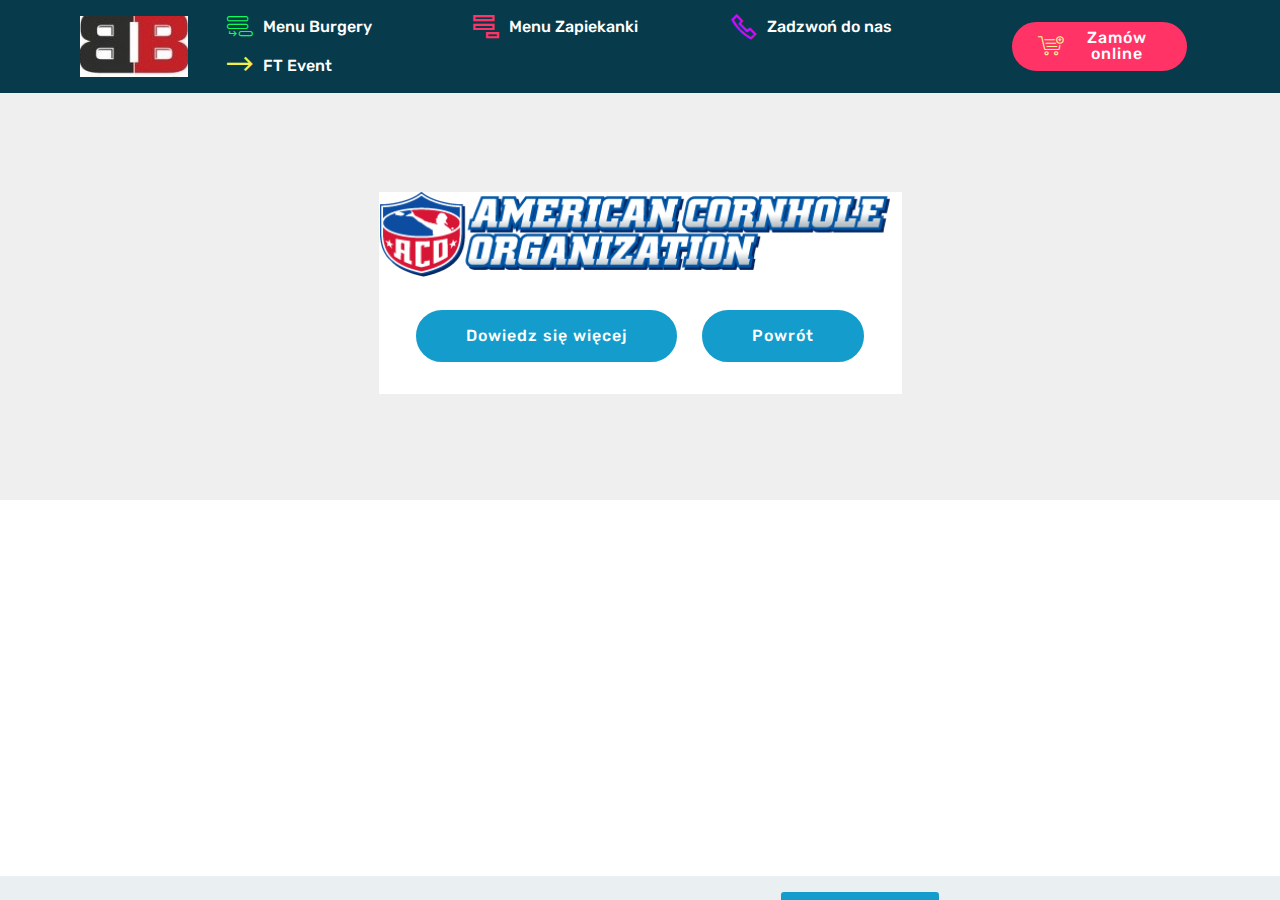
==== commit b1c91cc7: "create github pages" ====
--- a/CornHole.html
+++ b/CornHole.html
@@ -6,20 +6,19 @@
   <meta http-equiv="X-UA-Compatible" content="IE=edge">
   <meta name="generator" content="Mobirise v4.12.3, mobirise.com">
   <meta name="viewport" content="width=device-width, initial-scale=1, minimum-scale=1">
-  <link rel="shortcut icon" href="assets/images/3-trucki-logo1.png" type="image/x-icon">
+  <link rel="shortcut icon" href="assets/images/bracia-b-logo-28-03-2018-170x215.jpeg" type="image/x-icon">
   <meta name="description" content="Corn Hole Game Rules">
   
   
   <title>Corn Hole Game</title>
-  <link rel="stylesheet" href="assets/themify/css/themify-icons.css">
   <link rel="stylesheet" href="assets/web/assets/mobirise-icons2/mobirise2.css">
   <link rel="stylesheet" href="assets/web/assets/mobirise-icons/mobirise-icons.css">
   <link rel="stylesheet" href="assets/facebook-plugin/style.css">
   <link rel="stylesheet" href="assets/bootstrap/css/bootstrap.min.css">
   <link rel="stylesheet" href="assets/bootstrap/css/bootstrap-grid.min.css">
   <link rel="stylesheet" href="assets/bootstrap/css/bootstrap-reboot.min.css">
+  <link rel="stylesheet" href="assets/tether/tether.min.css">
   <link rel="stylesheet" href="assets/dropdown/css/style.css">
-  <link rel="stylesheet" href="assets/tether/tether.min.css">
   <link rel="stylesheet" href="assets/theme/css/style.css">
   <link rel="preload" as="style" href="assets/mobirise/css/mbr-additional.css"><link rel="stylesheet" href="assets/mobirise/css/mbr-additional.css" type="text/css">
   
@@ -43,8 +42,8 @@
         <div class="menu-logo">
             <div class="navbar-brand">
                 <span class="navbar-logo">
-                    <a href="tel:509200228">
-                         <img src="assets/images/3-trucki-logo1.png" alt="Zadzwoń do nas" title="Zadzwoń do nas" style="height: 3.8rem;">
+                    <a href="http://facebook.com" target="_blank">
+                         <img src="assets/images/bracia-b-logo-28-03-2018-170x215.jpeg" alt="Zadzwoń do nas" title="Zadzwoń do nas" style="height: 3.8rem;">
                     </a>
                 </span>
                 
@@ -52,23 +51,22 @@
         </div>
         <div class="collapse navbar-collapse" id="navbarSupportedContent">
             <ul class="navbar-nav nav-dropdown" data-app-modern-menu="true"><li class="nav-item">
-                    <a class="nav-link link text-white display-4" href="index.html#services6-4"><span class="mbri-add-submenu mbr-iconfont mbr-iconfont-btn" style="color: rgb(15, 250, 91);"></span>
-                        Menu Cantina Mexicana &nbsp; &nbsp; &nbsp; &nbsp; &nbsp; &nbsp; &nbsp; &nbsp; &nbsp; &nbsp;&nbsp;</a>
-                </li><li class="nav-item"><a class="nav-link link text-white display-4" href="index.html#services6-3"><span class="mobi-mbri mobi-mbri-add-submenu mbr-iconfont mbr-iconfont-btn" style="color: rgb(255, 51, 102);"></span>
-                        Menu BelleBelge &nbsp; &nbsp; &nbsp; &nbsp; &nbsp; &nbsp; &nbsp; &nbsp; &nbsp; &nbsp;</a></li><li class="nav-item"><a class="nav-link link text-white display-4" href="index.html#services6-5"><span class="ti-menu-alt mbr-iconfont mbr-iconfont-btn" style="color: rgb(15, 118, 153);"></span>
-                        Menu Texas Rangers &nbsp; &nbsp; &nbsp; &nbsp; &nbsp; &nbsp; &nbsp; &nbsp; &nbsp; &nbsp;</a></li><li class="nav-item"><a class="nav-link link text-white display-4" href="tel:509200228"><span class="mobi-mbri mobi-mbri-phone mbr-iconfont mbr-iconfont-btn" style="color: rgb(201, 15, 250);"></span>Zadzwoń do nas &nbsp; &nbsp; &nbsp; &nbsp; &nbsp; &nbsp; &nbsp; &nbsp; &nbsp; &nbsp;</a></li>
+                    <a class="nav-link link text-white display-4" href="http://zamow.pastramisummer.pl/food" target="_blank"><span class="mbri-add-submenu mbr-iconfont mbr-iconfont-btn" style="color: rgb(15, 250, 91);"></span>
+                        Menu Burgery &nbsp; &nbsp; &nbsp; &nbsp; &nbsp; &nbsp; &nbsp; &nbsp; &nbsp; &nbsp;</a>
+                </li><li class="nav-item"><a class="nav-link link text-white display-4" href="http://zamow.pastramisummer.pl/food" target="_blank"><span class="mobi-mbri mobi-mbri-add-submenu mbr-iconfont mbr-iconfont-btn" style="color: rgb(255, 51, 102);"></span>
+                        Menu Zapiekanki &nbsp; &nbsp; &nbsp; &nbsp; &nbsp; &nbsp; &nbsp; &nbsp; &nbsp;</a></li><li class="nav-item"><a class="nav-link link text-white display-4" href="tel:509200228"><span class="mobi-mbri mobi-mbri-phone mbr-iconfont mbr-iconfont-btn" style="color: rgb(201, 15, 250);"></span>Zadzwoń do nas &nbsp; &nbsp; &nbsp; &nbsp; &nbsp; &nbsp; &nbsp; &nbsp; &nbsp; &nbsp;</a></li>
                 <li class="nav-item">
                     <a class="nav-link link text-white display-4" href="https://cantinamexicana.github.io/FTEventONTour/" target="_blank"><span class="mobi-mbri mobi-mbri-right mbr-iconfont mbr-iconfont-btn" style="color: rgb(247, 237, 74);"></span>
                         
                         FT Event</a>
                 </li></ul>
-            <div class="navbar-buttons mbr-section-btn"><a class="btn btn-sm btn-secondary display-4" href="tel:509200228"><span class="mbri-cart-add mbr-iconfont mbr-iconfont-btn" style="color: rgb(249, 242, 149);"></span>
+            <div class="navbar-buttons mbr-section-btn"><a class="btn btn-sm btn-secondary display-4" href="http://zamow.pastramisummer.pl/food" target="_blank"><span class="mbri-cart-add mbr-iconfont mbr-iconfont-btn" style="color: rgb(249, 242, 149);"></span>
                     Zamów online</a></div>
         </div>
     </nav>
 </section>
 
-<section class="engine"><a href="https://mobirise.info/f">simple site builder</a></section><section once="footers" class="cid-rWJRHS1mlq" id="footer6-d">
+<section class="engine"><a href="https://mobirise.info/d">free website maker</a></section><section once="footers" class="cid-rWJRHS1mlq" id="footer6-d">
 
     
 
@@ -117,18 +115,18 @@
 </section>
 
 
+  <script src="assets/web/assets/jquery/jquery.min.js"></script>
   <script src="assets/popper/popper.min.js"></script>
-  <script src="assets/web/assets/jquery/jquery.min.js"></script>
   <script src="https://connect.facebook.net/en_US/sdk.js#xfbml=1&version=v2.5"></script>
   <script src="https://apis.google.com/js/plusone.js"></script>
   <script src="assets/facebook-plugin/facebook-script.js"></script>
   <script src="assets/bootstrap/js/bootstrap.min.js"></script>
+  <script src="assets/tether/tether.min.js"></script>
   <script src="assets/web/assets/cookies-alert-plugin/cookies-alert-core.js"></script>
   <script src="assets/web/assets/cookies-alert-plugin/cookies-alert-script.js"></script>
   <script src="assets/dropdown/js/nav-dropdown.js"></script>
   <script src="assets/dropdown/js/navbar-dropdown.js"></script>
   <script src="assets/touchswipe/jquery.touch-swipe.min.js"></script>
-  <script src="assets/tether/tether.min.js"></script>
   <script src="assets/smoothscroll/smooth-scroll.js"></script>
   <script src="assets/theme/js/script.js"></script>
   
--- a/assets/mobirise/css/mbr-additional.css
+++ b/assets/mobirise/css/mbr-additional.css
@@ -1293,70 +1293,6 @@
     padding-top: 1rem;
   }
 }
-.cid-rWJRsVD2Tq {
-  padding-top: 45px;
-  padding-bottom: 90px;
-  background-color: #ffffff;
-}
-.cid-rWJRsVD2Tq .title {
-  padding-bottom: 2.5rem;
-}
-.cid-rWJRsVD2Tq h4 {
-  width: 85%;
-  font-weight: 500;
-  margin-bottom: 0;
-}
-.cid-rWJRsVD2Tq .bottom-line p {
-  color: #232323;
-}
-.cid-rWJRsVD2Tq .card-wrapper {
-  background-color: #ffffff;
-  background-color: transparent;
-  position: relative;
-  justify-content: unset;
-}
-.cid-rWJRsVD2Tq .card-wrapper .card-box {
-  width: 100%;
-}
-.cid-rWJRsVD2Tq .card-wrapper .card-box .wrapper {
-  height: 100%;
-  display: flex;
-  flex-direction: column;
-  justify-content: center;
-  align-items: flex-start;
-}
-.cid-rWJRsVD2Tq .card-wrapper .card-box .wrapper .top-line {
-  width: 100%;
-  display: flex;
-  justify-content: space-between;
-  align-items: center;
-}
-.cid-rWJRsVD2Tq .card-wrapper .card-box .wrapper .bottom-line {
-  width: 85%;
-}
-@media (max-width: 767px) {
-  .cid-rWJRsVD2Tq .card-wrapper .card-box .wrapper .bottom-line {
-    width: 100%;
-  }
-  .cid-rWJRsVD2Tq .card-wrapper .card-box .wrapper .bottom-line p {
-    text-align: center;
-    margin: 1rem 0 0 0;
-  }
-}
-@media (max-width: 767px) {
-  .cid-rWJRsVD2Tq .card.pb-5 {
-    padding-bottom: 2rem !important;
-  }
-  .cid-rWJRsVD2Tq .wrapper {
-    padding-top: 1rem;
-  }
-}
-.cid-rWJRsVD2Tq .mbr-section-subtitle {
-  text-align: center;
-}
-.cid-rWJRsVD2Tq H2 {
-  text-align: center;
-}
 .cid-rWJRsbOvwj {
   padding-top: 30px;
   padding-bottom: 60px;
@@ -1420,6 +1356,9 @@
 }
 .cid-rWJRsbOvwj H2 {
   text-align: center;
+}
+.cid-rWJRsbOvwj .card-title {
+  color: #232323;
 }
 .cid-rWJRVzlkKc {
   padding-top: 30px;
--- a/assets/mobirise/css/mbr-additional.css
+++ b/assets/mobirise/css/mbr-additional.css
@@ -1293,70 +1293,6 @@
     padding-top: 1rem;
   }
 }
-.cid-rWJRsVD2Tq {
-  padding-top: 45px;
-  padding-bottom: 90px;
-  background-color: #ffffff;
-}
-.cid-rWJRsVD2Tq .title {
-  padding-bottom: 2.5rem;
-}
-.cid-rWJRsVD2Tq h4 {
-  width: 85%;
-  font-weight: 500;
-  margin-bottom: 0;
-}
-.cid-rWJRsVD2Tq .bottom-line p {
-  color: #232323;
-}
-.cid-rWJRsVD2Tq .card-wrapper {
-  background-color: #ffffff;
-  background-color: transparent;
-  position: relative;
-  justify-content: unset;
-}
-.cid-rWJRsVD2Tq .card-wrapper .card-box {
-  width: 100%;
-}
-.cid-rWJRsVD2Tq .card-wrapper .card-box .wrapper {
-  height: 100%;
-  display: flex;
-  flex-direction: column;
-  justify-content: center;
-  align-items: flex-start;
-}
-.cid-rWJRsVD2Tq .card-wrapper .card-box .wrapper .top-line {
-  width: 100%;
-  display: flex;
-  justify-content: space-between;
-  align-items: center;
-}
-.cid-rWJRsVD2Tq .card-wrapper .card-box .wrapper .bottom-line {
-  width: 85%;
-}
-@media (max-width: 767px) {
-  .cid-rWJRsVD2Tq .card-wrapper .card-box .wrapper .bottom-line {
-    width: 100%;
-  }
-  .cid-rWJRsVD2Tq .card-wrapper .card-box .wrapper .bottom-line p {
-    text-align: center;
-    margin: 1rem 0 0 0;
-  }
-}
-@media (max-width: 767px) {
-  .cid-rWJRsVD2Tq .card.pb-5 {
-    padding-bottom: 2rem !important;
-  }
-  .cid-rWJRsVD2Tq .wrapper {
-    padding-top: 1rem;
-  }
-}
-.cid-rWJRsVD2Tq .mbr-section-subtitle {
-  text-align: center;
-}
-.cid-rWJRsVD2Tq H2 {
-  text-align: center;
-}
 .cid-rWJRsbOvwj {
   padding-top: 30px;
   padding-bottom: 60px;
@@ -1420,6 +1356,9 @@
 }
 .cid-rWJRsbOvwj H2 {
   text-align: center;
+}
+.cid-rWJRsbOvwj .card-title {
+  color: #232323;
 }
 .cid-rWJRVzlkKc {
   padding-top: 30px;
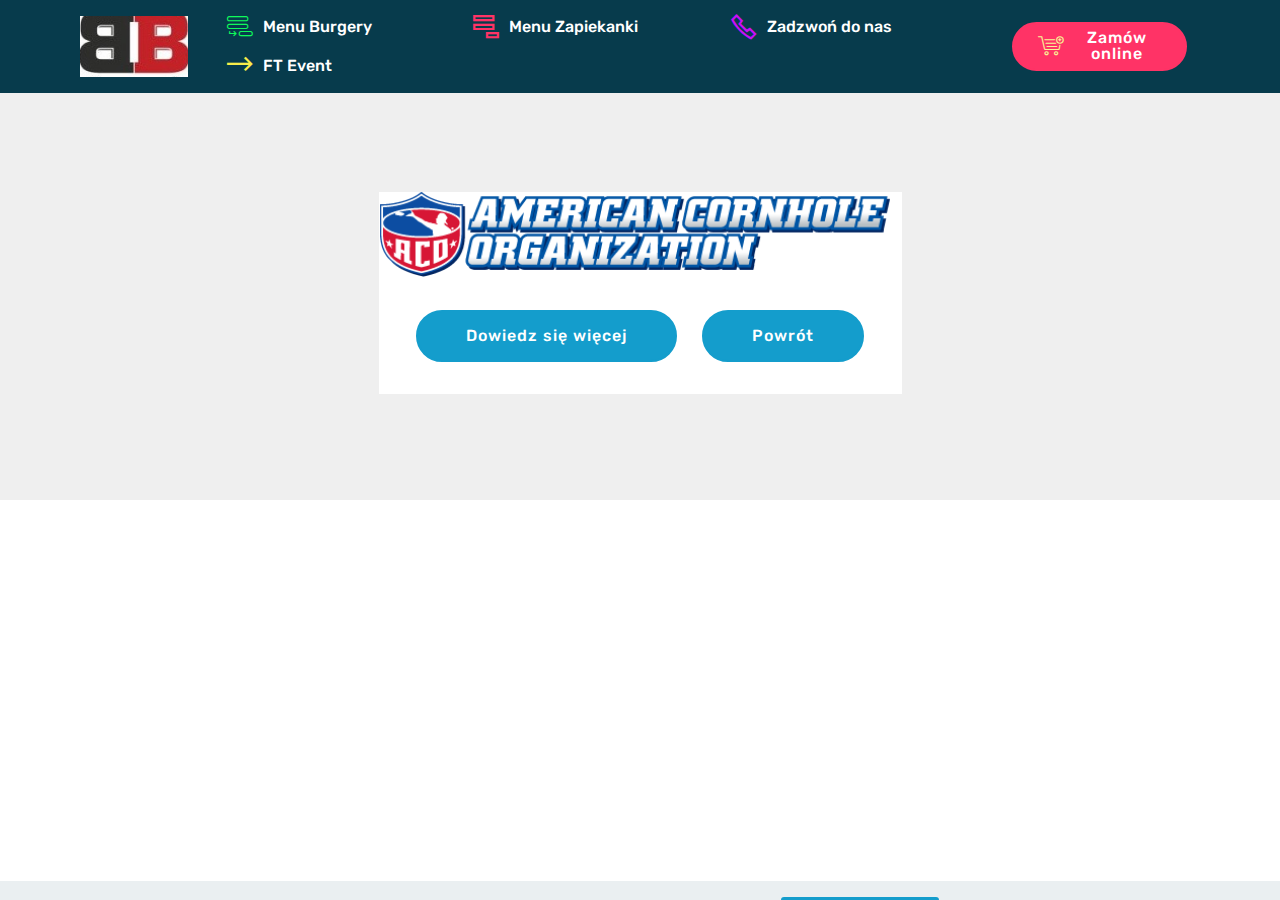
==== commit 668b5f99: "create github pages" ====
--- a/CornHole.html
+++ b/CornHole.html
@@ -66,7 +66,7 @@
     </nav>
 </section>
 
-<section class="engine"><a href="https://mobirise.info/d">free website maker</a></section><section once="footers" class="cid-rWJRHS1mlq" id="footer6-d">
+<section class="engine"><a href="https://mobirise.info/t">amp template</a></section><section once="footers" class="cid-rWJRHS1mlq" id="footer6-d">
 
     
 
--- a/assets/mobirise/css/mbr-additional.css
+++ b/assets/mobirise/css/mbr-additional.css
@@ -1113,6 +1113,10 @@
 .cid-rWJRjJ3EMm {
   background-image: url("../../../assets/images/753be2a854a258259fc0566a0e4284d7.jpg-1200x630.jpg");
 }
+.cid-rWJRjJ3EMm .mbr-text,
+.cid-rWJRjJ3EMm .mbr-section-btn {
+  color: #ff3366;
+}
 .cid-rWJRoypqDz {
   padding-top: 15px;
   padding-bottom: 0px;
--- a/assets/mobirise/css/mbr-additional.css
+++ b/assets/mobirise/css/mbr-additional.css
@@ -1113,6 +1113,10 @@
 .cid-rWJRjJ3EMm {
   background-image: url("../../../assets/images/753be2a854a258259fc0566a0e4284d7.jpg-1200x630.jpg");
 }
+.cid-rWJRjJ3EMm .mbr-text,
+.cid-rWJRjJ3EMm .mbr-section-btn {
+  color: #ff3366;
+}
 .cid-rWJRoypqDz {
   padding-top: 15px;
   padding-bottom: 0px;
